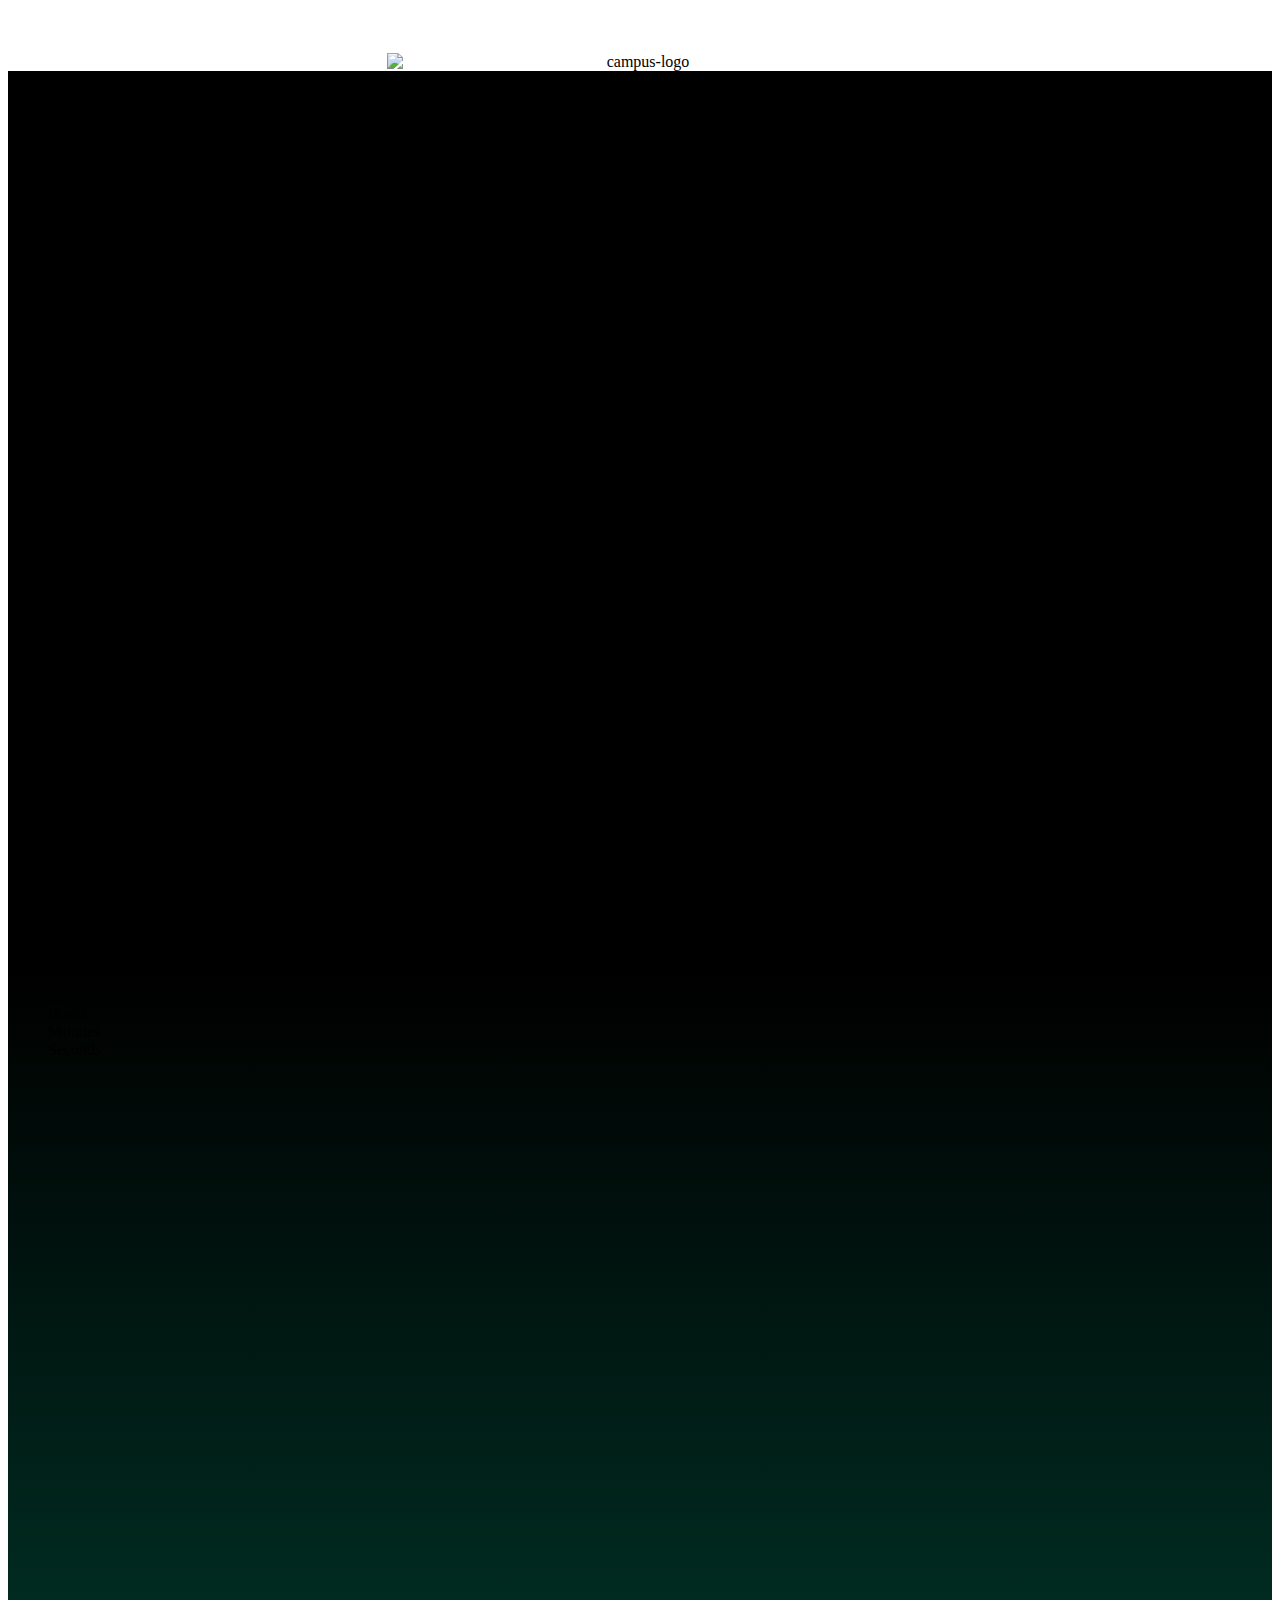
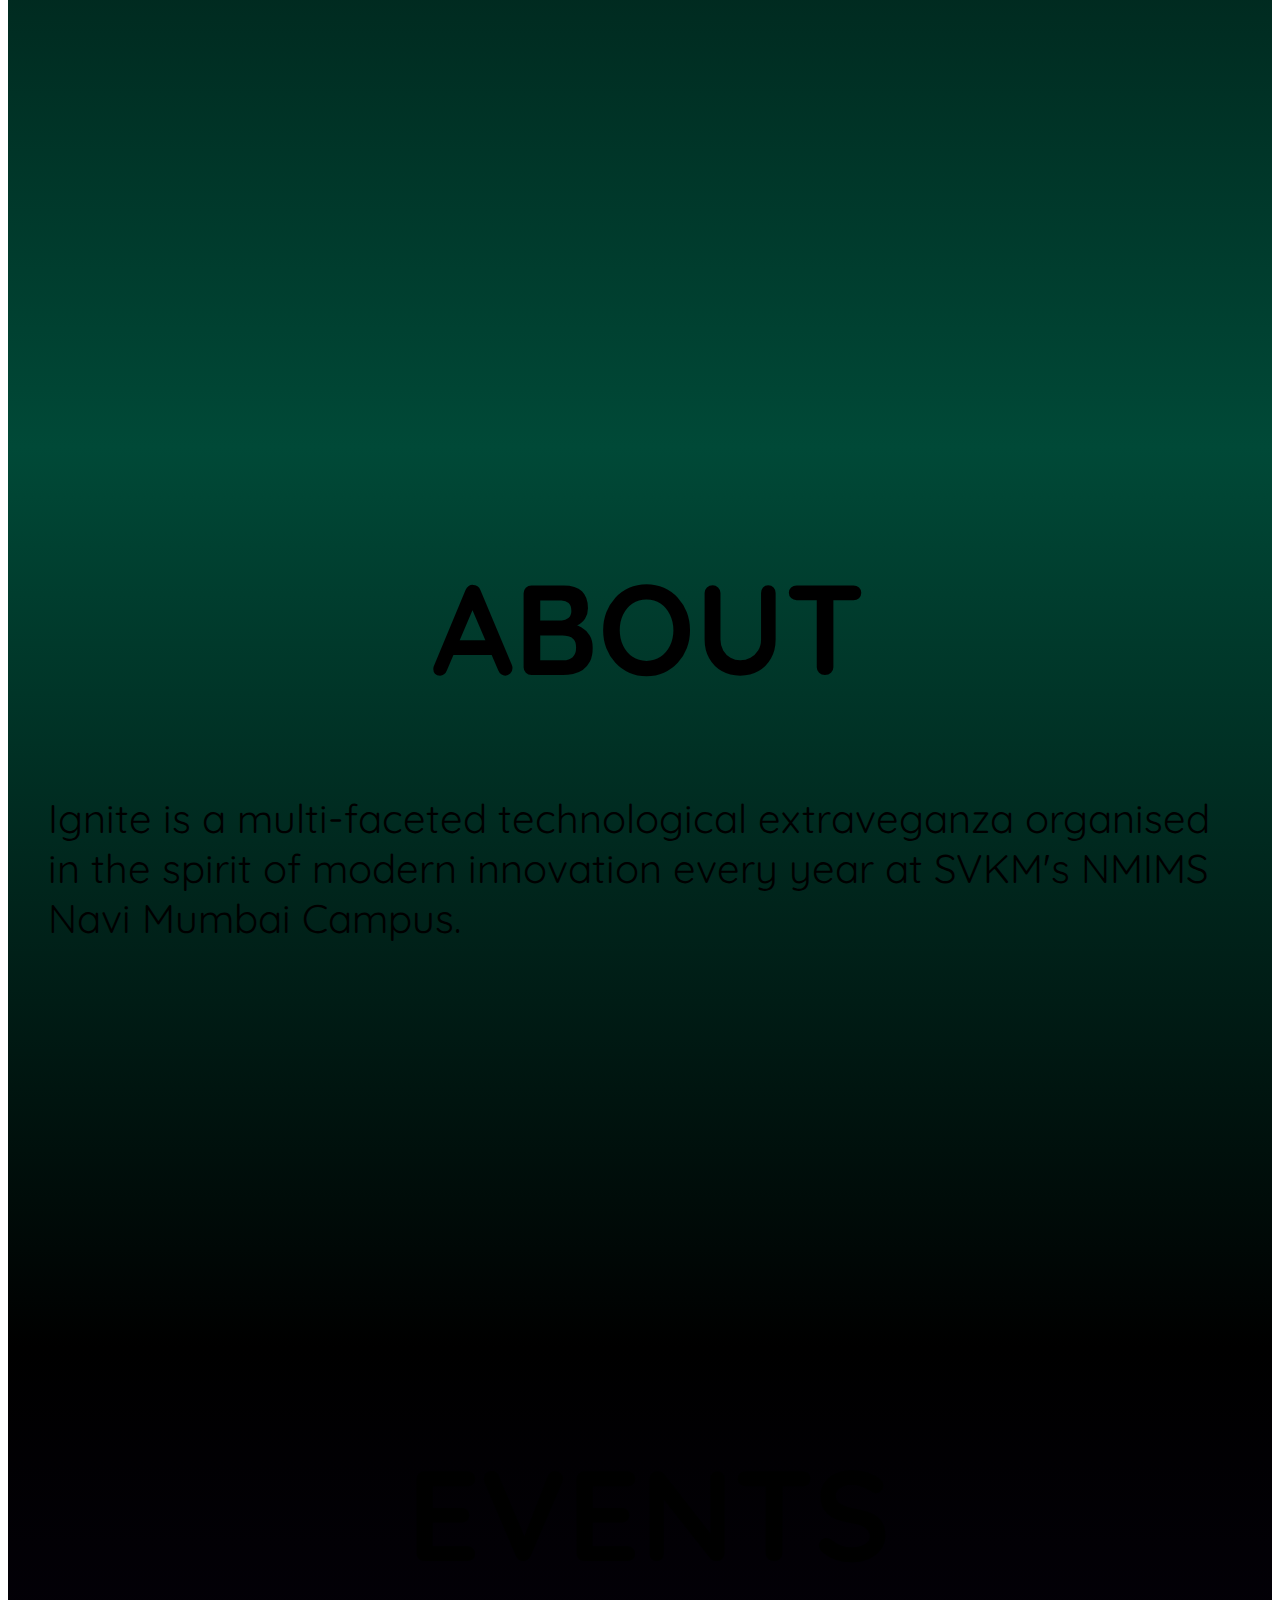
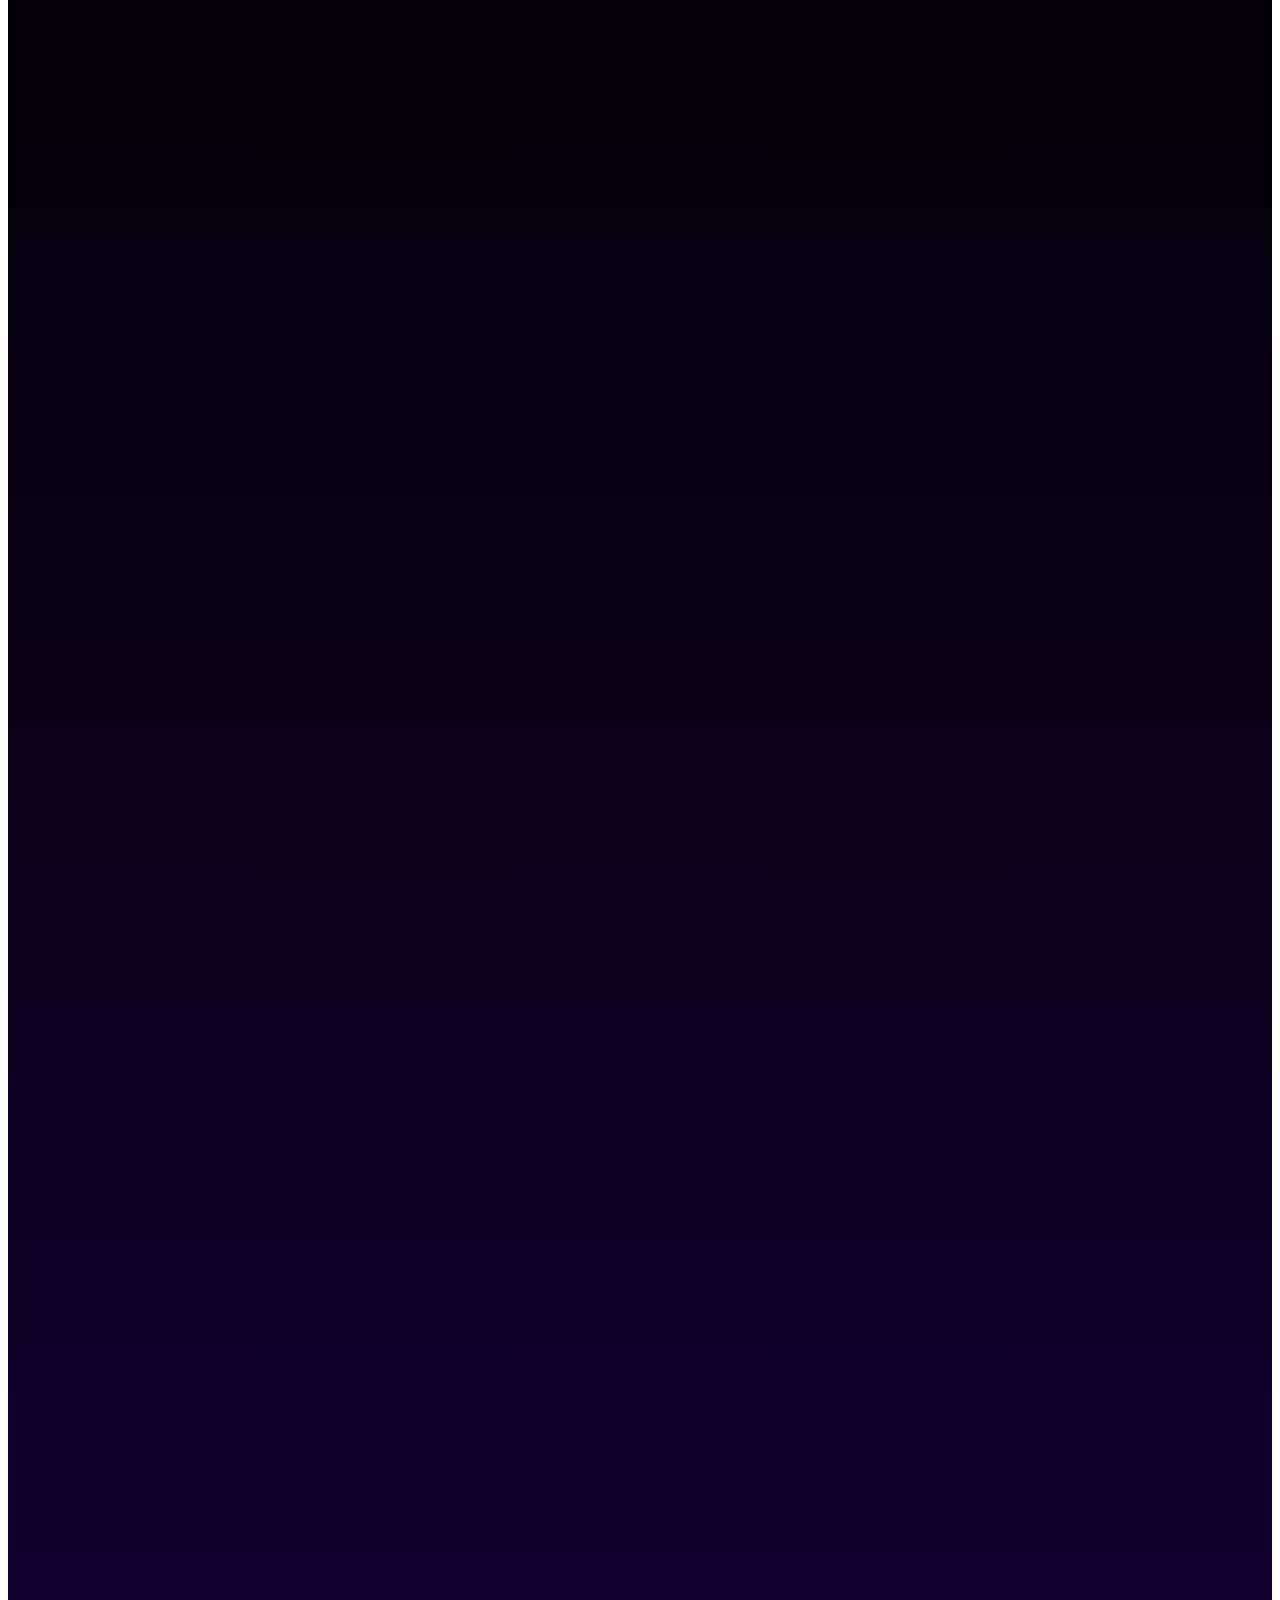
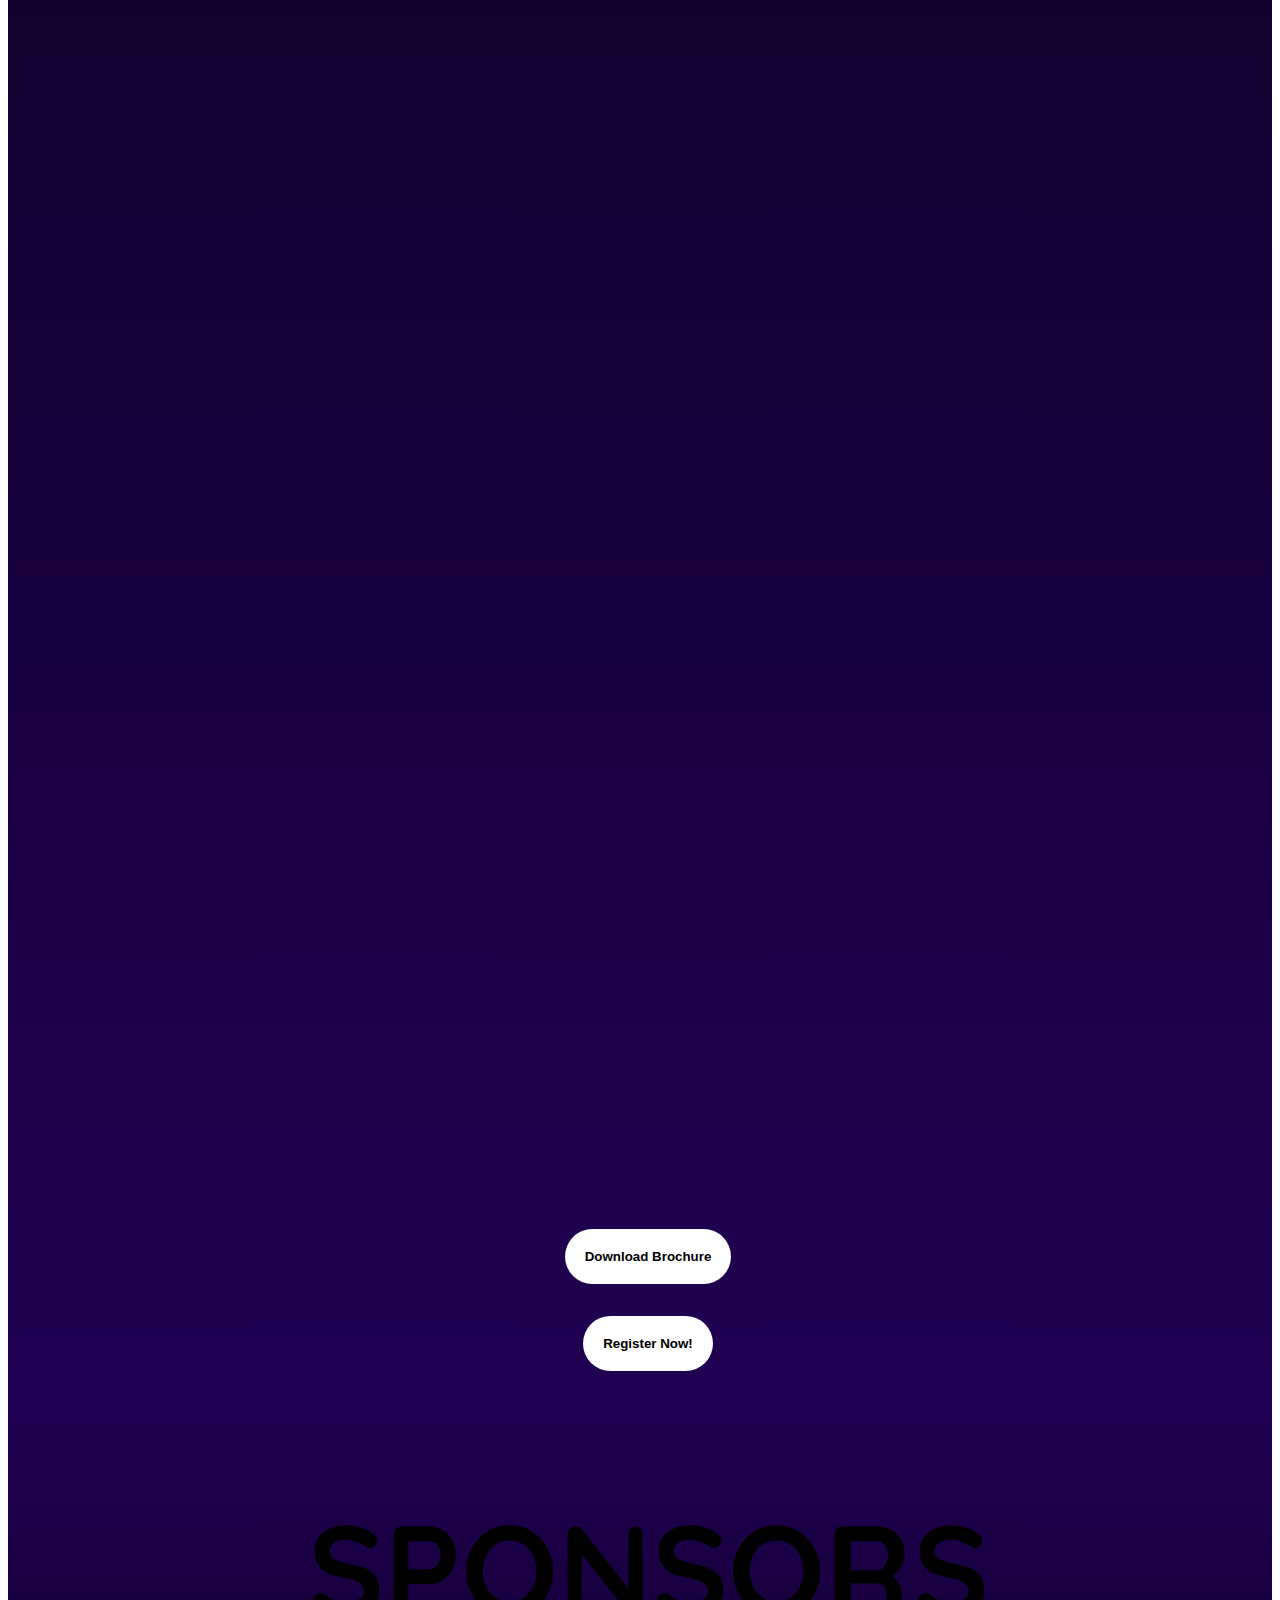
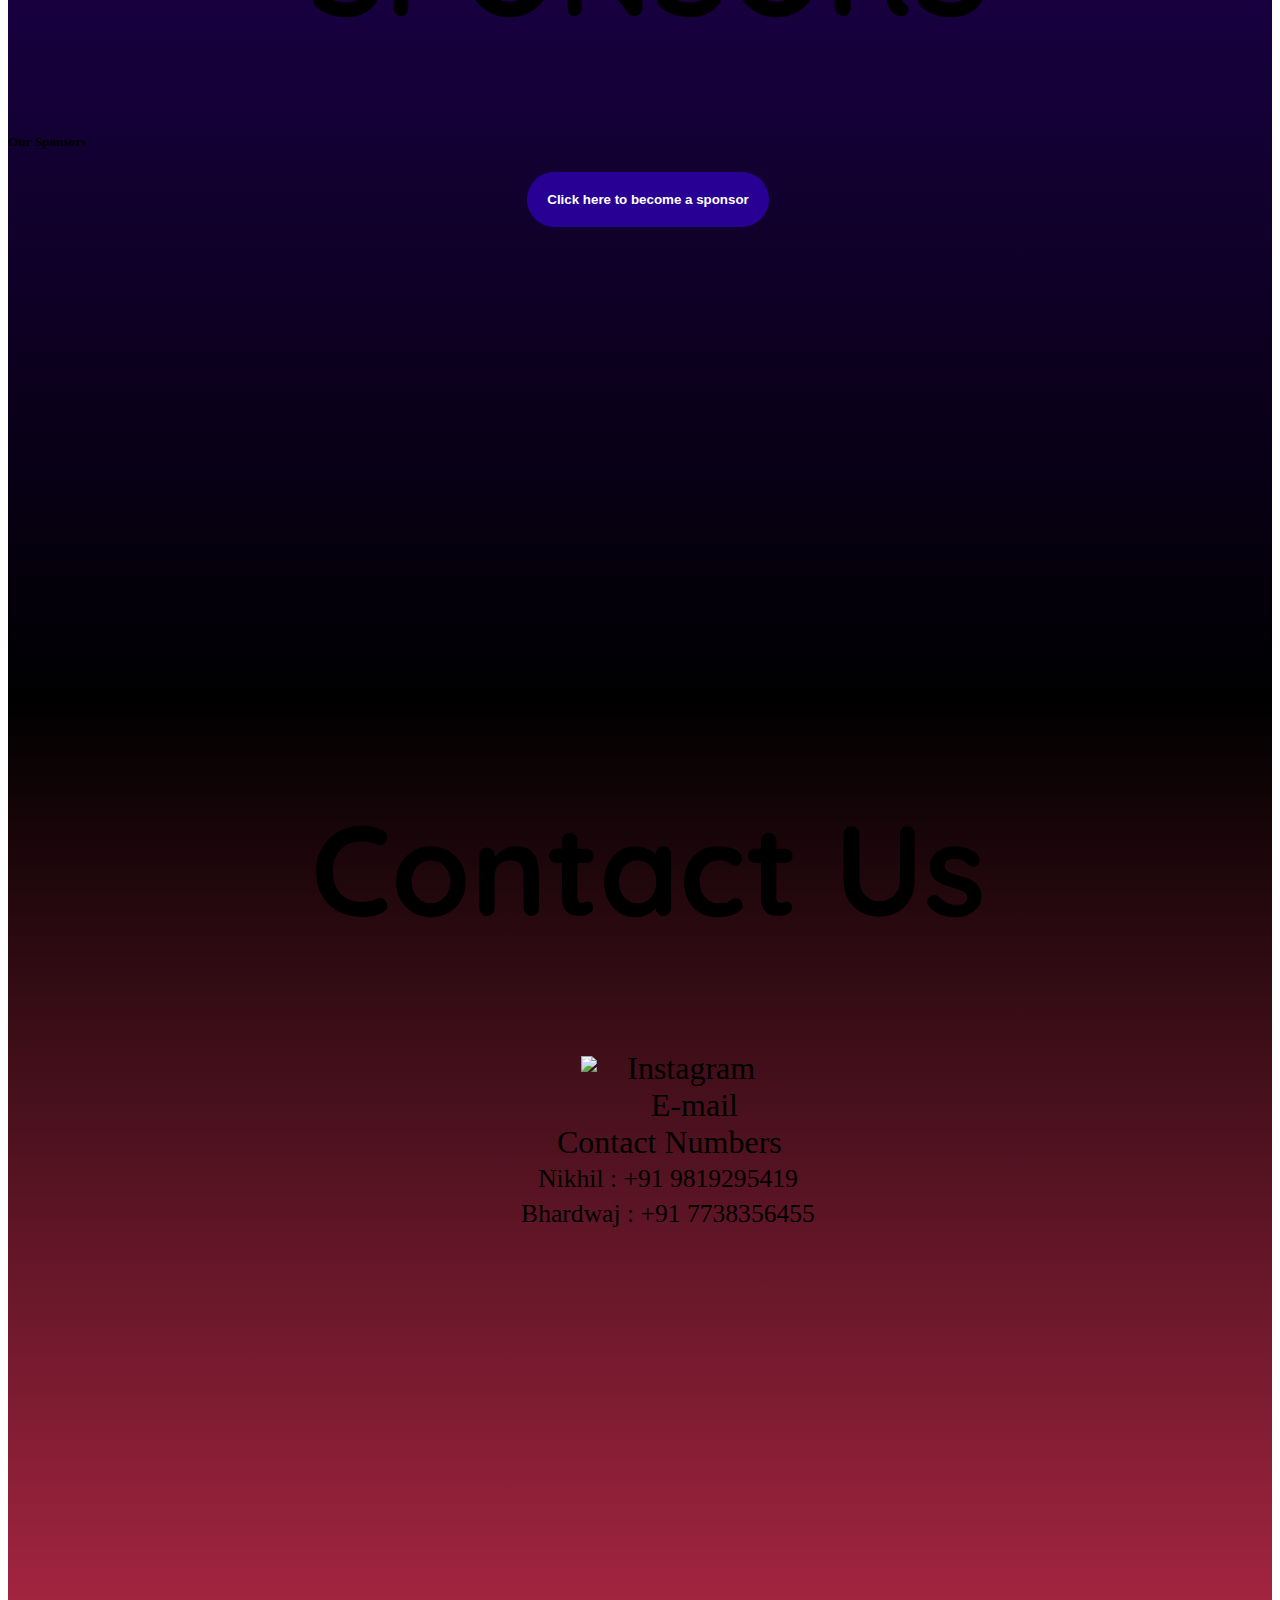
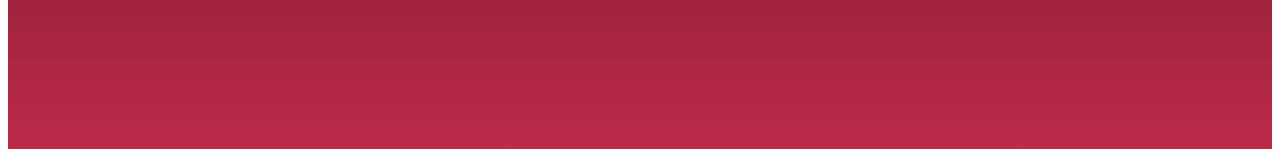
==== index.html @ 9d05705a "hh" ====
<!DOCTYPE html>
<html lang="en" class="no-js">
  <head>
    <meta charset="UTF-8" />
    <meta name="viewport" content="width=device-width, initial-scale=1" />
    <meta
      name="description"
      content="A glitch effect using CSS animations and clip-path"
    />
    <meta name="keywords" content="glitch, effect, css, animations" />
    <title>IGNITE 2020</title>
    <link rel="icon" href="img/Igniteflame.svg" type="image/icon type" />

    <link
      href="https://fonts.googleapis.com/css?family=Quicksand:500,900&display=swap"
      rel="stylesheet"
    />
    <link rel="stylesheet" type="text/css" href="css/base.css" />
    <link rel="stylesheet" type="text/css" href="css/demo2.css" />
    <link rel="stylesheet" type="text/css" href="css/count.css" />
    <link
      rel="stylesheet"
      href="https://cdnjs.cloudflare.com/ajax/libs/animate.css/3.7.2/animate.min.css"
    />
    <script type="text/javascript">
      window.$crisp = [];
      window.CRISP_WEBSITE_ID = "4d0c5314-78e8-4803-a7fb-598b33f18094";
      (function() {
        d = document;
        s = d.createElement("script");
        s.src = "https://client.crisp.chat/l.js";
        s.async = 1;
        d.getElementsByTagName("head")[0].appendChild(s);
      })();
    </script>
    <link rel="stylesheet" href="css/styles.css" />
    <script>
      document.documentElement.className = "js";
      var supportsCssVars = function() {
        var e,
          t = document.createElement("style");
        return (
          (t.innerHTML = "root: { --tmp-var: bold; }"),
          document.head.appendChild(t),
          (e = !!(
            window.CSS &&
            window.CSS.supports &&
            window.CSS.supports("font-weight", "var(--tmp-var)")
          )),
          t.parentNode.removeChild(t),
          e
        );
      };
      supportsCssVars() ||
        alert(
          "Please view this demo in a modern browser that supports CSS Variables."
        );
    </script>
  </head>
  <div class="logoclass">
    <a target="_blank" href="https://nmimsnavimumbai.org/">
      <img class="logoclass" src="img/campuslogo.png" alt="campus-logo" />
    </a>
  </div>

  <body class="demo-2 loading">
    <main>
      <section class=" main-page">
        <div class="message"></div>
        <div class="content">
          <div class="glitch">
            <div class="glitch__img"></div>
            <div class="glitch__img"></div>
            <div class="glitch__img"></div>
            <div class="glitch__img"></div>
            <div class="glitch__img"></div>
          </div>
        </div>
      </section>

      <section class=" count-down">
        <div class="mainshit" id="mainshit">
          <ul>
            <li><span id="days"></span>days</li>
            <li><span id="hours"></span>Hours</li>
            <li><span id="minutes"></span>Minutes</li>
            <li><span id="seconds"></span>Seconds</li>
          </ul>
          <div class="wow bounceInUp ready">
            Are
          </div>
          <div class="wow bounceInUp ready">
            You
          </div>
          <div class="wow bounceInUp ready">
            Ready?
          </div>
        </div>
      </section>
      <section class=" about ">
        <h1 style="margin-top: 100px;">ABOUT</h1>
        <!-- <img class="aboutitle" src="img/about.svg" alt="About"> -->
        <p>
          Ignite is a multi-faceted technological extraveganza organised in the
          spirit of modern innovation every year at SVKM's NMIMS Navi Mumbai
          Campus.
        </p>
      </section>
      <section id="events" class=" events">
        <!-- <img class="eventstitle" src="img/events.svg" alt="About"> -->
        <h1><strong>EVENTS</strong></h1>
        <div class="container">
          <div class="card wow bounceInUp">
            <a class="button" href="#popup1">
              <img
                class="logoclass"
                src="img/Treasure_map.svg"
                alt="Avatar"
                style="width:50%"
              />
              <div class="contain">
                <span>Treasure Hunt</span>
              </div>
            </a>
          </div>
          <div class="card wow bounceInUp">
            <a class="button" href="#popup2">
              <img
                class="logoclass"
                src="https://img.icons8.com/color/96/000000/crane.png"
                alt="Avatar"
                style="width:50%"
              />
              <div class="contain">
                <span>CraneIt</span>
              </div>
            </a>
          </div>

          <div class="card wow bounceInUp">
            <a class="button" href="#popup3">
              <img
                class="logoclass"
                src="img/nerf_1.png"
                alt="Avatar"
                style="width:60%"
              />
              <div class="contain">
                <span>Nerf</span>
              </div>
            </a>
          </div>
          <div class="card wow bounceInUp" style="overflow: hidden;">
            <a class="button" href="#popup4">
              <img class="logoclass" src="" alt="Avatar" style="width: 40%; " />
              <div class="contain">
                <span>Laser Room</span>
              </div>
            </a>
          </div>
          <div class="card wow bounceInUp">
            <a class="button" href="#popup5">
              <img
                class="logoclass"
                src="img/clipart-book-question-19.png"
                alt="Avatar"
                style="width:40%"
              />
              <div class="contain">
                <span>Mystery Rooms</span>
              </div>
            </a>
          </div>
          <div class="card wow bounceInUp">
            <a class="button" href="#popup6">
              <img
                class="logoclass"
                src="SVGS/robot.svg"
                alt="Avatar"
                style="width:40%"
              />
              <div class="contain">
                <span>Robo Football</span>
              </div>
            </a>
          </div>
          <div class="card wow bounceInUp">
            <a class="button" href="#popup7">
              <img
                class="logoclass"
                src="SVGS/cube.svg"
                alt="Avatar"
                style="width:40%"
              />
              <div class="contain">
                <span>3D games</span>
              </div>
            </a>
          </div>
          <div class="card wow bounceInUp">
            <a class="button" href="#popup8">
              <img
                class="logoclass"
                src="SVGS/cube.svg"
                alt="Avatar"
                style="width:40%"
              />
              <div class="contain">
                <span>Rubik's Cube</span>
              </div>
            </a>
          </div>
          <div class="card wow bounceInUp">
            <a class="button" href="#popup9">
              <img class="logoclass" src="img" alt="Avatar" style="width:40%" />
              <div class="contain">
                <span>Short Film Making</span>
              </div>
            </a>
          </div>
          <div class="card wow bounceInUp">
            <a class="button" href="#popup10">
              <img
                class="logoclass"
                src="SVGS/cube.svg"
                alt="Avatar"
                style="width:40%"
              />
              <div class="contain">
                <span>Meme making </span>
              </div>
            </a>
          </div>
          <div class="card wow bounceInUp">
            <a class="button" href="#popup11">
              <img
                class="logoclass"
                src="img/phone.svg"
                alt="Avatar"
                style="width:40%"
              />

              <div class="contain">
                <span>App Dev. workshop</span>
              </div>
            </a>
          </div>
          <div class="card wow bounceInUp">
            <a class="button" href="#popup12">
              <img
                class="logoclass"
                src="SVGS/cube.svg"
                alt="Avatar"
                style="width:40%"
              />
              <div class="contain">
                <span>Speaker Sessions</span>
              </div>
            </a>
          </div>
          <div class="card wow bounceInUp">
            <a class="button" href="#popup13">
              <img
                class="logoclass"
                src="SVGS/blindcoding.svg"
                alt="Avatar"
                style="width:40%"
              />
              <div class="contain">
                <span>Code Frenzy</span>
              </div>
            </a>
          </div>
          <div id="card1" class="card wow bounceInUp">
            <a class="button" href="#popup14">
              <img
                class="logoclass"
                src="SVGS/cube.svg"
                alt="Avatar"
                style="width:40%"
              />
              <div class="contain">
                <span>Mortal combat </span>
              </div>
            </a>
          </div>
          <div class="card wow bounceInUp">
            <a class="button" href="#popup15">
              <img
                class="logoclass"
                src="SVGS/cube.svg"
                alt="Avatar"
                style="width:40%"
              />
              <div class="contain">
                <span>FIFA</span>
              </div>
            </a>
          </div>
          <div class="card wow bounceInUp">
            <a class="button" href="#popup16">
              <img
                class="logoclass"
                src="SVGS/cube.svg"
                alt="Avatar"
                style="width:40%"
              />
              <div class="contain">
                <span>CS-GO </span>
              </div>
            </a>
          </div>
          <div class="card wow bounceInUp">
            <a class="button" href="#popup17">
              <img
                class="logoclass"
                src="SVGS/cube.svg"
                alt="Avatar"
                style="width:40%"
              />
              <div class="contain">
                <span>PUBG <br />(Squad and Solo) </span>
              </div>
            </a>
          </div>
          <div class="card wow bounceInUp">
            <a class="button" href="#popup18">
              <img
                class="logoclass"
                src="SVGS/glowcricket.svg"
                alt="Avatar"
                style="width:60%"
              />
              <div class="contain">
                <span>Glow cricket </span>
              </div>
            </a>
          </div>
          <div class="card wow bounceInUp">
            <a class="button" href="#popup19">
              <img
                class="logoclass"
                src="SVGS/cube.svg"
                alt="Avatar"
                style="width:40%"
              />
              <div class="contain">
                <span>GOT <br />Monopoly </span>
              </div>
            </a>
          </div>
          <div class="card wow bounceInUp">
            <a class="button" href="#popup20">
              <img
                class="logoclass"
                src="SVGS/RCcar.svg"
                alt="Avatar"
                style="width:40%"
              />
              <div class="contain">
                <span>Blindfold RC car racing </span>
              </div>
            </a>
          </div>
        </div>
        <div class="butt">
          <a href="/Broucher Ignite.pdf" download="IGNITE-2020 BROCHURE"
            ><button>Download Brochure</button></a
          >
        </div>
        <div class="butt">
          <a target="_blank" href="https://forms.gle/rspqH96FM3nbxj6X8"
            ><button>
              Register Now!
            </button>
          </a>
        </div>
        <div id="popup1" class="overlay">
          <div class="popup">
            <div class="popup-container">
              <!--<h2 style="text-align:center; color:white;">TREASURE HUNT</h2>-->
              <a class="close" href="#events">&times;</a>
              <div class="content">
                <b
                  >Treasure hunt event is based on general knowledge questions
                  and puzzle hunts, in which each teams will have to use their
                  collective brainpower to solve clues.<br />
                  HOW IT IS PLAYED?<br />
                  Each team is presented with a group of puzzles, or clues,
                  which teams must solve in order to find a piece of
                  information. Each clue leads to a location within walking
                  distance, where players must find and use a vital piece of
                  information to answer a question. This information could be
                  words from a historical plaque, a series of numbers or an
                  address, a landmark, or any other unique item. This is a one
                  day event, consisting of 6 teams having 5 members each
                  competing for a treasure.
                </b>
              </div>
            </div>
          </div>
        </div>
        <div id="popup2" class="overlay">
          <div class="popup">
            <div class="popup-container">
              <!--<h2 style="text-align:center; color:white;">TREASURE HUNT</h2>-->
              <a class="close" href="#events">&times;</a>
              <div class="content">
                <b
                  >Treasure hunt event is based on general knowledge questions
                  and puzzle hunts, in which each teams will have to use their
                  collective brainpower to solve clues.<br />
                  HOW IT IS PLAYED?<br />
                  Each team is presented with a group of puzzles, or clues,
                  which teams must solve in order to find a piece of
                  information. Each clue leads to a location within walking
                  distance, where players must find and use a vital piece of
                  information to answer a question. This information could be
                  words from a historical plaque, a series of numbers or an
                  address, a landmark, or any other unique item. This is a one
                  day event, consisting of 6 teams having 5 members each
                  competing for a treasure.
                </b>
              </div>
            </div>
          </div>
        </div>
        <div id="popup3" class="overlay">
          <div class="popup">
            <div class="popup-container">
              <!--<h2 style="text-align:center; color:white;">TREASURE HUNT</h2>-->
              <a class="close" href="#events">&times;</a>
              <div class="content">
                <b
                  >Treasure hunt event is based on general knowledge questions
                  and puzzle hunts, in which each teams will have to use their
                  collective brainpower to solve clues.<br />
                  HOW IT IS PLAYED?<br />
                  Each team is presented with a group of puzzles, or clues,
                  which teams must solve in order to find a piece of
                  information. Each clue leads to a location within walking
                  distance, where players must find and use a vital piece of
                  information to answer a question. This information could be
                  words from a historical plaque, a series of numbers or an
                  address, a landmark, or any other unique item. This is a one
                  day event, consisting of 6 teams having 5 members each
                  competing for a treasure.
                </b>
              </div>
            </div>
          </div>
        </div>
        <div id="popup3" class="overlay">
          <div class="popup">
            <div class="popup-container">
              <!--<h2 style="text-align:center; color:white;">TREASURE HUNT</h2>-->
              <a class="close" href="#events">&times;</a>
              <div class="content">
                <b
                  >Treasure hunt event is based on general knowledge questions
                  and puzzle hunts, in which each teams will have to use their
                  collective brainpower to solve clues.<br />
                  HOW IT IS PLAYED?<br />
                  Each team is presented with a group of puzzles, or clues,
                  which teams must solve in order to find a piece of
                  information. Each clue leads to a location within walking
                  distance, where players must find and use a vital piece of
                  information to answer a question. This information could be
                  words from a historical plaque, a series of numbers or an
                  address, a landmark, or any other unique item. This is a one
                  day event, consisting of 6 teams having 5 members each
                  competing for a treasure.
                </b>
              </div>
            </div>
          </div>
        </div>
        <div id="popup4" class="overlay">
          <div class="popup">
            <div class="popup-container">
              <!--<h2 style="text-align:center; color:white;">TREASURE HUNT</h2>-->
              <a class="close" href="#events">&times;</a>
              <div class="content">
                <b
                  >Treasure hunt event is based on general knowledge questions
                  and puzzle hunts, in which each teams will have to use their
                  collective brainpower to solve clues.<br />
                  HOW IT IS PLAYED?<br />
                  Each team is presented with a group of puzzles, or clues,
                  which teams must solve in order to find a piece of
                  information. Each clue leads to a location within walking
                  distance, where players must find and use a vital piece of
                  information to answer a question. This information could be
                  words from a historical plaque, a series of numbers or an
                  address, a landmark, or any other unique item. This is a one
                  day event, consisting of 6 teams having 5 members each
                  competing for a treasure.
                </b>
              </div>
            </div>
          </div>
        </div>
        <div id="popup5" class="overlay">
          <div class="popup">
            <div class="popup-container">
              <!--<h2 style="text-align:center; color:white;">TREASURE HUNT</h2>-->
              <a class="close" href="#events">&times;</a>
              <div class="content">
                <b
                  >Treasure hunt event is based on general knowledge questions
                  and puzzle hunts, in which each teams will have to use their
                  collective brainpower to solve clues.<br />
                  HOW IT IS PLAYED?<br />
                  Each team is presented with a group of puzzles, or clues,
                  which teams must solve in order to find a piece of
                  information. Each clue leads to a location within walking
                  distance, where players must find and use a vital piece of
                  information to answer a question. This information could be
                  words from a historical plaque, a series of numbers or an
                  address, a landmark, or any other unique item. This is a one
                  day event, consisting of 6 teams having 5 members each
                  competing for a treasure.
                </b>
              </div>
            </div>
          </div>
        </div>
        <div id="popup6" class="overlay">
          <div class="popup">
            <div class="popup-container">
              <!--<h2 style="text-align:center; color:white;">TREASURE HUNT</h2>-->
              <a class="close" href="#events">&times;</a>
              <div class="content">
                <b
                  >Treasure hunt event is based on general knowledge questions
                  and puzzle hunts, in which each teams will have to use their
                  collective brainpower to solve clues.<br />
                  HOW IT IS PLAYED?<br />
                  Each team is presented with a group of puzzles, or clues,
                  which teams must solve in order to find a piece of
                  information. Each clue leads to a location within walking
                  distance, where players must find and use a vital piece of
                  information to answer a question. This information could be
                  words from a historical plaque, a series of numbers or an
                  address, a landmark, or any other unique item. This is a one
                  day event, consisting of 6 teams having 5 members each
                  competing for a treasure.
                </b>
              </div>
            </div>
          </div>
        </div>
        <div id="popup7" class="overlay">
          <div class="popup">
            <div class="popup-container">
              <!--<h2 style="text-align:center; color:white;">TREASURE HUNT</h2>-->
              <a class="close" href="#events">&times;</a>
              <div class="content">
                <b
                  >Treasure hunt event is based on general knowledge questions
                  and puzzle hunts, in which each teams will have to use their
                  collective brainpower to solve clues.<br />
                  HOW IT IS PLAYED?<br />
                  Each team is presented with a group of puzzles, or clues,
                  which teams must solve in order to find a piece of
                  information. Each clue leads to a location within walking
                  distance, where players must find and use a vital piece of
                  information to answer a question. This information could be
                  words from a historical plaque, a series of numbers or an
                  address, a landmark, or any other unique item. This is a one
                  day event, consisting of 6 teams having 5 members each
                  competing for a treasure.
                </b>
              </div>
            </div>
          </div>
        </div>
        <div id="popup8" class="overlay">
          <div class="popup">
            <div class="popup-container">
              <!--<h2 style="text-align:center; color:white;">TREASURE HUNT</h2>-->
              <a class="close" href="#events">&times;</a>
              <div class="content">
                <b
                  >Treasure hunt event is based on general knowledge questions
                  and puzzle hunts, in which each teams will have to use their
                  collective brainpower to solve clues.<br />
                  HOW IT IS PLAYED?<br />
                  Each team is presented with a group of puzzles, or clues,
                  which teams must solve in order to find a piece of
                  information. Each clue leads to a location within walking
                  distance, where players must find and use a vital piece of
                  information to answer a question. This information could be
                  words from a historical plaque, a series of numbers or an
                  address, a landmark, or any other unique item. This is a one
                  day event, consisting of 6 teams having 5 members each
                  competing for a treasure.
                </b>
              </div>
            </div>
          </div>
        </div>

        <div id="popup9" class="overlay">
          <div class="popup">
            <div class="popup-container">
              <!--<h2 style="text-align:center; color:white;">TREASURE HUNT</h2>-->
              <a class="close" href="#events">&times;</a>
              <div class="content">
                <b
                  >Treasure hunt event is based on general knowledge questions
                  and puzzle hunts, in which each teams will have to use their
                  collective brainpower to solve clues.<br />
                  HOW IT IS PLAYED?<br />
                  Each team is presented with a group of puzzles, or clues,
                  which teams must solve in order to find a piece of
                  information. Each clue leads to a location within walking
                  distance, where players must find and use a vital piece of
                  information to answer a question. This information could be
                  words from a historical plaque, a series of numbers or an
                  address, a landmark, or any other unique item. This is a one
                  day event, consisting of 6 teams having 5 members each
                  competing for a treasure.
                </b>
              </div>
            </div>
          </div>
        </div>

        <div id="popup10" class="overlay">
          <div class="popup">
            <div class="popup-container">
              <!--<h2 style="text-align:center; color:white;">TREASURE HUNT</h2>-->
              <a class="close" href="#events">&times;</a>
              <div class="content">
                <b
                  >Treasure hunt event is based on general knowledge questions
                  and puzzle hunts, in which each teams will have to use their
                  collective brainpower to solve clues.<br />
                  HOW IT IS PLAYED?<br />
                  Each team is presented with a group of puzzles, or clues,
                  which teams must solve in order to find a piece of
                  information. Each clue leads to a location within walking
                  distance, where players must find and use a vital piece of
                  information to answer a question. This information could be
                  words from a historical plaque, a series of numbers or an
                  address, a landmark, or any other unique item. This is a one
                  day event, consisting of 6 teams having 5 members each
                  competing for a treasure.
                </b>
              </div>
            </div>
          </div>
        </div>

        <div id="popup11" class="overlay">
          <div class="popup">
            <div class="popup-container">
              <!--<h2 style="text-align:center; color:white;">TREASURE HUNT</h2>-->
              <a class="close" href="#events">&times;</a>
              <div class="content">
                <b
                  >Treasure hunt event is based on general knowledge questions
                  and puzzle hunts, in which each teams will have to use their
                  collective brainpower to solve clues.<br />
                  HOW IT IS PLAYED?<br />
                  Each team is presented with a group of puzzles, or clues,
                  which teams must solve in order to find a piece of
                  information. Each clue leads to a location within walking
                  distance, where players must find and use a vital piece of
                  information to answer a question. This information could be
                  words from a historical plaque, a series of numbers or an
                  address, a landmark, or any other unique item. This is a one
                  day event, consisting of 6 teams having 5 members each
                  competing for a treasure.
                </b>
              </div>
            </div>
          </div>
        </div>

        <div id="popup12" class="overlay">
          <div class="popup">
            <div class="popup-container">
              <!--<h2 style="text-align:center; color:white;">TREASURE HUNT</h2>-->
              <a class="close" href="#events">&times;</a>
              <div class="content">
                <b
                  >Treasure hunt event is based on general knowledge questions
                  and puzzle hunts, in which each teams will have to use their
                  collective brainpower to solve clues.<br />
                  HOW IT IS PLAYED?<br />
                  Each team is presented with a group of puzzles, or clues,
                  which teams must solve in order to find a piece of
                  information. Each clue leads to a location within walking
                  distance, where players must find and use a vital piece of
                  information to answer a question. This information could be
                  words from a historical plaque, a series of numbers or an
                  address, a landmark, or any other unique item. This is a one
                  day event, consisting of 6 teams having 5 members each
                  competing for a treasure.
                </b>
              </div>
            </div>
          </div>
        </div>

        <div id="popup13" class="overlay">
          <div class="popup">
            <div class="popup-container">
              <!--<h2 style="text-align:center; color:white;">TREASURE HUNT</h2>-->
              <a class="close" href="#events">&times;</a>
              <div class="content">
                <b
                  >Treasure hunt event is based on general knowledge questions
                  and puzzle hunts, in which each teams will have to use their
                  collective brainpower to solve clues.<br />
                  HOW IT IS PLAYED?<br />
                  Each team is presented with a group of puzzles, or clues,
                  which teams must solve in order to find a piece of
                  information. Each clue leads to a location within walking
                  distance, where players must find and use a vital piece of
                  information to answer a question. This information could be
                  words from a historical plaque, a series of numbers or an
                  address, a landmark, or any other unique item. This is a one
                  day event, consisting of 6 teams having 5 members each
                  competing for a treasure.
                </b>
              </div>
            </div>
          </div>
        </div>

        <div id="popup14" class="overlay">
          <div class="popup">
            <div class="popup-container">
              <!--<h2 style="text-align:center; color:white;">TREASURE HUNT</h2>-->
              <a class="close" href="#events">&times;</a>
              <div class="content">
                <b
                  >Treasure hunt event is based on general knowledge questions
                  and puzzle hunts, in which each teams will have to use their
                  collective brainpower to solve clues.<br />
                  HOW IT IS PLAYED?<br />
                  Each team is presented with a group of puzzles, or clues,
                  which teams must solve in order to find a piece of
                  information. Each clue leads to a location within walking
                  distance, where players must find and use a vital piece of
                  information to answer a question. This information could be
                  words from a historical plaque, a series of numbers or an
                  address, a landmark, or any other unique item. This is a one
                  day event, consisting of 6 teams having 5 members each
                  competing for a treasure.
                </b>
              </div>
            </div>
          </div>
        </div>
        <div id="popup15" class="overlay">
          <div class="popup">
            <div class="popup-container">
              <!--<h2 style="text-align:center; color:white;">TREASURE HUNT</h2>-->
              <a class="close" href="#events">&times;</a>
              <div class="content">
                <b
                  >Treasure hunt event is based on general knowledge questions
                  and puzzle hunts, in which each teams will have to use their
                  collective brainpower to solve clues.<br />
                  HOW IT IS PLAYED?<br />
                  Each team is presented with a group of puzzles, or clues,
                  which teams must solve in order to find a piece of
                  information. Each clue leads to a location within walking
                  distance, where players must find and use a vital piece of
                  information to answer a question. This information could be
                  words from a historical plaque, a series of numbers or an
                  address, a landmark, or any other unique item. This is a one
                  day event, consisting of 6 teams having 5 members each
                  competing for a treasure.
                </b>
              </div>
            </div>
          </div>
        </div>

        <div id="popup16" class="overlay">
          <div class="popup">
            <div class="popup-container">
              <!--<h2 style="text-align:center; color:white;">TREASURE HUNT</h2>-->
              <a class="close" href="#events">&times;</a>
              <div class="content">
                <b
                  >Treasure hunt event is based on general knowledge questions
                  and puzzle hunts, in which each teams will have to use their
                  collective brainpower to solve clues.<br />
                  HOW IT IS PLAYED?<br />
                  Each team is presented with a group of puzzles, or clues,
                  which teams must solve in order to find a piece of
                  information. Each clue leads to a location within walking
                  distance, where players must find and use a vital piece of
                  information to answer a question. This information could be
                  words from a historical plaque, a series of numbers or an
                  address, a landmark, or any other unique item. This is a one
                  day event, consisting of 6 teams having 5 members each
                  competing for a treasure.
                </b>
              </div>
            </div>
          </div>
        </div>

        <div id="popup17" class="overlay">
          <div class="popup">
            <div class="popup-container">
              <!--<h2 style="text-align:center; color:white;">TREASURE HUNT</h2>-->
              <a class="close" href="#events">&times;</a>
              <div class="content">
                <b
                  >Treasure hunt event is based on general knowledge questions
                  and puzzle hunts, in which each teams will have to use their
                  collective brainpower to solve clues.<br />
                  HOW IT IS PLAYED?<br />
                  Each team is presented with a group of puzzles, or clues,
                  which teams must solve in order to find a piece of
                  information. Each clue leads to a location within walking
                  distance, where players must find and use a vital piece of
                  information to answer a question. This information could be
                  words from a historical plaque, a series of numbers or an
                  address, a landmark, or any other unique item. This is a one
                  day event, consisting of 6 teams having 5 members each
                  competing for a treasure.
                </b>
              </div>
            </div>
          </div>
        </div>

        <div id="popup18" class="overlay">
          <div class="popup">
            <div class="popup-container">
              <!--<h2 style="text-align:center; color:white;">TREASURE HUNT</h2>-->
              <a class="close" href="#events">&times;</a>
              <div class="content">
                <b
                  >Treasure hunt event is based on general knowledge questions
                  and puzzle hunts, in which each teams will have to use their
                  collective brainpower to solve clues.<br />
                  HOW IT IS PLAYED?<br />
                  Each team is presented with a group of puzzles, or clues,
                  which teams must solve in order to find a piece of
                  information. Each clue leads to a location within walking
                  distance, where players must find and use a vital piece of
                  information to answer a question. This information could be
                  words from a historical plaque, a series of numbers or an
                  address, a landmark, or any other unique item. This is a one
                  day event, consisting of 6 teams having 5 members each
                  competing for a treasure.
                </b>
              </div>
            </div>
          </div>
        </div>

        <div id="popup19" class="overlay">
          <div class="popup">
            <div class="popup-container">
              <!--<h2 style="text-align:center; color:white;">TREASURE HUNT</h2>-->
              <a class="close" href="#events">&times;</a>
              <div class="content">
                <b
                  >Treasure hunt event is based on general knowledge questions
                  and puzzle hunts, in which each teams will have to use their
                  collective brainpower to solve clues.<br />
                  HOW IT IS PLAYED?<br />
                  Each team is presented with a group of puzzles, or clues,
                  which teams must solve in order to find a piece of
                  information. Each clue leads to a location within walking
                  distance, where players must find and use a vital piece of
                  information to answer a question. This information could be
                  words from a historical plaque, a series of numbers or an
                  address, a landmark, or any other unique item. This is a one
                  day event, consisting of 6 teams having 5 members each
                  competing for a treasure.
                </b>
              </div>
            </div>
          </div>
        </div>

        <div id="popup20" class="overlay">
          <div class="popup">
            <div class="popup-container">
              <!--<h2 style="text-align:center; color:white;">TREASURE HUNT</h2>-->
              <a class="close" href="#events">&times;</a>
              <div class="content">
                <b
                  >Treasure hunt event is based on general knowledge questions
                  and puzzle hunts, in which each teams will have to use their
                  collective brainpower to solve clues.<br />
                  HOW IT IS PLAYED?<br />
                  Each team is presented with a group of puzzles, or clues,
                  which teams must solve in order to find a piece of
                  information. Each clue leads to a location within walking
                  distance, where players must find and use a vital piece of
                  information to answer a question. This information could be
                  words from a historical plaque, a series of numbers or an
                  address, a landmark, or any other unique item. This is a one
                  day event, consisting of 6 teams having 5 members each
                  competing for a treasure.
                </b>
              </div>
            </div>
          </div>
        </div>
      </section>

      <section class=" sponsors">
        <h1>SPONSORS</h1>
        <h5 class="newStuffSponsors">Our Sponsors</h5>
        <button>Click here to become a sponsor</button>
      </section>
      <section class="contact">
        <h1>Contact Us</h1>
        <nav class="social-media">
          <ul>
            <li class="insta">
              <a
                target="_blank"
                href="https://instagram.com/nmignite?igshid=gg2m027uqjvp"
                class="social-link"
              >
                <img src="img/instagram-logo.svg" /><span>Instagram</span></a
              >
            </li>
            <li class="mail">
              <a href="mailto:ignite@nmims.edu.in" class="social-link"
                ><img src="img/Gmail_Icon.svg" alt="" /> <span>E-mail</span></a
              >
            </li>
            <li class="numbers">
              <div>
                <img src="img/mob_phone.svg" alt="" /><span
                  >Contact Numbers
                </span>
              </div>

              <a href="tel:+919819295419">Nikhil : +91 9819295419</a>
              <a href="tel:+917738356455">Bhardwaj : +91 7738356455</a>
            </li>
          </ul>
        </nav>
        <iframe
          class="map"
          src="https://www.google.com/maps/embed?pb=!1m18!1m12!1m3!1d3770.9941370083698!2d73.07647278113882!3d19.06399539249483!2m3!1f0!2f0!3f0!3m2!1i1024!2i768!4f13.1!3m3!1m2!1s0x3be7c1fa2d330e2b%3A0xfb8df77eb24acba7!2sNMIMS%20Navi%20Mumbai!5e0!3m2!1sen!2sin!4v1582660455244!5m2!1sen!2sin"
          width="90%"
          height="450"
          frameborder="0"
          style="border:0;"
          allowfullscreen=""
        ></iframe>
      </section>
    </main>

    <script src="js/imagesloaded.pkgd.min.js"></script>
    <script src="https://cdnjs.cloudflare.com/ajax/libs/wow/1.1.2/wow.min.js"></script>
    <script>
      new WOW().init();
    </script>
    <!-- <script src="https://code.jquery.com/jquery-3.4.1.min.js" integrity="sha256-CSXorXvZcTkaix6Yvo6HppcZGetbYMGWSFlBw8HfCJo=" crossorigin="anonymous"></script> -->
    <script src="js/demo.js"></script>
    <script src="js/count.js"></script>
    <!-- <script src="http://cdnjs.cloudflare.com/ajax/libs/ScrollMagic/2.0.7/ScrollMagic.min.js"></script>
    <script>
	$(function () { // wait for document ready
		// init
		var controller = new ScrollMagic.Controller({
			globalSceneOptions: {
				triggerHook: 'onLeave',
				duration: "200%" // this works just fine with duration 0 as well
				// However with large numbers (>20) of pinned sections display errors can occur so every section should be unpinned once it's covered by the next section.
				// Normally 100% would work for this, but here 200% is used, as Panel 3 is shown for more than 100% of scrollheight due to the pause.
			}
		});

		// get all slides
		var slides = document.querySelectorAll("section.panel");

		// create scene for every slide
		for (var i=0; i<slides.length; i++) {
			new ScrollMagic.Scene({
					triggerElement: slides[i]
				})
				.setPin(slides[i], {pushFollowers: false})
				.addIndicators() // add indicators (requires plugin)
				.addTo(controller);
		}
	});
</script>  -->
  </body>
</html>
---- css/styles.css ----
*,
*::after,
*::before {
  box-sizing: border-box;
  overflow-x: hidden;
}

section {
  height: 100vh;
  width: 100vw;
  background-color: #000;
}

.events {
  height: auto;
  background: rgb(0, 0, 0);
  background: rgb(31, 0, 82);
  background: -moz-linear-gradient(
    0deg,
    rgba(31, 0, 82, 1) 0%,
    rgba(0, 0, 0, 1) 100%
  );
  background: -webkit-linear-gradient(
    0deg,
    rgba(31, 0, 82, 1) 0%,
    rgba(0, 0, 0, 1) 100%
  );
  background: linear-gradient(
    0deg,
    rgba(31, 0, 82, 1) 0%,
    rgba(0, 0, 0, 1) 100%
  );

  overflow-y: hidden;
}
.container {
  margin: 10px;
  height: inherit;
  display: flex;
  flex-wrap: wrap;
  overflow: hidden;
  justify-content: space-around;
}
h1 {
  text-align: center;
  font-size: 10vw !important;
  font-family: "Quicksand", Arial, Helvetica, sans-serif;
}

.aboutitle {
  display: block;
  margin-left: auto;
  margin-right: auto;
  margin-top: 90px;
  width: 30%;
}
.eventstitle {
  display: block;
  margin-left: auto;
  margin-right: auto;
  width: 30%;
  margin-bottom: 40px;
  margin-top: 20px;
}

.card {
  /* Add shadows to create the "card" effect */
  width: 35%;
  flex-basis: auto;
  height: auto;
  box-shadow: 0 0px 3px 0px rgba(254, 254, 254, 0.774);
  transition: 0.5s;
  background: rgb(0, 0, 0);
  filter: grayscale(100%);
  opacity: 1;

  text-transform: capitalize;

  margin: 1.5rem;
  padding: 0.5em;
  border-radius: 20px;
  text-align: center;
  cursor: pointer;
}

/* On mouse-over, add a deeper shadow */
.card:hover {
  box-shadow: 0 0px 16px 0 rgb(13, 230, 190);
  filter: grayscale(0%);
}

.logoclass {
  max-width: 60vh;
  padding-top: 5vh;
  text-align: center;
  display: inline;
}
.logoclass img {
  display: block;
  margin-left: auto;
  margin-right: auto;
  width: 40%;
}

.main-page {
  height: 100vh;
  width: 100%;
}

/* Add some padding inside the card container */
.contain {
  padding: 2px 16px;
  font-family: "Quicksand", Arial, Helvetica, sans-serif;
  font-size: 4.8vw;
  color: white !important;
}
/* 
  ##Device = Desktops
  ##Screen = 1281px to higher resolution desktops
*/

.card span {
  color: rgb(255, 255, 255) !important;
}
.about {
  overflow: hidden;
  height: auto;
}
.about .header {
  align-self: center;
  padding: 2em;
}
.about p {
  align-self: center;
  padding: 1em;
  padding-top: 0px;
  font-size: 40px;
}

/* width */
::-webkit-scrollbar {
  width: 6px;
}

/* Track */
::-webkit-scrollbar-track {
  box-shadow: inset 0 0 5px rgb(0, 0, 0);
  border-radius: 6px;
}

/* Handle */
::-webkit-scrollbar-thumb {
  background: #2f65ef;
  border-radius: 10px;
}

.count-down {
  background: rgb(0, 0, 0);
  background: -moz-linear-gradient(
    180deg,
    rgba(0, 0, 0, 1) 0%,
    rgba(0, 73, 55, 1) 100%
  );
  background: -webkit-linear-gradient(
    180deg,
    rgba(0, 0, 0, 1) 0%,
    rgba(0, 73, 55, 1) 100%
  );
  background: linear-gradient(
    180deg,
    rgba(0, 0, 0, 1) 0%,
    rgba(0, 73, 55, 1) 100%
  );
  height: auto;

  overflow: hidden;
}
.ready {
  font-size: 22vw;
  color: rgb(216, 216, 216);
}
.about {
  overflow: hidden;
  min-height: 100vh;
  background: rgb(0, 0, 0);
  background: -moz-linear-gradient(
    0deg,
    rgba(0, 0, 0, 1) 0%,
    rgba(0, 73, 55, 1) 100%
  );
  background: -webkit-linear-gradient(
    0deg,
    rgba(0, 0, 0, 1) 0%,
    rgba(0, 73, 55, 1) 100%
  );
  background: linear-gradient(
    0deg,
    rgba(0, 0, 0, 1) 0%,
    rgba(0, 73, 55, 1) 100%
  );

  font-family: "Quicksand", Arial, Helvetica, sans-serif;
}

.sponsors {
  background: rgb(31, 0, 82);
  background: -moz-linear-gradient(
    180deg,
    rgba(31, 0, 82, 1) 0%,
    rgba(0, 0, 0, 1) 100%
  );
  background: -webkit-linear-gradient(
    180deg,
    rgba(31, 0, 82, 1) 0%,
    rgba(0, 0, 0, 1) 100%
  );
  background: linear-gradient(
    180deg,
    rgba(31, 0, 82, 1) 0%,
    rgba(0, 0, 0, 1) 100%
  );
  text-align: center;
  /* Full height */
  height: 100vh;

  /* Create the parallax scrolling effect */
}

.contact {
  background: rgb(0, 0, 0);
  height: auto;
  padding-bottom: 3rem;
  background: rgb(0, 0, 0);
  background: -moz-linear-gradient(180deg, rgba(0, 0, 0, 1) 0%, #bd2a4a 100%);
  background: -webkit-linear-gradient(
    180deg,
    rgba(0, 0, 0, 1) 0%,
    #bd2a4a 100%
  );
  background: linear-gradient(180deg, rgba(0, 0, 0, 1) 0%, #bd2a4a 100%);
  text-align: center;
}
.butt {
  text-align: center;
  margin: 2rem;
}

button {
  border-radius: 30px;
  outline: none;
  padding: 20px;
  border: 0px;
  font-weight: 900;
  color: #000;
  background-color: rgb(255, 255, 255);
}

.sponsors button {
  border-radius: 30px;
  padding: 20px;
  border: 0px;
  font-weight: 900;
  color: #fff;
  background-color: rgb(40, 0, 148);
}

a,
a:hover,
a:visited {
  color: inherit;
  text-decoration: none;
}

.social-media {
  display: flex;
  justify-content: space-around;
  align-items: center;
}

.social-link img {
  margin-right: 0.5em;
  float: left;
}

.social-media .insta img {
  width: 3vw;
  margin-top: 3.5%;
}
.social-media .mail img {
  width: 3.5vw;
  margin-top: 4.5%;
}
.social-media span {
  font-size: 2.5vw;
}

.numbers img {
  width: 3vw;
  margin-bottom: 5%;
}
.numbers div {
  display: flex;
}

.numbers a {
  font-size: 2vw;
  display: flex;
  padding: 0.1em;
  justify-content: space-around;
}

.mail,
.insta {
  display: flex;
  justify-content: space-around;
}

.social-media a:hover {
  color: #adadad;
}

.button {
  cursor: pointer;
  color: black;
  transition: all 0.3s ease-out;
}

.overlay {
  position: fixed;
  top: 0;
  bottom: 0;
  left: 0;
  right: 0;
  background: rgba(0, 0, 0, 0.7);
  transition: opacity 500ms;
  visibility: hidden;
  opacity: 0;
  overflow-y: hidden;
}
.overlay:target {
  visibility: visible;
  display: flex;
  justify-content: space-around;
  opacity: 1;
}

.popup {
  margin: 70px;
  border-radius: 30px;
  background-image: linear-gradient(120deg, #e0c3fc 0%, #8ec5fc 100%);
  width: 70vw;
  height: 70vh;
  position: relative;
  /*overflow-y: hidden;
  <!--transition: all 5s ease-in-out;-- HEY! NO NEED FOR THIS BUT THIS IS A COOL THING CAN USE SOMEWHERE ELSE IN THE CODE TRY IT OUT!--> */
}

.popup-container {
  margin: 30px;
  padding: 30px;
  color: #000;
}
.popup h2 {
  margin-top: 0;
  color: #333;
  font-family: Tahoma, Arial, sans-serif;
}
.popup .close {
  position: absolute;
  top: 20px;
  right: 30px;
  transition: all 200ms;
  font-size: 30px;
  font-weight: bold;
  text-decoration: none;
  color: #333;
}
.popup .close:hover {
  color: black;
}

.newStuffSponsors
{
  display: flex;
  align-items: flex-start;
}
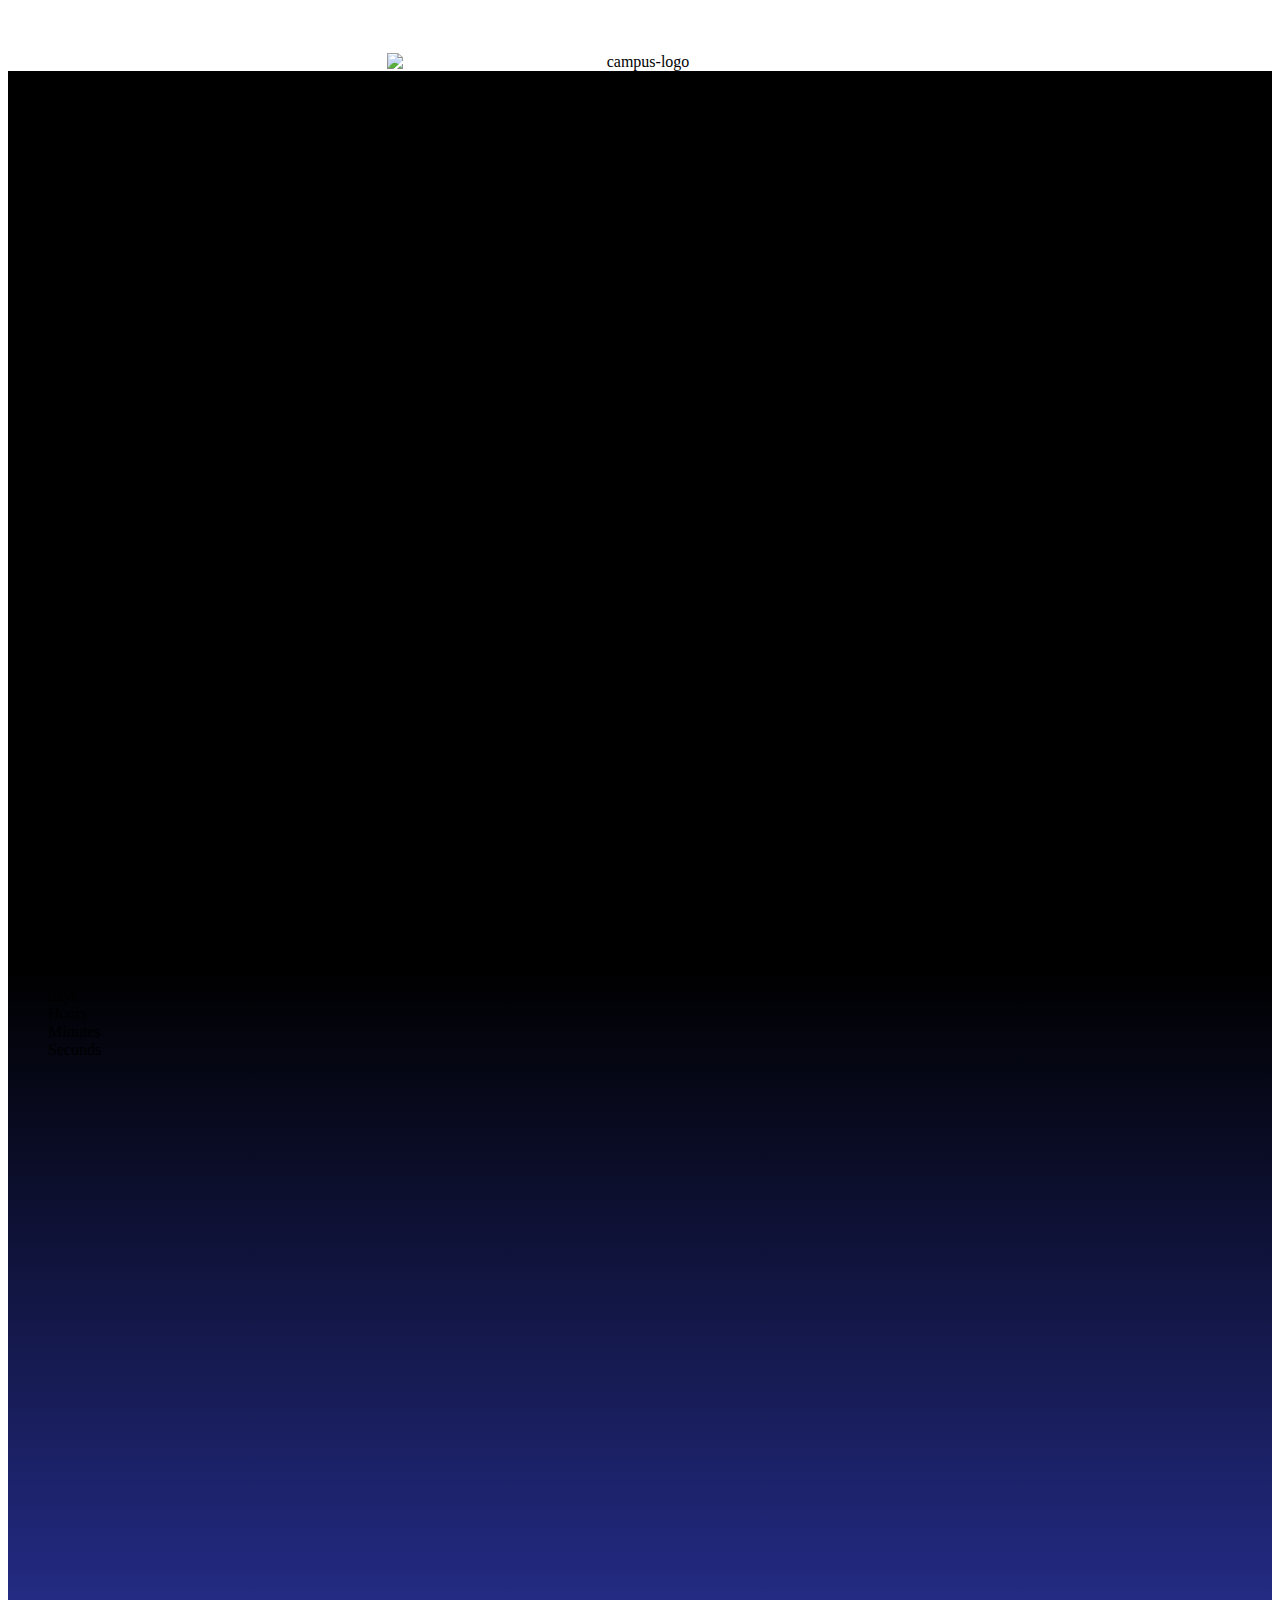
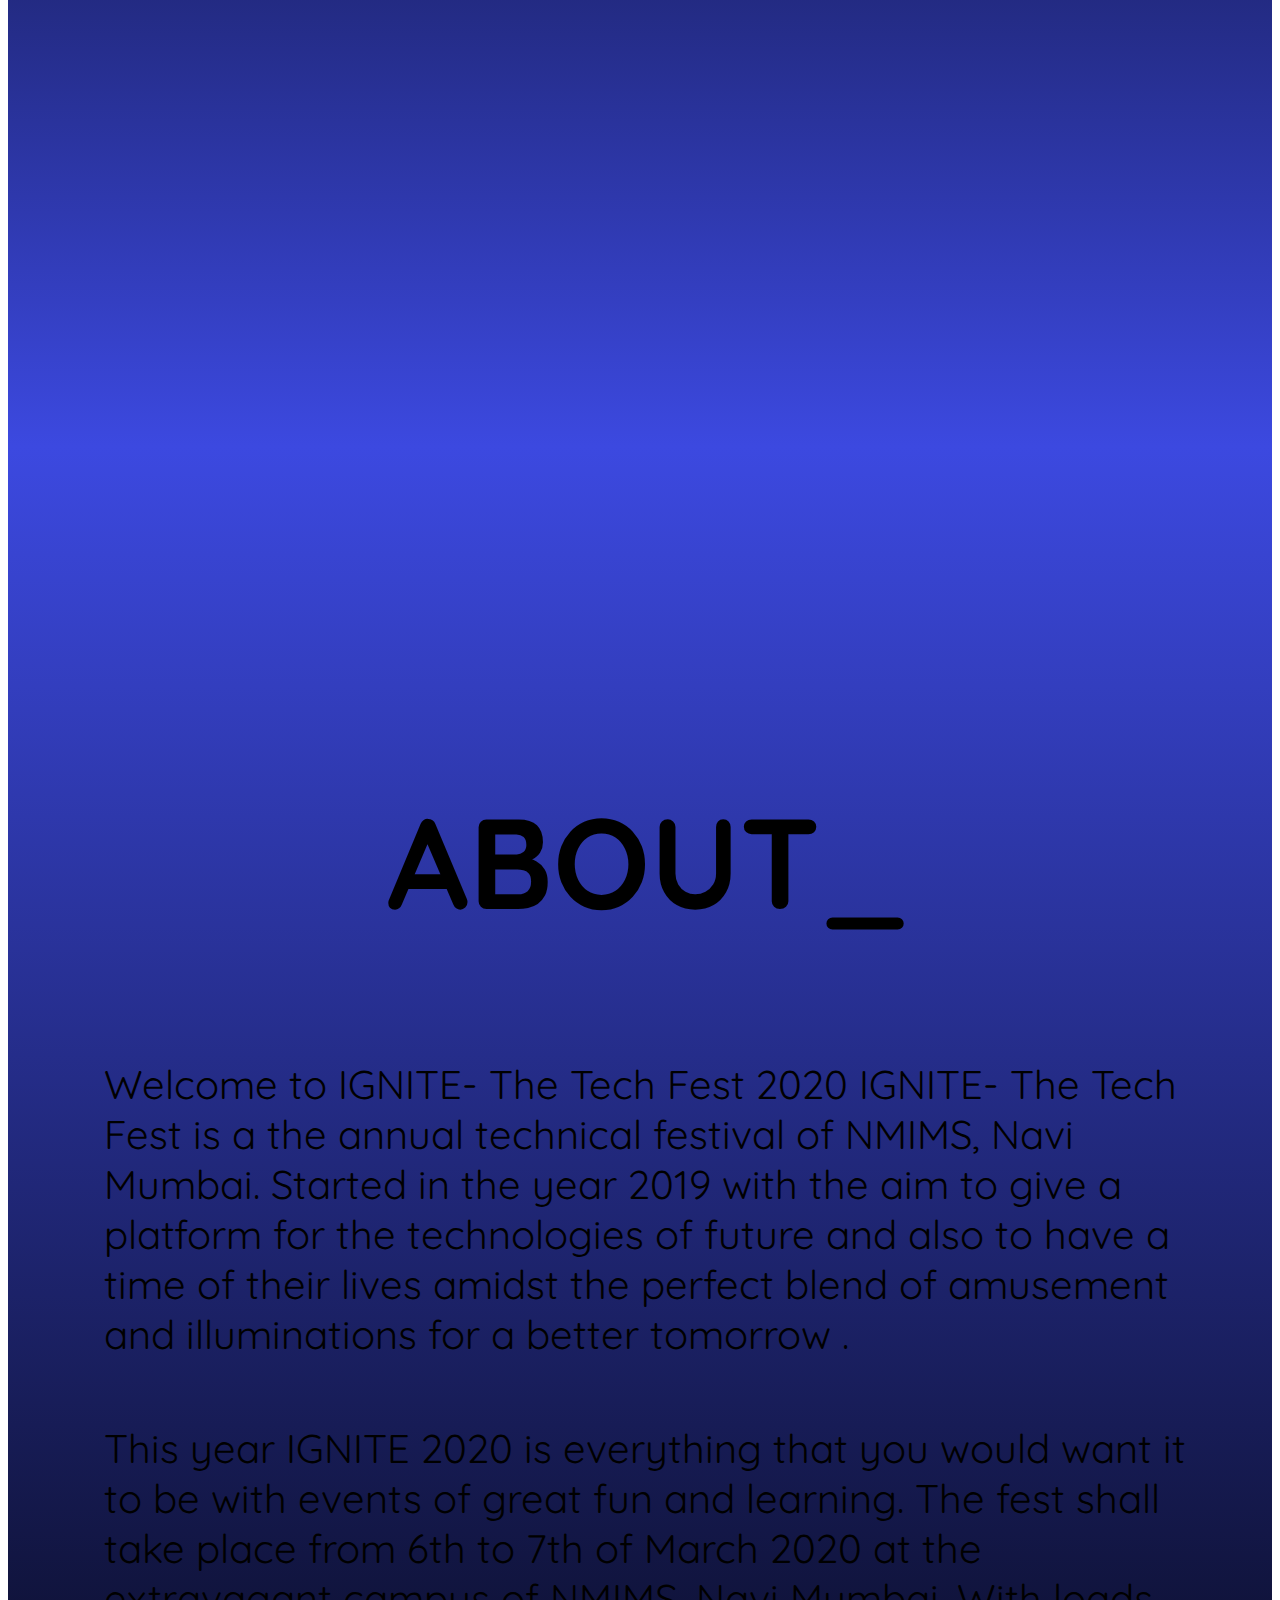
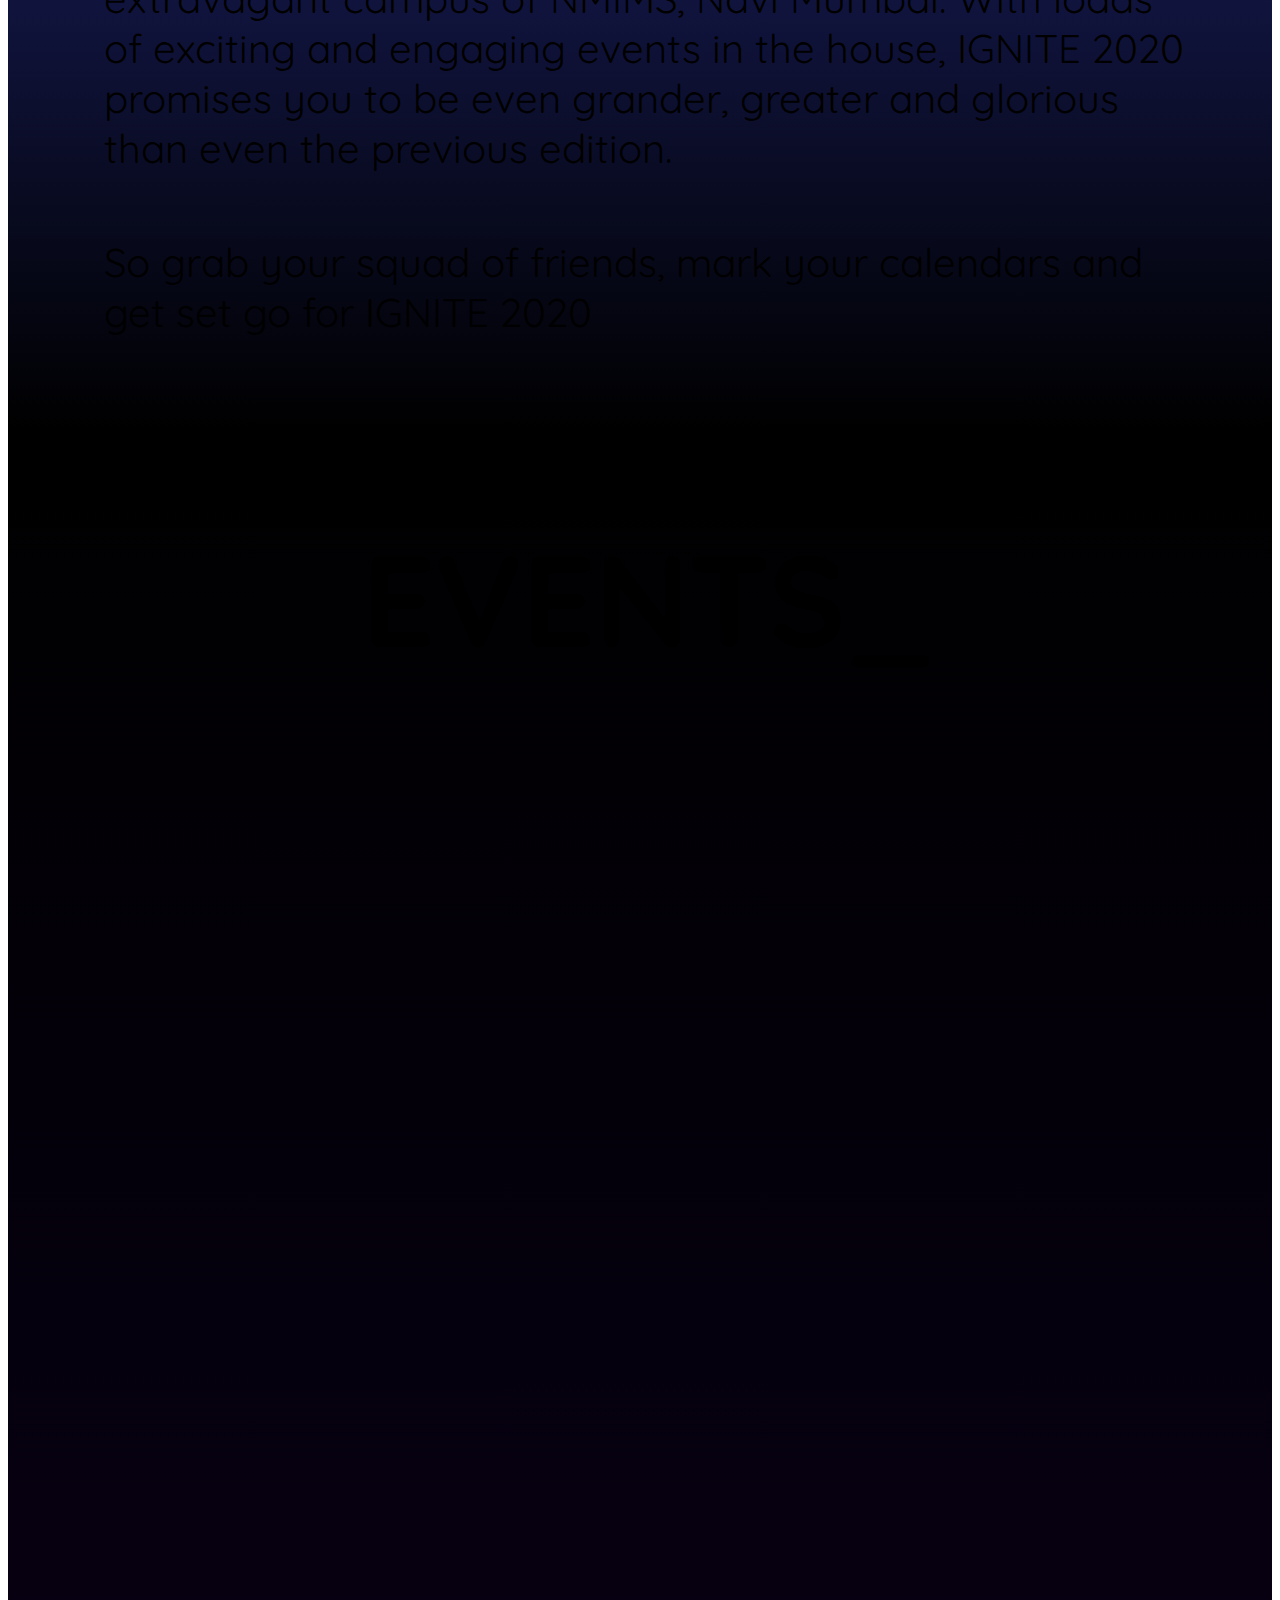
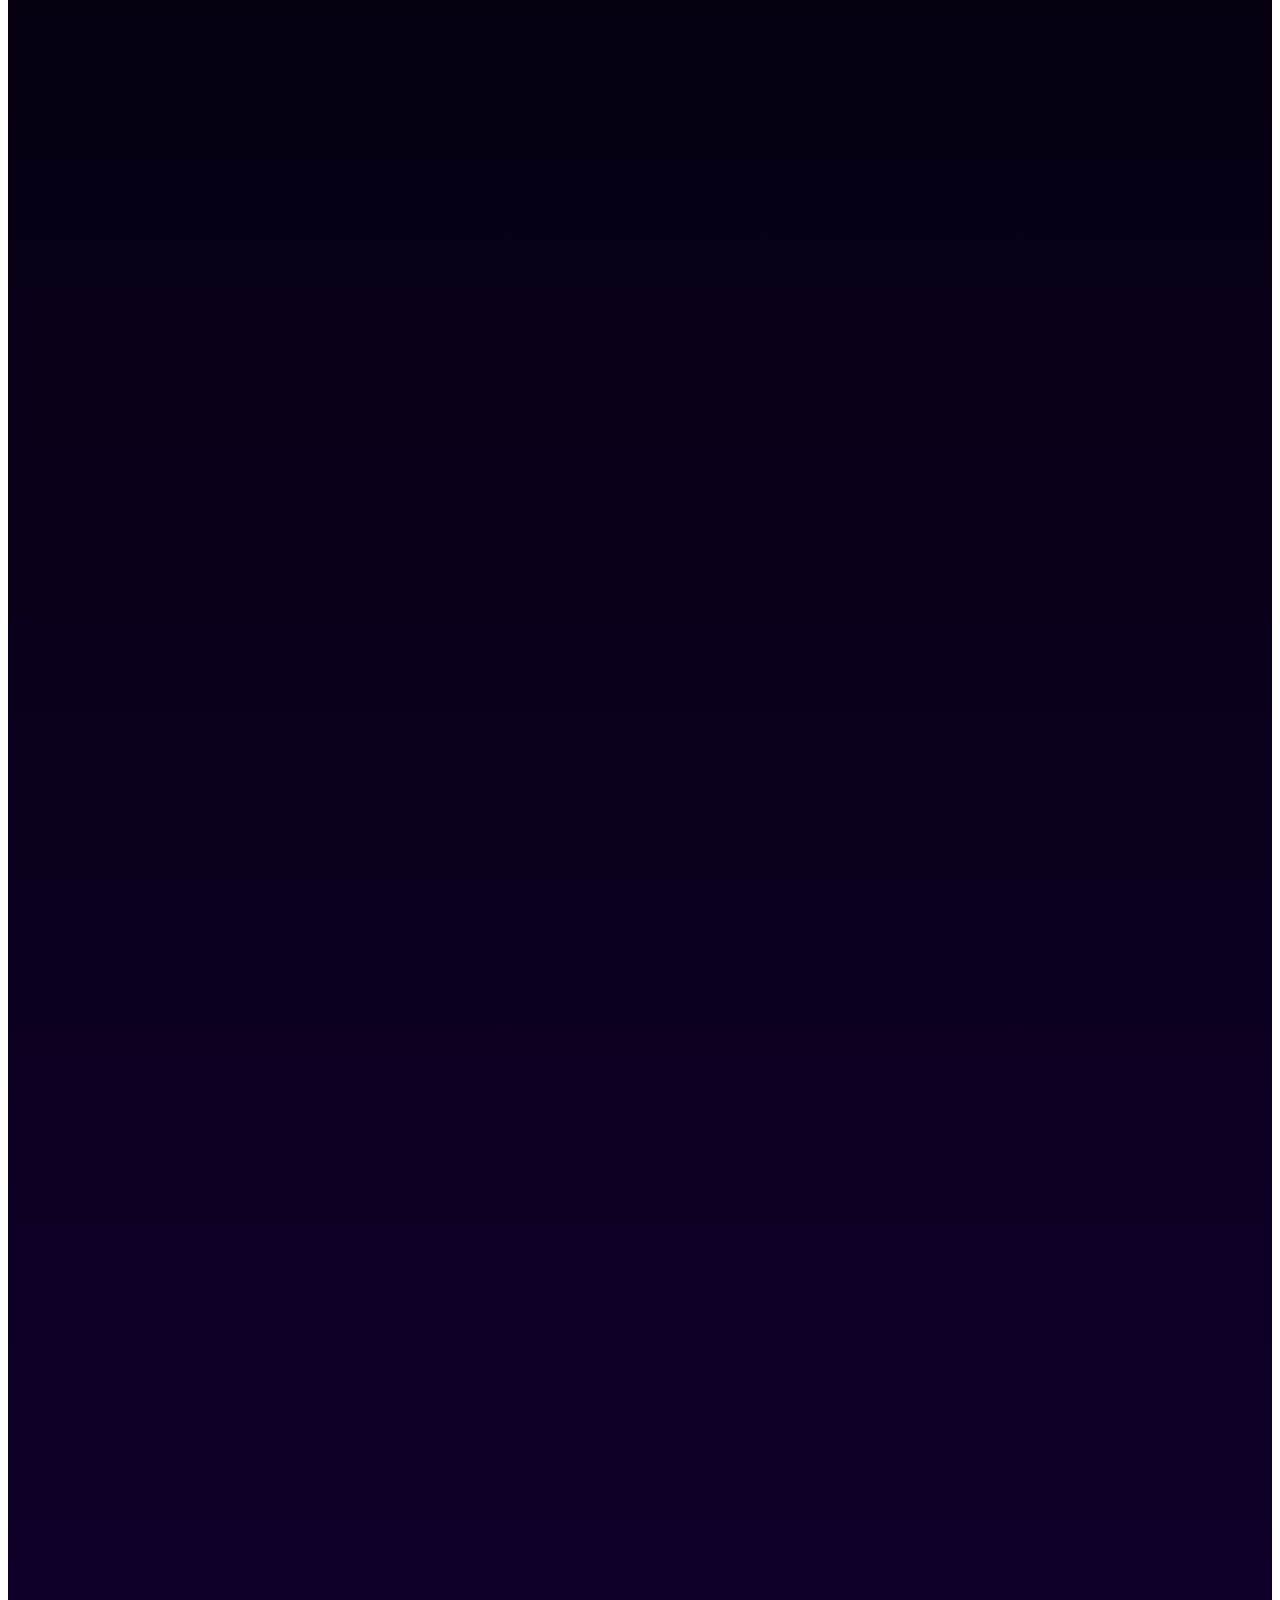
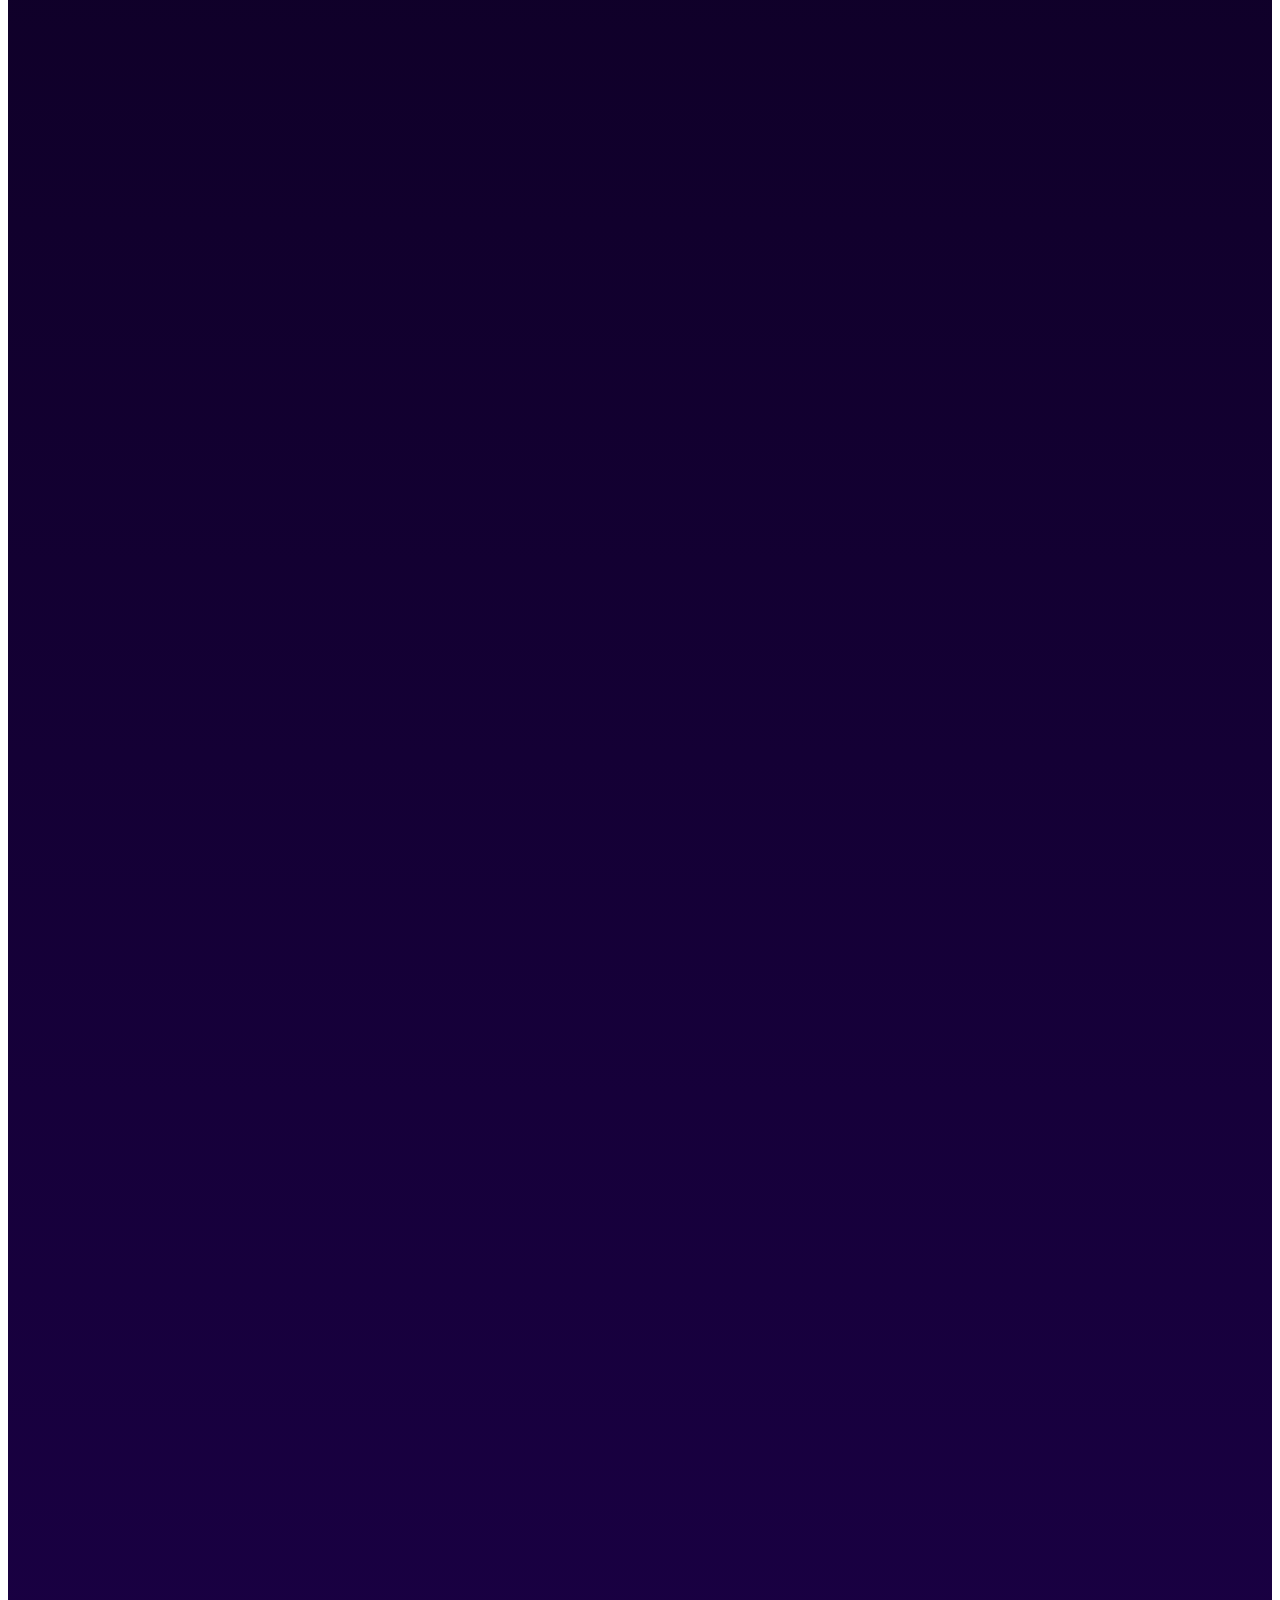
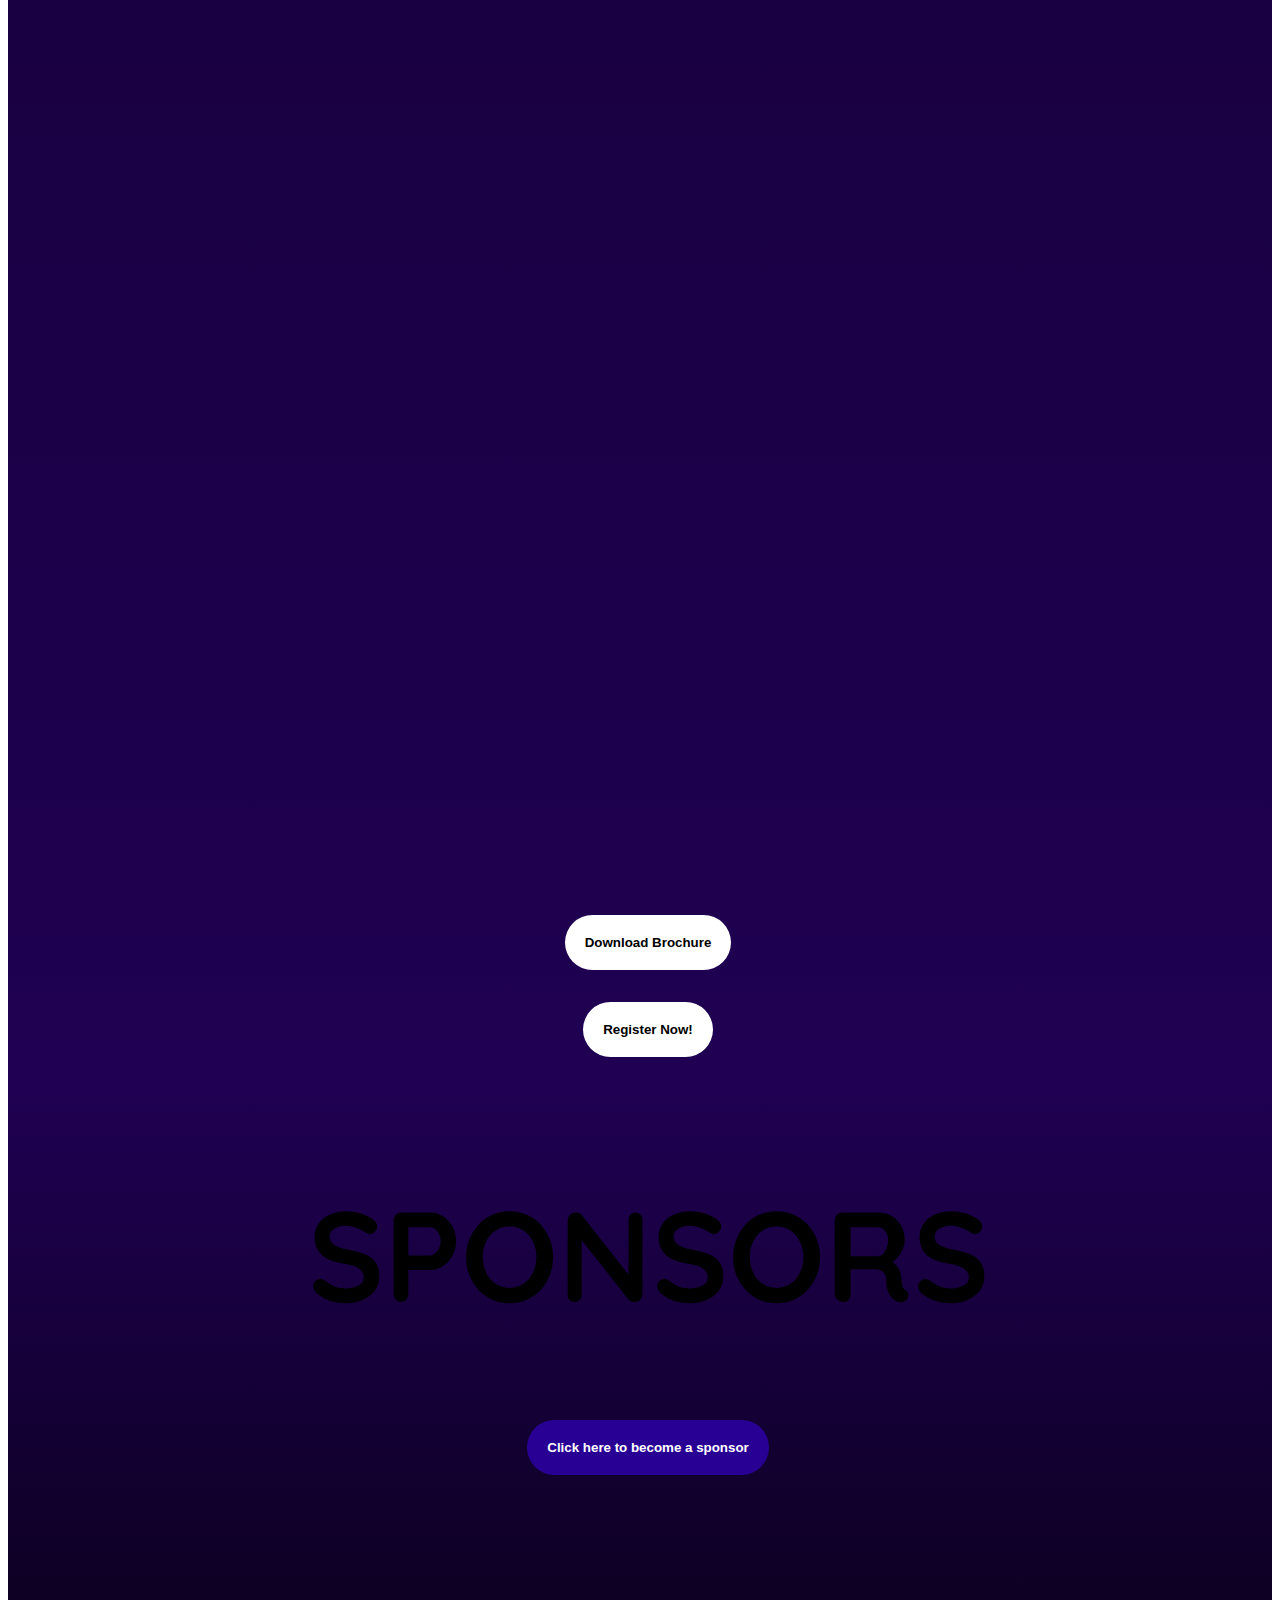
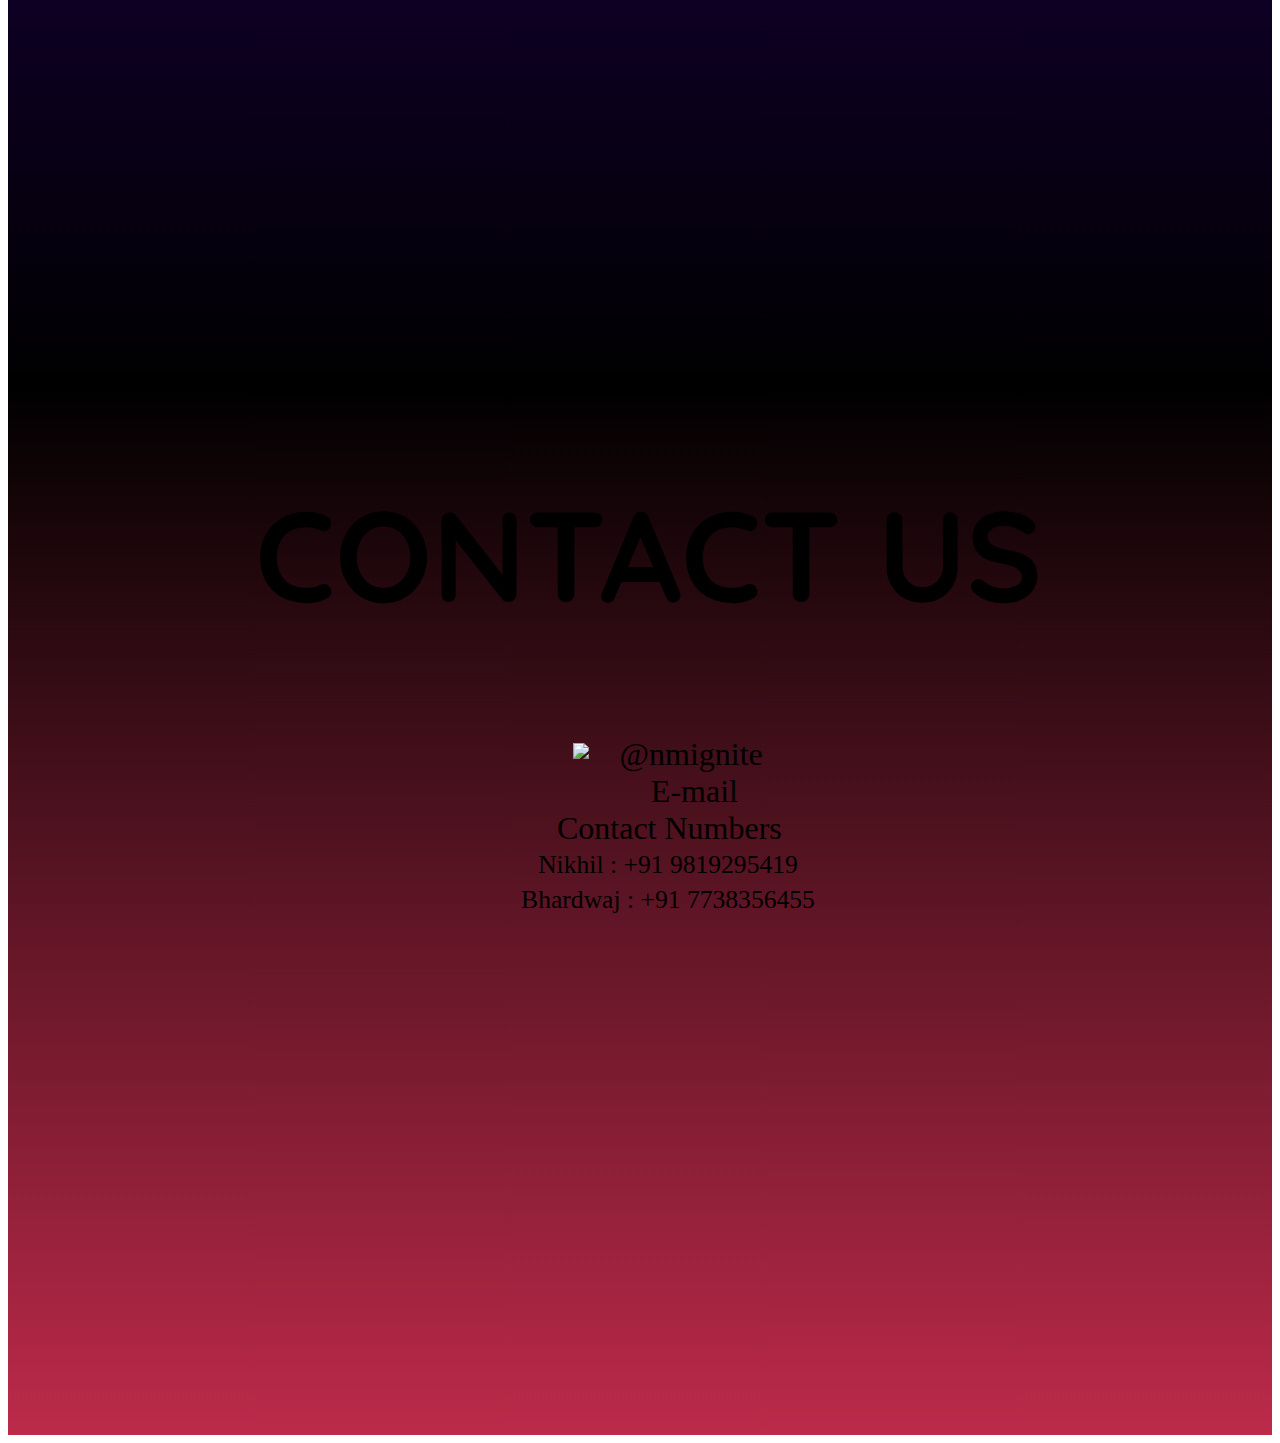
==== commit 841c9ad6: "Merge branch 'master' of https://github.com/ShivS01/Ignite" ====
--- a/index.html
+++ b/index.html
@@ -1,974 +1,1331 @@
 <!DOCTYPE html>
 <html lang="en" class="no-js">
-  <head>
-    <meta charset="UTF-8" />
-    <meta name="viewport" content="width=device-width, initial-scale=1" />
-    <meta
-      name="description"
-      content="A glitch effect using CSS animations and clip-path"
-    />
-    <meta name="keywords" content="glitch, effect, css, animations" />
-    <title>IGNITE 2020</title>
-    <link rel="icon" href="img/Igniteflame.svg" type="image/icon type" />
-
-    <link
-      href="https://fonts.googleapis.com/css?family=Quicksand:500,900&display=swap"
-      rel="stylesheet"
-    />
-    <link rel="stylesheet" type="text/css" href="css/base.css" />
-    <link rel="stylesheet" type="text/css" href="css/demo2.css" />
-    <link rel="stylesheet" type="text/css" href="css/count.css" />
-    <link
-      rel="stylesheet"
-      href="https://cdnjs.cloudflare.com/ajax/libs/animate.css/3.7.2/animate.min.css"
-    />
-    <script type="text/javascript">
-      window.$crisp = [];
-      window.CRISP_WEBSITE_ID = "4d0c5314-78e8-4803-a7fb-598b33f18094";
-      (function() {
-        d = document;
-        s = d.createElement("script");
-        s.src = "https://client.crisp.chat/l.js";
-        s.async = 1;
-        d.getElementsByTagName("head")[0].appendChild(s);
-      })();
-    </script>
-    <link rel="stylesheet" href="css/styles.css" />
-    <script>
-      document.documentElement.className = "js";
-      var supportsCssVars = function() {
-        var e,
-          t = document.createElement("style");
-        return (
-          (t.innerHTML = "root: { --tmp-var: bold; }"),
-          document.head.appendChild(t),
-          (e = !!(
-            window.CSS &&
-            window.CSS.supports &&
-            window.CSS.supports("font-weight", "var(--tmp-var)")
-          )),
-          t.parentNode.removeChild(t),
-          e
-        );
-      };
-      supportsCssVars() ||
-        alert(
-          "Please view this demo in a modern browser that supports CSS Variables."
-        );
-    </script>
-  </head>
-  <div class="logoclass">
-    <a target="_blank" href="https://nmimsnavimumbai.org/">
-      <img class="logoclass" src="img/campuslogo.png" alt="campus-logo" />
-    </a>
-  </div>
-
-  <body class="demo-2 loading">
-    <main>
-      <section class=" main-page">
-        <div class="message"></div>
-        <div class="content">
-          <div class="glitch">
-            <div class="glitch__img"></div>
-            <div class="glitch__img"></div>
-            <div class="glitch__img"></div>
-            <div class="glitch__img"></div>
-            <div class="glitch__img"></div>
-          </div>
-        </div>
-      </section>
-
-      <section class=" count-down">
-        <div class="mainshit" id="mainshit">
-          <ul>
-            <li><span id="days"></span>days</li>
-            <li><span id="hours"></span>Hours</li>
-            <li><span id="minutes"></span>Minutes</li>
-            <li><span id="seconds"></span>Seconds</li>
-          </ul>
-          <div class="wow bounceInUp ready">
-            Are
-          </div>
-          <div class="wow bounceInUp ready">
-            You
-          </div>
-          <div class="wow bounceInUp ready">
-            Ready?
-          </div>
-        </div>
-      </section>
-      <section class=" about ">
-        <h1 style="margin-top: 100px;">ABOUT</h1>
-        <!-- <img class="aboutitle" src="img/about.svg" alt="About"> -->
-        <p>
-          Ignite is a multi-faceted technological extraveganza organised in the
-          spirit of modern innovation every year at SVKM's NMIMS Navi Mumbai
-          Campus.
-        </p>
-      </section>
-      <section id="events" class=" events">
-        <!-- <img class="eventstitle" src="img/events.svg" alt="About"> -->
-        <h1><strong>EVENTS</strong></h1>
-        <div class="container">
-          <div class="card wow bounceInUp">
-            <a class="button" href="#popup1">
-              <img
-                class="logoclass"
-                src="img/Treasure_map.svg"
-                alt="Avatar"
-                style="width:50%"
-              />
-              <div class="contain">
-                <span>Treasure Hunt</span>
-              </div>
-            </a>
-          </div>
-          <div class="card wow bounceInUp">
-            <a class="button" href="#popup2">
-              <img
-                class="logoclass"
-                src="https://img.icons8.com/color/96/000000/crane.png"
-                alt="Avatar"
-                style="width:50%"
-              />
-              <div class="contain">
-                <span>CraneIt</span>
-              </div>
-            </a>
-          </div>
-
-          <div class="card wow bounceInUp">
-            <a class="button" href="#popup3">
-              <img
-                class="logoclass"
-                src="img/nerf_1.png"
-                alt="Avatar"
-                style="width:60%"
-              />
-              <div class="contain">
-                <span>Nerf</span>
-              </div>
-            </a>
-          </div>
-          <div class="card wow bounceInUp" style="overflow: hidden;">
-            <a class="button" href="#popup4">
-              <img class="logoclass" src="" alt="Avatar" style="width: 40%; " />
-              <div class="contain">
-                <span>Laser Room</span>
-              </div>
-            </a>
-          </div>
-          <div class="card wow bounceInUp">
-            <a class="button" href="#popup5">
-              <img
-                class="logoclass"
-                src="img/clipart-book-question-19.png"
-                alt="Avatar"
-                style="width:40%"
-              />
-              <div class="contain">
-                <span>Mystery Rooms</span>
-              </div>
-            </a>
-          </div>
-          <div class="card wow bounceInUp">
-            <a class="button" href="#popup6">
-              <img
-                class="logoclass"
-                src="SVGS/robot.svg"
-                alt="Avatar"
-                style="width:40%"
-              />
-              <div class="contain">
-                <span>Robo Football</span>
-              </div>
-            </a>
-          </div>
-          <div class="card wow bounceInUp">
-            <a class="button" href="#popup7">
-              <img
-                class="logoclass"
-                src="SVGS/cube.svg"
-                alt="Avatar"
-                style="width:40%"
-              />
-              <div class="contain">
-                <span>3D games</span>
-              </div>
-            </a>
-          </div>
-          <div class="card wow bounceInUp">
-            <a class="button" href="#popup8">
-              <img
-                class="logoclass"
-                src="SVGS/cube.svg"
-                alt="Avatar"
-                style="width:40%"
-              />
-              <div class="contain">
-                <span>Rubik's Cube</span>
-              </div>
-            </a>
-          </div>
-          <div class="card wow bounceInUp">
-            <a class="button" href="#popup9">
-              <img class="logoclass" src="img" alt="Avatar" style="width:40%" />
-              <div class="contain">
-                <span>Short Film Making</span>
-              </div>
-            </a>
-          </div>
-          <div class="card wow bounceInUp">
-            <a class="button" href="#popup10">
-              <img
-                class="logoclass"
-                src="SVGS/cube.svg"
-                alt="Avatar"
-                style="width:40%"
-              />
-              <div class="contain">
-                <span>Meme making </span>
-              </div>
-            </a>
-          </div>
-          <div class="card wow bounceInUp">
-            <a class="button" href="#popup11">
-              <img
-                class="logoclass"
-                src="img/phone.svg"
-                alt="Avatar"
-                style="width:40%"
-              />
-
-              <div class="contain">
-                <span>App Dev. workshop</span>
-              </div>
-            </a>
-          </div>
-          <div class="card wow bounceInUp">
-            <a class="button" href="#popup12">
-              <img
-                class="logoclass"
-                src="SVGS/cube.svg"
-                alt="Avatar"
-                style="width:40%"
-              />
-              <div class="contain">
-                <span>Speaker Sessions</span>
-              </div>
-            </a>
-          </div>
-          <div class="card wow bounceInUp">
-            <a class="button" href="#popup13">
-              <img
-                class="logoclass"
-                src="SVGS/blindcoding.svg"
-                alt="Avatar"
-                style="width:40%"
-              />
-              <div class="contain">
-                <span>Code Frenzy</span>
-              </div>
-            </a>
-          </div>
-          <div id="card1" class="card wow bounceInUp">
-            <a class="button" href="#popup14">
-              <img
-                class="logoclass"
-                src="SVGS/cube.svg"
-                alt="Avatar"
-                style="width:40%"
-              />
-              <div class="contain">
-                <span>Mortal combat </span>
-              </div>
-            </a>
-          </div>
-          <div class="card wow bounceInUp">
-            <a class="button" href="#popup15">
-              <img
-                class="logoclass"
-                src="SVGS/cube.svg"
-                alt="Avatar"
-                style="width:40%"
-              />
-              <div class="contain">
-                <span>FIFA</span>
-              </div>
-            </a>
-          </div>
-          <div class="card wow bounceInUp">
-            <a class="button" href="#popup16">
-              <img
-                class="logoclass"
-                src="SVGS/cube.svg"
-                alt="Avatar"
-                style="width:40%"
-              />
-              <div class="contain">
-                <span>CS-GO </span>
-              </div>
-            </a>
-          </div>
-          <div class="card wow bounceInUp">
-            <a class="button" href="#popup17">
-              <img
-                class="logoclass"
-                src="SVGS/cube.svg"
-                alt="Avatar"
-                style="width:40%"
-              />
-              <div class="contain">
-                <span>PUBG <br />(Squad and Solo) </span>
-              </div>
-            </a>
-          </div>
-          <div class="card wow bounceInUp">
-            <a class="button" href="#popup18">
-              <img
-                class="logoclass"
-                src="SVGS/glowcricket.svg"
-                alt="Avatar"
-                style="width:60%"
-              />
-              <div class="contain">
-                <span>Glow cricket </span>
-              </div>
-            </a>
-          </div>
-          <div class="card wow bounceInUp">
-            <a class="button" href="#popup19">
-              <img
-                class="logoclass"
-                src="SVGS/cube.svg"
-                alt="Avatar"
-                style="width:40%"
-              />
-              <div class="contain">
-                <span>GOT <br />Monopoly </span>
-              </div>
-            </a>
-          </div>
-          <div class="card wow bounceInUp">
-            <a class="button" href="#popup20">
-              <img
-                class="logoclass"
-                src="SVGS/RCcar.svg"
-                alt="Avatar"
-                style="width:40%"
-              />
-              <div class="contain">
-                <span>Blindfold RC car racing </span>
-              </div>
-            </a>
-          </div>
-        </div>
-        <div class="butt">
-          <a href="/Broucher Ignite.pdf" download="IGNITE-2020 BROCHURE"
-            ><button>Download Brochure</button></a
-          >
-        </div>
-        <div class="butt">
-          <a target="_blank" href="https://forms.gle/rspqH96FM3nbxj6X8"
-            ><button>
-              Register Now!
-            </button>
-          </a>
-        </div>
-        <div id="popup1" class="overlay">
-          <div class="popup">
-            <div class="popup-container">
-              <!--<h2 style="text-align:center; color:white;">TREASURE HUNT</h2>-->
-              <a class="close" href="#events">&times;</a>
-              <div class="content">
-                <b
-                  >Treasure hunt event is based on general knowledge questions
-                  and puzzle hunts, in which each teams will have to use their
-                  collective brainpower to solve clues.<br />
-                  HOW IT IS PLAYED?<br />
-                  Each team is presented with a group of puzzles, or clues,
-                  which teams must solve in order to find a piece of
-                  information. Each clue leads to a location within walking
-                  distance, where players must find and use a vital piece of
-                  information to answer a question. This information could be
-                  words from a historical plaque, a series of numbers or an
-                  address, a landmark, or any other unique item. This is a one
-                  day event, consisting of 6 teams having 5 members each
-                  competing for a treasure.
-                </b>
-              </div>
-            </div>
-          </div>
-        </div>
-        <div id="popup2" class="overlay">
-          <div class="popup">
-            <div class="popup-container">
-              <!--<h2 style="text-align:center; color:white;">TREASURE HUNT</h2>-->
-              <a class="close" href="#events">&times;</a>
-              <div class="content">
-                <b
-                  >Treasure hunt event is based on general knowledge questions
-                  and puzzle hunts, in which each teams will have to use their
-                  collective brainpower to solve clues.<br />
-                  HOW IT IS PLAYED?<br />
-                  Each team is presented with a group of puzzles, or clues,
-                  which teams must solve in order to find a piece of
-                  information. Each clue leads to a location within walking
-                  distance, where players must find and use a vital piece of
-                  information to answer a question. This information could be
-                  words from a historical plaque, a series of numbers or an
-                  address, a landmark, or any other unique item. This is a one
-                  day event, consisting of 6 teams having 5 members each
-                  competing for a treasure.
-                </b>
-              </div>
-            </div>
-          </div>
-        </div>
-        <div id="popup3" class="overlay">
-          <div class="popup">
-            <div class="popup-container">
-              <!--<h2 style="text-align:center; color:white;">TREASURE HUNT</h2>-->
-              <a class="close" href="#events">&times;</a>
-              <div class="content">
-                <b
-                  >Treasure hunt event is based on general knowledge questions
-                  and puzzle hunts, in which each teams will have to use their
-                  collective brainpower to solve clues.<br />
-                  HOW IT IS PLAYED?<br />
-                  Each team is presented with a group of puzzles, or clues,
-                  which teams must solve in order to find a piece of
-                  information. Each clue leads to a location within walking
-                  distance, where players must find and use a vital piece of
-                  information to answer a question. This information could be
-                  words from a historical plaque, a series of numbers or an
-                  address, a landmark, or any other unique item. This is a one
-                  day event, consisting of 6 teams having 5 members each
-                  competing for a treasure.
-                </b>
-              </div>
-            </div>
-          </div>
-        </div>
-        <div id="popup3" class="overlay">
-          <div class="popup">
-            <div class="popup-container">
-              <!--<h2 style="text-align:center; color:white;">TREASURE HUNT</h2>-->
-              <a class="close" href="#events">&times;</a>
-              <div class="content">
-                <b
-                  >Treasure hunt event is based on general knowledge questions
-                  and puzzle hunts, in which each teams will have to use their
-                  collective brainpower to solve clues.<br />
-                  HOW IT IS PLAYED?<br />
-                  Each team is presented with a group of puzzles, or clues,
-                  which teams must solve in order to find a piece of
-                  information. Each clue leads to a location within walking
-                  distance, where players must find and use a vital piece of
-                  information to answer a question. This information could be
-                  words from a historical plaque, a series of numbers or an
-                  address, a landmark, or any other unique item. This is a one
-                  day event, consisting of 6 teams having 5 members each
-                  competing for a treasure.
-                </b>
-              </div>
-            </div>
-          </div>
-        </div>
-        <div id="popup4" class="overlay">
-          <div class="popup">
-            <div class="popup-container">
-              <!--<h2 style="text-align:center; color:white;">TREASURE HUNT</h2>-->
-              <a class="close" href="#events">&times;</a>
-              <div class="content">
-                <b
-                  >Treasure hunt event is based on general knowledge questions
-                  and puzzle hunts, in which each teams will have to use their
-                  collective brainpower to solve clues.<br />
-                  HOW IT IS PLAYED?<br />
-                  Each team is presented with a group of puzzles, or clues,
-                  which teams must solve in order to find a piece of
-                  information. Each clue leads to a location within walking
-                  distance, where players must find and use a vital piece of
-                  information to answer a question. This information could be
-                  words from a historical plaque, a series of numbers or an
-                  address, a landmark, or any other unique item. This is a one
-                  day event, consisting of 6 teams having 5 members each
-                  competing for a treasure.
-                </b>
-              </div>
-            </div>
-          </div>
-        </div>
-        <div id="popup5" class="overlay">
-          <div class="popup">
-            <div class="popup-container">
-              <!--<h2 style="text-align:center; color:white;">TREASURE HUNT</h2>-->
-              <a class="close" href="#events">&times;</a>
-              <div class="content">
-                <b
-                  >Treasure hunt event is based on general knowledge questions
-                  and puzzle hunts, in which each teams will have to use their
-                  collective brainpower to solve clues.<br />
-                  HOW IT IS PLAYED?<br />
-                  Each team is presented with a group of puzzles, or clues,
-                  which teams must solve in order to find a piece of
-                  information. Each clue leads to a location within walking
-                  distance, where players must find and use a vital piece of
-                  information to answer a question. This information could be
-                  words from a historical plaque, a series of numbers or an
-                  address, a landmark, or any other unique item. This is a one
-                  day event, consisting of 6 teams having 5 members each
-                  competing for a treasure.
-                </b>
-              </div>
-            </div>
-          </div>
-        </div>
-        <div id="popup6" class="overlay">
-          <div class="popup">
-            <div class="popup-container">
-              <!--<h2 style="text-align:center; color:white;">TREASURE HUNT</h2>-->
-              <a class="close" href="#events">&times;</a>
-              <div class="content">
-                <b
-                  >Treasure hunt event is based on general knowledge questions
-                  and puzzle hunts, in which each teams will have to use their
-                  collective brainpower to solve clues.<br />
-                  HOW IT IS PLAYED?<br />
-                  Each team is presented with a group of puzzles, or clues,
-                  which teams must solve in order to find a piece of
-                  information. Each clue leads to a location within walking
-                  distance, where players must find and use a vital piece of
-                  information to answer a question. This information could be
-                  words from a historical plaque, a series of numbers or an
-                  address, a landmark, or any other unique item. This is a one
-                  day event, consisting of 6 teams having 5 members each
-                  competing for a treasure.
-                </b>
-              </div>
-            </div>
-          </div>
-        </div>
-        <div id="popup7" class="overlay">
-          <div class="popup">
-            <div class="popup-container">
-              <!--<h2 style="text-align:center; color:white;">TREASURE HUNT</h2>-->
-              <a class="close" href="#events">&times;</a>
-              <div class="content">
-                <b
-                  >Treasure hunt event is based on general knowledge questions
-                  and puzzle hunts, in which each teams will have to use their
-                  collective brainpower to solve clues.<br />
-                  HOW IT IS PLAYED?<br />
-                  Each team is presented with a group of puzzles, or clues,
-                  which teams must solve in order to find a piece of
-                  information. Each clue leads to a location within walking
-                  distance, where players must find and use a vital piece of
-                  information to answer a question. This information could be
-                  words from a historical plaque, a series of numbers or an
-                  address, a landmark, or any other unique item. This is a one
-                  day event, consisting of 6 teams having 5 members each
-                  competing for a treasure.
-                </b>
-              </div>
-            </div>
-          </div>
-        </div>
-        <div id="popup8" class="overlay">
-          <div class="popup">
-            <div class="popup-container">
-              <!--<h2 style="text-align:center; color:white;">TREASURE HUNT</h2>-->
-              <a class="close" href="#events">&times;</a>
-              <div class="content">
-                <b
-                  >Treasure hunt event is based on general knowledge questions
-                  and puzzle hunts, in which each teams will have to use their
-                  collective brainpower to solve clues.<br />
-                  HOW IT IS PLAYED?<br />
-                  Each team is presented with a group of puzzles, or clues,
-                  which teams must solve in order to find a piece of
-                  information. Each clue leads to a location within walking
-                  distance, where players must find and use a vital piece of
-                  information to answer a question. This information could be
-                  words from a historical plaque, a series of numbers or an
-                  address, a landmark, or any other unique item. This is a one
-                  day event, consisting of 6 teams having 5 members each
-                  competing for a treasure.
-                </b>
-              </div>
-            </div>
-          </div>
-        </div>
-
-        <div id="popup9" class="overlay">
-          <div class="popup">
-            <div class="popup-container">
-              <!--<h2 style="text-align:center; color:white;">TREASURE HUNT</h2>-->
-              <a class="close" href="#events">&times;</a>
-              <div class="content">
-                <b
-                  >Treasure hunt event is based on general knowledge questions
-                  and puzzle hunts, in which each teams will have to use their
-                  collective brainpower to solve clues.<br />
-                  HOW IT IS PLAYED?<br />
-                  Each team is presented with a group of puzzles, or clues,
-                  which teams must solve in order to find a piece of
-                  information. Each clue leads to a location within walking
-                  distance, where players must find and use a vital piece of
-                  information to answer a question. This information could be
-                  words from a historical plaque, a series of numbers or an
-                  address, a landmark, or any other unique item. This is a one
-                  day event, consisting of 6 teams having 5 members each
-                  competing for a treasure.
-                </b>
-              </div>
-            </div>
-          </div>
-        </div>
-
-        <div id="popup10" class="overlay">
-          <div class="popup">
-            <div class="popup-container">
-              <!--<h2 style="text-align:center; color:white;">TREASURE HUNT</h2>-->
-              <a class="close" href="#events">&times;</a>
-              <div class="content">
-                <b
-                  >Treasure hunt event is based on general knowledge questions
-                  and puzzle hunts, in which each teams will have to use their
-                  collective brainpower to solve clues.<br />
-                  HOW IT IS PLAYED?<br />
-                  Each team is presented with a group of puzzles, or clues,
-                  which teams must solve in order to find a piece of
-                  information. Each clue leads to a location within walking
-                  distance, where players must find and use a vital piece of
-                  information to answer a question. This information could be
-                  words from a historical plaque, a series of numbers or an
-                  address, a landmark, or any other unique item. This is a one
-                  day event, consisting of 6 teams having 5 members each
-                  competing for a treasure.
-                </b>
-              </div>
-            </div>
-          </div>
-        </div>
-
-        <div id="popup11" class="overlay">
-          <div class="popup">
-            <div class="popup-container">
-              <!--<h2 style="text-align:center; color:white;">TREASURE HUNT</h2>-->
-              <a class="close" href="#events">&times;</a>
-              <div class="content">
-                <b
-                  >Treasure hunt event is based on general knowledge questions
-                  and puzzle hunts, in which each teams will have to use their
-                  collective brainpower to solve clues.<br />
-                  HOW IT IS PLAYED?<br />
-                  Each team is presented with a group of puzzles, or clues,
-                  which teams must solve in order to find a piece of
-                  information. Each clue leads to a location within walking
-                  distance, where players must find and use a vital piece of
-                  information to answer a question. This information could be
-                  words from a historical plaque, a series of numbers or an
-                  address, a landmark, or any other unique item. This is a one
-                  day event, consisting of 6 teams having 5 members each
-                  competing for a treasure.
-                </b>
-              </div>
-            </div>
-          </div>
-        </div>
-
-        <div id="popup12" class="overlay">
-          <div class="popup">
-            <div class="popup-container">
-              <!--<h2 style="text-align:center; color:white;">TREASURE HUNT</h2>-->
-              <a class="close" href="#events">&times;</a>
-              <div class="content">
-                <b
-                  >Treasure hunt event is based on general knowledge questions
-                  and puzzle hunts, in which each teams will have to use their
-                  collective brainpower to solve clues.<br />
-                  HOW IT IS PLAYED?<br />
-                  Each team is presented with a group of puzzles, or clues,
-                  which teams must solve in order to find a piece of
-                  information. Each clue leads to a location within walking
-                  distance, where players must find and use a vital piece of
-                  information to answer a question. This information could be
-                  words from a historical plaque, a series of numbers or an
-                  address, a landmark, or any other unique item. This is a one
-                  day event, consisting of 6 teams having 5 members each
-                  competing for a treasure.
-                </b>
-              </div>
-            </div>
-          </div>
-        </div>
-
-        <div id="popup13" class="overlay">
-          <div class="popup">
-            <div class="popup-container">
-              <!--<h2 style="text-align:center; color:white;">TREASURE HUNT</h2>-->
-              <a class="close" href="#events">&times;</a>
-              <div class="content">
-                <b
-                  >Treasure hunt event is based on general knowledge questions
-                  and puzzle hunts, in which each teams will have to use their
-                  collective brainpower to solve clues.<br />
-                  HOW IT IS PLAYED?<br />
-                  Each team is presented with a group of puzzles, or clues,
-                  which teams must solve in order to find a piece of
-                  information. Each clue leads to a location within walking
-                  distance, where players must find and use a vital piece of
-                  information to answer a question. This information could be
-                  words from a historical plaque, a series of numbers or an
-                  address, a landmark, or any other unique item. This is a one
-                  day event, consisting of 6 teams having 5 members each
-                  competing for a treasure.
-                </b>
-              </div>
-            </div>
-          </div>
-        </div>
-
-        <div id="popup14" class="overlay">
-          <div class="popup">
-            <div class="popup-container">
-              <!--<h2 style="text-align:center; color:white;">TREASURE HUNT</h2>-->
-              <a class="close" href="#events">&times;</a>
-              <div class="content">
-                <b
-                  >Treasure hunt event is based on general knowledge questions
-                  and puzzle hunts, in which each teams will have to use their
-                  collective brainpower to solve clues.<br />
-                  HOW IT IS PLAYED?<br />
-                  Each team is presented with a group of puzzles, or clues,
-                  which teams must solve in order to find a piece of
-                  information. Each clue leads to a location within walking
-                  distance, where players must find and use a vital piece of
-                  information to answer a question. This information could be
-                  words from a historical plaque, a series of numbers or an
-                  address, a landmark, or any other unique item. This is a one
-                  day event, consisting of 6 teams having 5 members each
-                  competing for a treasure.
-                </b>
-              </div>
-            </div>
-          </div>
-        </div>
-        <div id="popup15" class="overlay">
-          <div class="popup">
-            <div class="popup-container">
-              <!--<h2 style="text-align:center; color:white;">TREASURE HUNT</h2>-->
-              <a class="close" href="#events">&times;</a>
-              <div class="content">
-                <b
-                  >Treasure hunt event is based on general knowledge questions
-                  and puzzle hunts, in which each teams will have to use their
-                  collective brainpower to solve clues.<br />
-                  HOW IT IS PLAYED?<br />
-                  Each team is presented with a group of puzzles, or clues,
-                  which teams must solve in order to find a piece of
-                  information. Each clue leads to a location within walking
-                  distance, where players must find and use a vital piece of
-                  information to answer a question. This information could be
-                  words from a historical plaque, a series of numbers or an
-                  address, a landmark, or any other unique item. This is a one
-                  day event, consisting of 6 teams having 5 members each
-                  competing for a treasure.
-                </b>
-              </div>
-            </div>
-          </div>
-        </div>
-
-        <div id="popup16" class="overlay">
-          <div class="popup">
-            <div class="popup-container">
-              <!--<h2 style="text-align:center; color:white;">TREASURE HUNT</h2>-->
-              <a class="close" href="#events">&times;</a>
-              <div class="content">
-                <b
-                  >Treasure hunt event is based on general knowledge questions
-                  and puzzle hunts, in which each teams will have to use their
-                  collective brainpower to solve clues.<br />
-                  HOW IT IS PLAYED?<br />
-                  Each team is presented with a group of puzzles, or clues,
-                  which teams must solve in order to find a piece of
-                  information. Each clue leads to a location within walking
-                  distance, where players must find and use a vital piece of
-                  information to answer a question. This information could be
-                  words from a historical plaque, a series of numbers or an
-                  address, a landmark, or any other unique item. This is a one
-                  day event, consisting of 6 teams having 5 members each
-                  competing for a treasure.
-                </b>
-              </div>
-            </div>
-          </div>
-        </div>
-
-        <div id="popup17" class="overlay">
-          <div class="popup">
-            <div class="popup-container">
-              <!--<h2 style="text-align:center; color:white;">TREASURE HUNT</h2>-->
-              <a class="close" href="#events">&times;</a>
-              <div class="content">
-                <b
-                  >Treasure hunt event is based on general knowledge questions
-                  and puzzle hunts, in which each teams will have to use their
-                  collective brainpower to solve clues.<br />
-                  HOW IT IS PLAYED?<br />
-                  Each team is presented with a group of puzzles, or clues,
-                  which teams must solve in order to find a piece of
-                  information. Each clue leads to a location within walking
-                  distance, where players must find and use a vital piece of
-                  information to answer a question. This information could be
-                  words from a historical plaque, a series of numbers or an
-                  address, a landmark, or any other unique item. This is a one
-                  day event, consisting of 6 teams having 5 members each
-                  competing for a treasure.
-                </b>
-              </div>
-            </div>
-          </div>
-        </div>
-
-        <div id="popup18" class="overlay">
-          <div class="popup">
-            <div class="popup-container">
-              <!--<h2 style="text-align:center; color:white;">TREASURE HUNT</h2>-->
-              <a class="close" href="#events">&times;</a>
-              <div class="content">
-                <b
-                  >Treasure hunt event is based on general knowledge questions
-                  and puzzle hunts, in which each teams will have to use their
-                  collective brainpower to solve clues.<br />
-                  HOW IT IS PLAYED?<br />
-                  Each team is presented with a group of puzzles, or clues,
-                  which teams must solve in order to find a piece of
-                  information. Each clue leads to a location within walking
-                  distance, where players must find and use a vital piece of
-                  information to answer a question. This information could be
-                  words from a historical plaque, a series of numbers or an
-                  address, a landmark, or any other unique item. This is a one
-                  day event, consisting of 6 teams having 5 members each
-                  competing for a treasure.
-                </b>
-              </div>
-            </div>
-          </div>
-        </div>
-
-        <div id="popup19" class="overlay">
-          <div class="popup">
-            <div class="popup-container">
-              <!--<h2 style="text-align:center; color:white;">TREASURE HUNT</h2>-->
-              <a class="close" href="#events">&times;</a>
-              <div class="content">
-                <b
-                  >Treasure hunt event is based on general knowledge questions
-                  and puzzle hunts, in which each teams will have to use their
-                  collective brainpower to solve clues.<br />
-                  HOW IT IS PLAYED?<br />
-                  Each team is presented with a group of puzzles, or clues,
-                  which teams must solve in order to find a piece of
-                  information. Each clue leads to a location within walking
-                  distance, where players must find and use a vital piece of
-                  information to answer a question. This information could be
-                  words from a historical plaque, a series of numbers or an
-                  address, a landmark, or any other unique item. This is a one
-                  day event, consisting of 6 teams having 5 members each
-                  competing for a treasure.
-                </b>
-              </div>
-            </div>
-          </div>
-        </div>
-
-        <div id="popup20" class="overlay">
-          <div class="popup">
-            <div class="popup-container">
-              <!--<h2 style="text-align:center; color:white;">TREASURE HUNT</h2>-->
-              <a class="close" href="#events">&times;</a>
-              <div class="content">
-                <b
-                  >Treasure hunt event is based on general knowledge questions
-                  and puzzle hunts, in which each teams will have to use their
-                  collective brainpower to solve clues.<br />
-                  HOW IT IS PLAYED?<br />
-                  Each team is presented with a group of puzzles, or clues,
-                  which teams must solve in order to find a piece of
-                  information. Each clue leads to a location within walking
-                  distance, where players must find and use a vital piece of
-                  information to answer a question. This information could be
-                  words from a historical plaque, a series of numbers or an
-                  address, a landmark, or any other unique item. This is a one
-                  day event, consisting of 6 teams having 5 members each
-                  competing for a treasure.
-                </b>
-              </div>
-            </div>
-          </div>
-        </div>
-      </section>
-
-      <section class=" sponsors">
-        <h1>SPONSORS</h1>
-        <h5 class="newStuffSponsors">Our Sponsors</h5>
-        <button>Click here to become a sponsor</button>
-      </section>
-      <section class="contact">
-        <h1>Contact Us</h1>
-        <nav class="social-media">
-          <ul>
-            <li class="insta">
-              <a
-                target="_blank"
-                href="https://instagram.com/nmignite?igshid=gg2m027uqjvp"
-                class="social-link"
-              >
-                <img src="img/instagram-logo.svg" /><span>Instagram</span></a
-              >
-            </li>
-            <li class="mail">
-              <a href="mailto:ignite@nmims.edu.in" class="social-link"
-                ><img src="img/Gmail_Icon.svg" alt="" /> <span>E-mail</span></a
-              >
-            </li>
-            <li class="numbers">
-              <div>
-                <img src="img/mob_phone.svg" alt="" /><span
-                  >Contact Numbers
-                </span>
-              </div>
-
-              <a href="tel:+919819295419">Nikhil : +91 9819295419</a>
-              <a href="tel:+917738356455">Bhardwaj : +91 7738356455</a>
-            </li>
-          </ul>
-        </nav>
-        <iframe
-          class="map"
-          src="https://www.google.com/maps/embed?pb=!1m18!1m12!1m3!1d3770.9941370083698!2d73.07647278113882!3d19.06399539249483!2m3!1f0!2f0!3f0!3m2!1i1024!2i768!4f13.1!3m3!1m2!1s0x3be7c1fa2d330e2b%3A0xfb8df77eb24acba7!2sNMIMS%20Navi%20Mumbai!5e0!3m2!1sen!2sin!4v1582660455244!5m2!1sen!2sin"
-          width="90%"
-          height="450"
-          frameborder="0"
-          style="border:0;"
-          allowfullscreen=""
-        ></iframe>
-      </section>
-    </main>
-
-    <script src="js/imagesloaded.pkgd.min.js"></script>
-    <script src="https://cdnjs.cloudflare.com/ajax/libs/wow/1.1.2/wow.min.js"></script>
-    <script>
-      new WOW().init();
-    </script>
-    <!-- <script src="https://code.jquery.com/jquery-3.4.1.min.js" integrity="sha256-CSXorXvZcTkaix6Yvo6HppcZGetbYMGWSFlBw8HfCJo=" crossorigin="anonymous"></script> -->
-    <script src="js/demo.js"></script>
-    <script src="js/count.js"></script>
-    <!-- <script src="http://cdnjs.cloudflare.com/ajax/libs/ScrollMagic/2.0.7/ScrollMagic.min.js"></script>
+
+<head>
+  <meta charset="UTF-8" />
+  <meta name="google-site-verification" content="7rtO4UnpBpfKtEVzcuxzxGsxfksjCvzgzW5B2PLBjKA" />
+
+  <meta name="viewport" content="width=device-width, initial-scale=1" />
+  <meta name="description" content="A glitch effect using CSS animations and clip-path" />
+  <meta name="keywords" content="glitch, effect, css, animations" />
+  <title>IGNITE 2020</title>
+  <link rel="icon" href="img/Igniteflame.svg" type="image/icon type" />
+
+  <link href="https://fonts.googleapis.com/css?family=Quicksand:500,700,900|Montserrat&display=swap" rel="stylesheet" />
+  <link rel="stylesheet" type="text/css" href="css/base.css" />
+  <link rel="stylesheet" type="text/css" href="css/demo2.css" />
+  <link rel="stylesheet" type="text/css" href="css/count.css" />
+  <link rel="stylesheet" href="https://cdnjs.cloudflare.com/ajax/libs/animate.css/3.7.2/animate.min.css" />
+  <script type="text/javascript">
+    window.$crisp = [];
+    window.CRISP_WEBSITE_ID = "4d0c5314-78e8-4803-a7fb-598b33f18094";
+    (function () {
+      d = document;
+      s = d.createElement("script");
+      s.src = "https://client.crisp.chat/l.js";
+      s.async = 1;
+      d.getElementsByTagName("head")[0].appendChild(s);
+    })();
+  </script>
+  <link rel="stylesheet" href="css/styles.css" />
+  <script>
+    document.documentElement.className = "js";
+    var supportsCssVars = function () {
+      var e,
+        t = document.createElement("style");
+      return (
+        (t.innerHTML = "root: { --tmp-var: bold; }"),
+        document.head.appendChild(t),
+        (e = !!(
+          window.CSS &&
+          window.CSS.supports &&
+          window.CSS.supports("font-weight", "var(--tmp-var)")
+        )),
+        t.parentNode.removeChild(t),
+        e
+      );
+    };
+    supportsCssVars() ||
+      alert(
+        "Please view this demo in a modern browser that supports CSS Variables."
+      );
+  </script>
+</head>
+<div class="logoclass">
+  <a target="_blank" href="https://nmimsnavimumbai.org/">
+    <img class="logoclass" src="img/campuslogo.png" alt="campus-logo" />
+  </a>
+</div>
+
+<body class="demo-2 loading">
+  <main>
+    <section class=" main-page">
+      <div class="message"></div>
+      <div class="content">
+        <div class="glitch">
+          <div class="glitch__img"></div>
+          <div class="glitch__img"></div>
+          <div class="glitch__img"></div>
+          <div class="glitch__img"></div>
+          <div class="glitch__img"></div>
+        </div>
+      </div>
+    </section>
+
+    <section class=" count-down">
+      <div class="mainshit" id="mainshit">
+        <ul>
+          <li><span id="days"></span>days</li>
+          <li><span id="hours"></span>Hours</li>
+          <li><span id="minutes"></span>Minutes</li>
+          <li><span id="seconds"></span>Seconds</li>
+        </ul>
+        <div class="wow bounceInUp ready">
+          Are
+        </div>
+        <div class="wow bounceInUp ready">
+          You
+        </div>
+        <div class="wow bounceInUp ready">
+          Ready?
+        </div>
+      </div>
+    </section>
+    <section class=" about ">
+      <h1 style="margin-top: 30vh;">ABOUT_</h1>
+      <!-- <img class="aboutitle" src="img/about.svg" alt="About"> -->
+      <span>
+        Welcome to IGNITE- The Tech Fest 2020
+        IGNITE- The Tech Fest is a the annual technical festival of NMIMS, Navi Mumbai. Started in the year 2019 with
+        the aim to give a platform for the technologies of future and also to have a time of their lives amidst the
+        perfect blend of amusement and illuminations for a better tomorrow .
+      </span>
+      <span>
+        This year IGNITE 2020 is everything that you would want it to be with events of great fun and learning. The fest
+        shall take place from 6th to 7th of March 2020 at the extravagant campus of NMIMS, Navi Mumbai. With loads of
+        exciting and engaging events in the house, IGNITE 2020 promises you to be even grander, greater and glorious
+        than even the previous edition.
+      </span>
+      <span>
+        So grab your squad of friends, mark your calendars and get set go for IGNITE 2020 </span>
+    </section>
+    <section id="events" class=" events">
+      <!-- <img class="eventstitle" src="img/events.svg" alt="About"> -->
+      <h1><strong>EVENTS_</strong></h1>
+      <div class="container">
+        <div class="card wow bounceInUp">
+          <a class="button" href="#popup1">
+            <img class="logoclass" src="Events/SVG/Treasure_map.svg" alt="Avatar" style="width:60%" />
+            <div class="contain">
+              <span>Treasure Hunt</span>
+            </div>
+          </a>
+        </div>
+        <div class="card wow bounceInUp">
+          <a class="button" href="#popup2">
+            <img class="logoclass" src="Events/PNG/crane_1.png" alt="Avatar" style="width:60%" />
+            <div class="contain">
+              <span>Crane It</span>
+            </div>
+          </a>
+        </div>
+
+        <div class="card wow bounceInUp">
+          <a class="button" href="#popup3">
+            <img class="logoclass" src="Events/PNG/nerf_1.png" alt="Avatar" style="width:60%" />
+            <div class="contain">
+              <span>Aim Down Sites</span>
+            </div>
+          </a>
+        </div>
+        <div class="card wow bounceInUp" style="overflow: hidden;">
+          <a class="button" href="#popup4">
+            <img class="logoclass" src="Events/PNG/laserroom_1.png" alt="Avatar" style="width: 75%; " />
+            <div class="contain">
+              <span>Laser Room</span>
+            </div>
+          </a>
+        </div>
+        <div class="card wow bounceInUp">
+          <a class="button" href="#popup5">
+            <img class="logoclass" src="Events/PNG/mystery_2.png" alt="Avatar" style="width:60%" />
+            <div class="contain">
+              <span>Crack The Code</span>
+            </div>
+          </a>
+        </div>
+        <div class="card wow bounceInUp">
+          <a class="button" href="#popup6">
+            <img class="logoclass" src="Events/PNG/robot_1.png" alt="Avatar" style="width:60%" />
+            <div class="contain">
+              <span>Robo Football</span>
+            </div>
+          </a>
+        </div>
+        <div class="card wow bounceInUp">
+          <a class="button" href="#popup7">
+            <img class="logoclass" src="Events/SVG/jenga.svg" alt="Avatar" style="width:50%" />
+            <div class="contain">
+              <span>3D Jenga</span>
+            </div>
+          </a>
+        </div>
+        <div class="card wow bounceInUp">
+          <a class="button" href="#popup8">
+            <img class="logoclass" src="Events/PNG/cube_1.png" alt="Avatar" style="width:50%" />
+            <div class="contain">
+              <span>Rubix</span>
+            </div>
+          </a>
+        </div>
+        <div class="card wow bounceInUp">
+          <a class="button" href="#popup9">
+            <img class="logoclass" src="Events/PNG/camera.png" alt="Avatar" style="width:50%" />
+            <div class="contain">
+              <span>Short Film Making</span>
+            </div>
+          </a>
+        </div>
+        <div class="card wow bounceInUp">
+          <a class="button" href="#popup10">
+            <img class="logoclass" src="Events/PNG/discord-animated-png-4-original.png" alt="Avatar"
+              style="width:50%" />
+            <div class="contain">
+              <span>Memonia</span>
+            </div>
+          </a>
+        </div>
+        <div class="card wow bounceInUp">
+          <a class="button" href="#popup11">
+            <img class="logoclass" src="Events/SVG/Connect_four_game.svg" alt="Avatar" style="width:60%" />
+
+            <div class="contain">
+              <span>Connect 4</span>
+            </div>
+          </a>
+        </div>
+        <div class="card wow bounceInUp">
+          <a class="button" href="#popup12">
+            <img class="logoclass" src="Events/PNG/speaker.png" alt="Avatar" style="width:50%" />
+            <div class="contain">
+              <span>Speaker Sessions</span>
+            </div>
+          </a>
+        </div>
+        <div class="card wow bounceInUp">
+          <a class="button" href="#popup13">
+            <img class="logoclass" src="Events/PNG/code_1.png" alt="Avatar" style="width:70%" />
+            <div class="contain">
+              <span>Code Frenzy</span>
+            </div>
+          </a>
+        </div>
+        <div id="card1" class="card wow bounceInUp">
+          <a class="button" href="#popup14">
+            <img class="logoclass" src="Events/PNG/clash_royale.png" alt="Avatar" style="width:70%" />
+            <div class="contain">
+              <span>Clash Royale</span>
+            </div>
+          </a>
+        </div>
+        <div class="card wow bounceInUp">
+          <a class="button" href="#popup15">
+            <img class="logoclass" src="Events/PNG/fifa_game.png" alt="Avatar" style="width:70%" />
+            <div class="contain">
+              <span>FIFA</span>
+            </div>
+          </a>
+        </div>
+        <div class="card wow bounceInUp">
+          <a class="button" href="#popup16">
+            <img class="logoclass" src="Events/PNG/counter_strike.png" alt="Avatar" style="width:60%" />
+            <div class="contain">
+              <span>CS-GO</span>
+            </div>
+          </a>
+        </div>
+        <div class="card wow bounceInUp">
+          <a class="button" href="#popup17">
+            <img class="logoclass" src="Events/PNG/pubg.png" alt="Avatar" style="width:50%" />
+            <div class="contain">
+              <span>PUBG <br />(Squad) </span>
+            </div>
+          </a>
+        </div>
+        <div class="card wow bounceInUp">
+          <a class="button" href="#popup18">
+            <img class="logoclass" src="Events/PNG/glowcricket_1.png" alt="Avatar" style="width:40%" />
+            <div class="contain">
+              <span>React The Unreactive</span>
+            </div>
+          </a>
+        </div>
+        <div class="card wow bounceInUp">
+          <a class="button" href="#popup19">
+            <img class="logoclass" src="Events/PNG/game-of-thrones-throne-silhouette-11.png" alt="Avatar"
+              style="width:70%" />
+            <div class="contain">
+              <span>GOT <br />Monopoly </span>
+            </div>
+          </a>
+        </div>
+        <div class="card wow bounceInUp">
+          <a class="button" href="#popup20">
+            <img class="logoclass" src="Events/PNG/RCcar_1.png" alt="Avatar" style="width:80%" />
+            <div class="contain">
+              <span>Blind RC Racing </span>
+            </div>
+          </a>
+        </div>
+        <div class="card wow bounceInUp">
+          <a class="button" href="#popup21">
+            <img class="logoclass" src="Events/PNG/exhibition_1.png" alt="Avatar" style="width:80%" />
+            <div class="contain">
+              <span>Project Exhibition</span>
+            </div>
+          </a>
+        </div>
+        <div class="card wow bounceInUp">
+          <a class="button" href="#popup22">
+            <img class="logoclass" src="Events/SVG/Ludo_board.svg" alt="Avatar" style="width:60%" />
+            <div class="contain">
+              <span>Live Ludo</span>
+            </div>
+          </a>
+        </div>
+      </div>
+
+      <div class="butt">
+        <a href="./Final_Brochure.pdf" download="IGNITE-2020 BROCHURE"><button>Download Brochure</button></a>
+      </div>
+      <div class="butt">
+        <a target="_blank" href="https://forms.gle/rspqH96FM3nbxj6X8"><button>
+            Register Now!
+          </button>
+        </a>
+      </div>
+      <div id="popup1" class="overlay">
+        <div class="popup">
+          <div class="popup-container">
+            <a class="close" href="#events">&times;</a>
+            <div class="content">
+              <h1>TREASURE HUNT</h1>
+              <div class="description">
+                <h2>Description</h2>
+                  <span>Treasure hunt event is based on general knowledge questions and puzzle hunts, in which each
+                    teams
+                    will have to use their collective brainpower to solve clues which leads
+                    to a location within walking distance, where players must find and use a vital piece of information
+                    to
+                    answer a question. This information could be words from a historical plaque, a series of numbers or
+                    an address, a landmark, or any other unique item.
+                  </span>
+              </div>
+              <div class="team">
+                <h2>Team Members</h2>
+                <span>Allowed number of team members : 5</span>
+              </div>
+              <div class="fees">
+                <h2>Registration fees</h2>
+                <span>Per Team : Rs. 250</span>
+              </div>
+              <div class="prize">
+                <h2>Prizes</h2>
+                <span>Goodies</span>
+              </div>
+              <div class="venue">
+                <h2>Venue</h2>
+                <span>To be Decided.</span>
+              </div>
+              <div class="timings">
+                <h2>Timings</h2>
+                <span><strong>Day 1 :</strong> Whole Day</span>
+                <span><strong>Day 2 :</strong> Whole Day</span>
+              </div>
+              <div class="status">
+                <h2>Registration Status</h2>
+                <span>Open!</span>
+              </div>
+            </div>
+          </div>
+        </div>
+      </div>
+      <div id="popup2" class="overlay">
+        <div class="popup">
+          <div class="popup-container">
+            <a class="close" href="#events">&times;</a>
+
+            <div class="content">
+              <h1>CRANE IT</h1>
+              <div class="description">
+                <h2>Description</h2>
+                  <span>Its a two player game where the Player1 drives the car through the obstacle course and Player2
+                    ‍helps Player1 to move ahead by removing cubes kept as obstacle by a crane. So young minds team up
+                    with your friends and JUST CRANE IT !!!
+                  </span>
+              </div>
+              <div class="team">
+                <h2>Team Members</h2>
+                <span>Allowed number of team members : 2</span>
+              </div>
+              <div class="fees">
+                <h2>Registration fees</h2>
+                <span>Per Team : Rs. 50</span>
+              </div>
+              <div class="prize">
+                <h2>Prizes</h2>
+                <span>Goodies</span>
+              </div>
+              <div class="venue">
+                <h2>Venue</h2>
+                <span>To be Decided.</span>
+              </div>
+              <div class="timings">
+                <h2>Timings</h2>
+                <span><strong>Day 1 :</strong> Whole Day</span>
+                <span><strong>Day 2 :</strong> Whole Day</span>
+              </div>
+              <div class="status">
+                <h2>Registration Status</h2>
+                <span>Open!</span>
+              </div>
+            </div>
+          </div>
+        </div>
+      </div>
+      <div id="popup3" class="overlay">
+        <div class="popup">
+          <div class="popup-container">
+            <!--<h2 style="text-align:center; color:white;">TREASURE HUNT</h2>-->
+            <a class="close" href="#events">&times;</a>
+            <div class="content">
+              <h1>AIM DOWN SITES</h1>
+              <div class="description">
+                <h2>Description</h2>
+                  <span>It will be a 4 versus 4 player, capture the flag team match.Match starts with each team on their
+                    base with their flag. Other team has to stop the opponent by bursting their balloons and get the
+                    flag of opponent and comeback to their base with the flag. The team which captures the flag first
+                    wins. In case there is no team to grab the flag in 5 minutes. Team with maximum number of hits on
+                    balloons win.
+                  </span>
+              </div>
+              <div class="team">
+                <h2>Team Members</h2>
+                <span>Allowed number of team members : 4</span>
+              </div>
+              <div class="fees">
+                <h2>Registration fees</h2>
+                <span>Per Team : Rs. 400</span>
+              </div>
+              <div class="prize">
+                <h2>Prizes</h2>
+                <span>Goodies</span>
+              </div>
+              <div class="venue">
+                <h2>Venue</h2>
+                <span>To be Decided.</span>
+              </div>
+              <div class="timings">
+                <h2>Timings</h2>
+                <span><strong>Day 1 :</strong> Whole Day</span>
+                <span><strong>Day 2 :</strong> Whole Day</span>
+              </div>
+              <div class="status">
+                <h2>Registration Status</h2>
+                <span>Open!</span>
+              </div>
+            </div>
+          </div>
+        </div>
+      </div>
+      <div id="popup4" class="overlay">
+        <div class="popup">
+          <div class="popup-container">
+            <!--<h2 style="text-align:center; color:white;">TREASURE HUNT</h2>-->
+            <a class="close" href="#events">&times;</a>
+            <div class="content">
+              <h1>LASER ROOM</h1>
+              <div class="description">
+                <h2>Description</h2>
+                  <span>You have to reach the end of the room without tripping any laser to attain the prize
+                  </span>
+              </div>
+              <div class="team">
+                <h2>Team Members</h2>
+                <span>Allowed number of team members : 1</span>
+              </div>
+              <div class="fees">
+                <h2>Registration fees</h2>
+                <span>Per Person : Rs. 50</span>
+              </div>
+              <div class="prize">
+                <h2>Prizes</h2>
+                <span>Goodies</span>
+              </div>
+              <div class="venue">
+                <h2>Venue</h2>
+                <span>To be Decided.</span>
+              </div>
+              <div class="timings">
+                <h2>Timings</h2>
+                <span><strong>Day 1 :</strong> Whole Day</span>
+                <span><strong>Day 2 :</strong> Whole Day</span>
+              </div>
+              <div class="status">
+                <h2>Registration Status</h2>
+                <span>Open!</span>
+              </div>
+            </div>
+          </div>
+        </div>
+      </div>
+      <div id="popup5" class="overlay">
+        <div class="popup">
+          <div class="popup-container">
+            <!--<h2 style="text-align:center; color:white;">TREASURE HUNT</h2>-->
+            <a class="close" href="#events">&times;</a>
+            <div class="content">
+              <h1>CRACK THE CODE</h1>
+              <div class="description">
+                <h2>Description</h2>
+                  <span>In the event we start by entering the room it has hidden clues and when you combine all
+                    hidden clues you get an answer that solves the mystery and you may get out of the room. Their are 2
+                    rounds and 4 sets and each room is divided into 2 sets.
+                    Once a person solves 2 sets he is out of the room.
+                  </span>
+              </div>
+              <div class="team">
+                <h2>Team Members</h2>
+                <span>Allowed number of team members : 5</span>
+              </div>
+              <div class="fees">
+                <h2>Registration fees</h2>
+                <span>Per Team : Rs. 250</span>
+              </div>
+              <div class="prize">
+                <h2>Prizes</h2>
+                <span>To be decided</span>
+              </div>
+              <div class="venue">
+                <h2>Venue</h2>
+                <span>To be Decided.</span>
+              </div>
+              <div class="timings">
+                <h2>Timings</h2>
+                <span><strong>Day 1 :</strong> Whole Day</span>
+                <span><strong>Day 2 :</strong> Whole Day</span>
+              </div>
+              <div class="status">
+                <h2>Registration Status</h2>
+                <span>Open!</span>
+              </div>
+            </div>
+          </div>
+        </div>
+      </div>
+      <div id="popup6" class="overlay">
+        <div class="popup">
+          <div class="popup-container">
+            <!--<h2 style="text-align:center; color:white;">TREASURE HUNT</h2>-->
+            <a class="close" href="#events">&times;</a>
+            <div class="content">
+              <h1>ROBO FOOTBALL</h1>
+              <div class="description">
+                <h2>Description</h2>
+                  <span>Participants will be playing Football by controlling the Robot with help of a remote. One who
+                    scores more goals in the given time wins. If scores are equal then person who scores the next goal
+                    wins.
+                  </span>
+              </div>
+              <div class="team">
+                <h2>Team Members</h2>
+                <span>Allowed number of team members : 1</span>
+              </div>
+              <div class="fees">
+                <h2>Registration fees</h2>
+                <span>Per Person : Rs. 50</span>
+              </div>
+              <div class="prize">
+                <h2>Prizes</h2>
+                <span>Goodies</span>
+              </div>
+              <div class="venue">
+                <h2>Venue</h2>
+                <span>To be Decided.</span>
+              </div>
+              <div class="timings">
+                <h2>Timings</h2>
+                <span><strong>Day 1 :</strong> Whole Day</span>
+                <span><strong>Day 2 :</strong> Whole Day</span>
+              </div>
+              <div class="status">
+                <h2>Registration Status</h2>
+                <span>Open!</span>
+              </div>
+            </div>
+          </div>
+        </div>
+      </div>
+      <div id="popup7" class="overlay">
+        <div class="popup">
+          <div class="popup-container">
+            <!--<h2 style="text-align:center; color:white;">TREASURE HUNT</h2>-->
+            <a class="close" href="#events">&times;</a>
+            <div class="content">
+              <h1>JENGA</h1>
+              <div class="description">
+                <h2>Description</h2>
+                  <span>Jenga is played with 54 wooden blocks in with one or more persons in which one has to build
+                    tower with these blocks ,once the tower has build one has to knock the blocks out from any level of
+                    the tower except the level below the topmost level and the block removed has to place at the topmost
+                    level of the tower. The game ends when the tower falls or if any piece falls from the tower. Winner
+                    is the last person to remove and place a block successfully.
+                  </span>
+              </div>
+              <div class="team">
+                <h2>Team Members</h2>
+                <span>Allowed number of team members : 1</span>
+              </div>
+              <div class="fees">
+                <h2>Registration fees</h2>
+                <span>Per Person : Rs. 40</span>
+              </div>
+              <div class="prize">
+                <h2>Prizes</h2>
+                <span>Goodies</span>
+              </div>
+              <div class="venue">
+                <h2>Venue</h2>
+                <span>To be Decided.</span>
+              </div>
+              <div class="timings">
+                <h2>Timings</h2>
+                <span><strong>Day 1 :</strong> Whole Day</span>
+                <span><strong>Day 2 :</strong> Whole Day</span>
+              </div>
+              <div class="status">
+                <h2>Registration Status</h2>
+                <span>Open!</span>
+              </div>
+            </div>
+          </div>
+        </div>
+      </div>
+      <div id="popup8" class="overlay">
+        <div class="popup">
+          <div class="popup-container">
+            <!--<h2 style="text-align:center; color:white;">TREASURE HUNT</h2>-->
+            <a class="close" href="#events">&times;</a>
+            <div class="content">
+              <h1>RUBIX</h1>
+              <div class="description">
+                <h2>Description</h2>
+                  <span>Solve it if you can.
+
+                  </span>
+              </div>
+              <div class="team">
+                <h2>Team Members</h2>
+                <span>Allowed number of team members : 1</span>
+              </div>
+              <div class="fees">
+                <h2>Registration fees</h2>
+                <span>Per Person : Free</span>
+              </div>
+              <div class="prize">
+                <h2>Prizes</h2>
+                <span>Goodies</span>
+              </div>
+              <div class="venue">
+                <h2>Venue</h2>
+                <span>To be Decided.</span>
+              </div>
+              <div class="timings">
+                <h2>Timings</h2>
+                <span><strong>Day 1 :</strong> Whole Day</span>
+                <span><strong>Day 2 :</strong> Whole Day</span>
+              </div>
+              <div class="status">
+                <h2>Registration Status</h2>
+                <span>Open!</span>
+              </div>
+            </div>
+          </div>
+        </div>
+      </div>
+      <div id="popup9" class="overlay">
+        <div class="popup">
+          <div class="popup-container">
+            <!--<h2 style="text-align:center; color:white;">TREASURE HUNT</h2>-->
+            <a class="close" href="#events">&times;</a>
+            <div class="content">
+              <h1>SHORT FILM MAKING</h1>
+              <div class="description">
+                <h2>Description</h2>
+                  <span>Make a short Film to showcase your cinematography skills!
+                  </span>
+              </div>
+              <div class="team">
+                <h2>Team Members</h2>
+                <span>Allowed number of team members : 1</span>
+              </div>
+              <div class="fees">
+                <h2>Registration fees</h2>
+                <span>Per Person : Free</span>
+              </div>
+              <div class="prize">
+                <h2>Prizes</h2>
+                <span>Goodies</span>
+              </div>
+              <div class="venue">
+                <h2>Venue</h2>
+                <span>To be Decided.</span>
+              </div>
+              <div class="timings">
+                <h2>Timings</h2>
+                <span><strong>Day 1 :</strong> Whole Day</span>
+                <span><strong>Day 2 :</strong> Whole Day</span>
+              </div>
+              <div class="status">
+                <h2>Registration Status</h2>
+                <span>Open!</span>
+              </div>
+            </div>
+          </div>
+        </div>
+      </div>
+
+      <div id="popup10" class="overlay">
+        <div class="popup">
+          <div class="popup-container">
+            <!--<h2 style="text-align:center; color:white;">TREASURE HUNT</h2>-->
+            <a class="close" href="#events">&times;</a>
+            <div class="content">
+              <h1>MEMONIA</h1>
+              <div class="description">
+                <h2>Description</h2>
+                  <span>This is a competition of creating memes based on the events going on during Ignite Tech Fest.
+                  </span>
+              </div>
+              <div class="team">
+                <h2>Team Members</h2>
+                <span>Allowed number of team members : 1</span>
+              </div>
+              <div class="fees">
+                <h2>Registration fees</h2>
+                <span>Per Person : Free</span>
+              </div>
+              <div class="prize">
+                <h2>Prizes</h2>
+                <span>Goodies</span>
+              </div>
+              <div class="venue">
+                <h2>Venue</h2>
+                <span>To be Decided.</span>
+              </div>
+              <div class="timings">
+                <h2>Timings</h2>
+                <span><strong>Day 1 :</strong> Whole Day</span>
+                <span><strong>Day 2 :</strong> Whole Day</span>
+              </div>
+              <div class="status">
+                <h2>Registration Status</h2>
+                <span>Open!</span>
+              </div>
+            </div>
+          </div>
+        </div>
+      </div>
+
+      <div id="popup11" class="overlay">
+        <div class="popup">
+          <div class="popup-container">
+            <!--<h2 style="text-align:center; color:white;">TREASURE HUNT</h2>-->
+            <a class="close" href="#events">&times;</a>
+            <div class="content">
+              <h1>CONNECT 4</h1>
+              <div class="description">
+                <h2>Description</h2>
+                  <span>It is a 2 player game in which a a board contain 6 rows and 7 columns one player has to drop a
+                    coloured coin in these rows and have to connect the 4 same coloured coin in a horizontal, vertical,
+                    diagonal line the player who does it first wins the game </span>
+              </div>
+              <div class="team">
+                <h2>Team Members</h2>
+                <span>Allowed number of team members : 1</span>
+              </div>
+              <div class="fees">
+                <h2>Registration fees</h2>
+                <span>Per Person : Rs. 30</span>
+              </div>
+              <div class="prize">
+                <h2>Prizes</h2>
+                <span>Goodies</span>
+              </div>
+              <div class="venue">
+                <h2>Venue</h2>
+                <span>To be Decided.</span>
+              </div>
+              <div class="timings">
+                <h2>Timings</h2>
+                <span><strong>Day 1 :</strong> Whole Day</span>
+                <span><strong>Day 2 :</strong> Whole Day</span>
+              </div>
+              <div class="status">
+                <h2>Registration Status</h2>
+                <span>Open!</span>
+              </div>
+            </div>
+          </div>
+        </div>
+      </div>
+
+      <div id="popup12" class="overlay">
+        <div class="popup">
+          <div class="popup-container">
+            <!--<h2 style="text-align:center; color:white;">TREASURE HUNT</h2>-->
+            <a class="close" href="#events">&times;</a>
+            <div class="content">
+              <h1>SPEAKER SESSIONS</h1>
+              <div class="description">
+                <h2>Description</h2>
+                  <span>Guest Lecture</span>
+              </div>
+              <div class="team">
+                <h2>Team Members</h2>
+                <span>Allowed number of team members : 1</span>
+              </div>
+              <div class="fees">
+                <h2>Registration fees</h2>
+                <span>Per Person : Free</span>
+              </div>
+              <div class="prize">
+                <h2>Prizes</h2>
+                <span>None</span>
+              </div>
+              <div class="venue">
+                <h2>Venue</h2>
+                <span>To be Decided.</span>
+              </div>
+              <div class="timings">
+                <h2>Timings</h2>
+                <span><strong>Day 1 :</strong> Whole Day</span>
+                <span><strong>Day 2 :</strong> Whole Day</span>
+              </div>
+              <div class="status">
+                <h2>Registration Status</h2>
+                <span>Open!</span>
+              </div>
+            </div>
+          </div>
+        </div>
+      </div>
+
+      <div id="popup13" class="overlay">
+        <div class="popup">
+          <div class="popup-container">
+            <!--<h2 style="text-align:center; color:white;">TREASURE HUNT</h2>-->
+            <a class="close" href="#events">&times;</a>
+            <div class="content">
+              <h1>CODE FRENZY</h1>
+              <div class="description">
+                <h2>Description</h2>
+                  <span>Participants have to participate in pairs. The team of two will be assigned points as per their
+                    performance after each round. There will be three rounds. Participants are required to use C++
+                    language.
+                  </span>
+
+                  <h4>Rounds</h4>
+                  <span>• Blind Coding & Debugging</span>
+                  <span>• Code Swap</span>
+                  <span>• Quiz</span>
+              </div>
+              <div class="team">
+                <h2>Team Members</h2>
+                <span>Allowed number of team members : 2</span>
+              </div>
+              <div class="fees">
+                <h2>Registration fees</h2>
+                <span>Per Team : Rs. 100</span>
+              </div>
+              <div class="prize">
+                <h2>Prizes</h2>
+                <span>Worth Rs. 5000</span>
+              </div>
+              <div class="venue">
+                <h2>Venue</h2>
+                <span>To be Decided.</span>
+              </div>
+              <div class="timings">
+                <h2>Timings</h2>
+                <span><strong>Day 2 :</strong> 11 A.M. to 2 P.M.</span>
+              </div>
+              <div class="status">
+                <h2>Registration Status</h2>
+                <span>Open!</span>
+              </div>
+            </div>
+          </div>
+        </div>
+      </div>
+
+      <div id="popup14" class="overlay">
+        <div class="popup">
+          <div class="popup-container">
+            <!--<h2 style="text-align:center; color:white;">TREASURE HUNT</h2>-->
+            <a class="close" href="#events">&times;</a>
+            <div class="content">
+              <h1>CLASH ROYALE</h1>
+              <div class="description">
+                <h2>Description</h2>
+                  <span>Clash Royale 1 vs 1 battles. Clash on! </span>
+              </div>
+              <div class="team">
+                <h2>Team Members</h2>
+                <span>Allowed number of team members : 1</span>
+              </div>
+              <div class="fees">
+                <h2>Registration fees</h2>
+                <span>Per Person : Free</span>
+              </div>
+              <div class="prize">
+                <h2>Prizes</h2>
+                <span>Goodies</span>
+              </div>
+              <div class="venue">
+                <h2>Venue</h2>
+                <span>To be Decided.</span>
+              </div>
+              <div class="timings">
+                <h2>Timings</h2>
+                <span><strong>Day 1 :</strong> Whole Day</span>
+                <span><strong>Day 2 :</strong> Whole Day</span>
+              </div>
+              <div class="status">
+                <h2>Registration Status</h2>
+                <span>Open!</span>
+              </div>
+            </div>
+          </div>
+        </div>
+      </div>
+      <div id="popup15" class="overlay">
+        <div class="popup">
+          <div class="popup-container">
+            <!--<h2 style="text-align:center; color:white;">TREASURE HUNT</h2>-->
+            <a class="close" href="#events">&times;</a>
+            <div class="content">
+              <h1>FIFA</h1>
+              <div class="description">
+                <h2>Description</h2>
+                  <span>FIFA 19 introduces the UEFA Champions League, UEFA Europa League and UEFA Super Cup
+                    competitions to the game, after their licenses with Konami's Pro Evolution Soccer expired. The game
+                    will have support for promotion and relegation between the Champions League and Europa League  
+                  </span>
+              </div>
+              <div class="team">
+                <h2>Team Members</h2>
+                <span>Allowed number of team members : 1</span>
+              </div>
+              <div class="fees">
+                <h2>Registration fees</h2>
+                <span>Per Person : Rs. 50</span>
+              </div>
+              <div class="prize">
+                <h2>Prizes</h2>
+                <span>Worth Rs. 5000</span>
+              </div>
+              <div class="venue">
+                <h2>Venue</h2>
+                <span>To be Decided.</span>
+              </div>
+              <div class="timings">
+                <h2>Timings</h2>
+                <span><strong>Day 1 :</strong> Whole Day</span>
+                <span><strong>Day 2 :</strong> Whole Day</span>
+              </div>
+              <div class="status">
+                <h2>Registration Status</h2>
+                <span>Open!</span>
+              </div>
+            </div>
+          </div>
+        </div>
+      </div>
+
+      <div id="popup16" class="overlay">
+        <div class="popup">
+          <div class="popup-container">
+            <!--<h2 style="text-align:center; color:white;">TREASURE HUNT</h2>-->
+            <a class="close" href="#events">&times;</a>
+            <div class="content">
+              <h1>CS-GO</h1>
+              <div class="description">
+                <h2>Description</h2>
+                  <span>The game pits two teams against each other: the Terrorists and the Counter-Terrorists. Both
+                    sides are tasked with eliminating the other while also completing separate objectives. The
+                    Terrorists, depending on the game mode, must either plant the bomb or defend the hostages, while the
+                    Counter-Terrorists must either prevent the bomb from being planted, defuse the bomb, or rescue the
+                    hostages.
+                  </span>
+              </div>
+              <div class="team">
+                <h2>Team Members</h2>
+                <span>Allowed number of team members : 5</span>
+              </div>
+              <div class="fees">
+                <h2>Registration fees</h2>
+                <span>Per Team : Rs. 300</span>
+              </div>
+              <div class="prize">
+                <h2>Prizes</h2>
+                <span>Worth Rs. 5000</span>
+              </div>
+              <div class="venue">
+                <h2>Venue</h2>
+                <span>To be Decided.</span>
+              </div>
+              <div class="timings">
+                <h2>Timings</h2>
+                <span><strong>Day 1 :</strong> Whole Day</span>
+                <span><strong>Day 2 :</strong> Whole Day</span>
+              </div>
+              <div class="status">
+                <h2>Registration Status</h2>
+                <span>Open!</span>
+              </div>
+            </div>
+          </div>
+        </div>
+      </div>
+
+      <div id="popup17" class="overlay">
+        <div class="popup">
+          <div class="popup-container">
+            <!--<h2 style="text-align:center; color:white;">TREASURE HUNT</h2>-->
+            <a class="close" href="#events">&times;</a>
+            <div class="content">
+              <h1>PUBG</h1>
+              <div class="description">
+                <h2>Description</h2>
+                  <span>PUBG is a battle Royale king of game. In this you can compete against 99 other players in Solo
+                    Mode, 98 other players in Duo, and 96 other players in Squad. The basic thing is that you can land
+                    in your favourite place on a map with just your fists. You can then find various guns, health items,
+                    and attachments for your guns. You can also travel via vehicles, bikes and boats. A plane drops care
+                    packages every now and then(Be aware that there are limited of these in matches, and they provide
+                    you with some special weapons and/or attachments or wearables).The main aim of this game is to
+                    survive and be the one to get the Chicken Dinner.It’s a fun mobile gaming event .  
+                  </span>
+              </div>
+              <div class="team">
+                <h2>Team Members</h2>
+                <span>Allowed number of team members : Squad of 4</span>
+              </div>
+              <div class="fees">
+                <h2>Registration fees</h2>
+                <span>Per Team : Rs. 200</span>
+              </div>
+              <div class="prize">
+                <h2>Prizes</h2>
+                <span>Worth Rs. 5000 and Goodies</span>
+              </div>
+              <div class="venue">
+                <h2>Venue</h2>
+                <span>To be Decided.</span>
+              </div>
+              <div class="timings">
+                <h2>Timings</h2>
+                <span><strong>Day 1 :</strong> Whole Day</span>
+                <span><strong>Day 2 :</strong> Whole Day</span>
+              </div>
+              <div class="status">
+                <h2>Registration Status</h2>
+                <span>Open!</span>
+              </div>
+            </div>
+          </div>
+        </div>
+      </div>
+
+      <div id="popup18" class="overlay">
+        <div class="popup">
+          <div class="popup-container">
+            <!--<h2 style="text-align:center; color:white;">TREASURE HUNT</h2>-->
+            <a class="close" href="#events">&times;</a>
+            <div class="content">
+              <h1>REACT THE UNREACTIVE</h1>
+              <div class="description">
+                <h2>Description</h2>
+                  <span>The game would find 2 teams competing against each other at once, over the course of 4 overs. At
+                    the start of the match, each team captain would participate in a toss, to where the winner can
+                    choose between batting and bowling. There will be two umpires and two score keepers keeping a track
+                    and displaying the score on the scoreboard according to the decision of the umpires. . The match
+                    starts with regular box cricket application. Team with maximum number of runs at the end of the game
+                    would win and proceed for semi/finals.
+                  </span>
+              </div>
+              <div class="team">
+                <h2>Team Members</h2>
+                <span>Allowed number of team members : 5</span>
+              </div>
+              <div class="fees">
+                <h2>Registration fees</h2>
+                <span>Per Team : Rs. 200</span>
+              </div>
+              <div class="prize">
+                <h2>Prizes</h2>
+                <span>Goodies</span>
+              </div>
+              <div class="venue">
+                <h2>Venue</h2>
+                <span>To be Decided.</span>
+              </div>
+              <div class="timings">
+                <h2>Timings</h2>
+                <span><strong>Day 1 :</strong> Whole Day</span>
+                <span><strong>Day 2 :</strong> Whole Day</span>
+              </div>
+              <div class="status">
+                <h2>Registration Status</h2>
+                <span>Open!</span>
+              </div>
+            </div>
+          </div>
+        </div>
+      </div>
+
+      <div id="popup19" class="overlay">
+        <div class="popup">
+          <div class="popup-container">
+            <!--<h2 style="text-align:center; color:white;">TREASURE HUNT</h2>-->
+            <a class="close" href="#events">&times;</a>
+            <div class="content">
+              <h1>GOT MONOPOLY</h1>
+              <div class="description">
+                <h2>Description</h2>
+                  <span> Each player starts the game with 5 Gold Dragons and Five Silver Stags.
+                    On your turn, you'll roll the two dice and move your token around the board just as in classic
+                    Monopoly. Where ever you land, you'll need to carry out the action of the space. Spaces include
+                    themed locations ranging from The Cave of the Three-Eyed Raven to King's Landing. You can buy up the
+                    lands if available. If you choose not to purchase it, the land will go up for auction. You may also
+                    build Holdfasts and Castles or be forced to pay rent. There are also special spaces such as Faiths
+                    (The Old Gods, The Many-Faced God, The Lord of Light, and The Seven) and the Orders (Citadel of the
+                    Maesters and Castle Black). To pay rent on these spaces, rent is either based on the number of
+                    Faiths the owner has, or a roll of the dice for the Order spaces. The Dothraki Tribute and Iron Bank
+                    Tax spaces will also require players to pay the Royal Treasury the amount shown.  
+                    Jail is still jail, but lucky it won't result in a walk of atonement like Cersei's or getting your
+                    head chopped off like Ned Stark. To get out, you'll just have to pay, use a get Out of Jail Free
+                    card or roll a double. 
+                  </span>
+              </div>
+              <div class="team">
+                <h2>Team Members</h2>
+                <span>Allowed number of team members : 1</span>
+              </div>
+              <div class="fees">
+                <h2>Registration fees</h2>
+                <span>Per Person : Free</span>
+              </div>
+              <div class="prize">
+                <h2>Prizes</h2>
+                <span>Goodies</span>
+              </div>
+              <div class="venue">
+                <h2>Venue</h2>
+                <span>To be Decided.</span>
+              </div>
+              <div class="timings">
+                <h2>Timings</h2>
+                <span><strong>Day 1 :</strong> Whole Day</span>
+                <span><strong>Day 2 :</strong> Whole Day</span>
+              </div>
+              <div class="status">
+                <h2>Registration Status</h2>
+                <span>Open!</span>
+              </div>
+            </div>
+          </div>
+        </div>
+      </div>
+
+      <div id="popup20" class="overlay">
+        <div class="popup">
+          <div class="popup-container">
+            <!--<h2 style="text-align:center; color:white;">TREASURE HUNT</h2>-->
+            <a class="close" href="#events">&times;</a>
+            <div class="content">
+              <h1>BLIND RC RACING</h1>
+              <div class="description">
+                <h2>Description</h2>
+                  <span> It will be a 2 v/s 2 team match, where one of the team member will be blind folded and
+                    controlling the car another team member will be guiding his teammate through the track. The team
+                    which completes the track with least time and penalties will be winning the match. In the beginning,
+                    both players controlling the car will be given chance to drive the car without blindfold on a small
+                    and simple oval demo track to understand the acceleration and turning of the car.
+                    After the demo, a coin is flipped to decide which team goes first. The other team won't be allowed
+                    to see first team's performance. Total time will be calculated according to the time taken for a
+                    single lap and adding the time penalties. The winner gets to be in the leader board and has the
+                    chance to win the price at the end of the respective day
+                  </span>
+              </div>
+              <div class="team">
+                <h2>Team Members</h2>
+                <span>Allowed number of team members : 2</span>
+              </div>
+              <div class="fees">
+                <h2>Registration fees</h2>
+                <span>Per Team : Rs. 100</span>
+              </div>
+              <div class="prize">
+                <h2>Prizes</h2>
+                <span>Goodies</span>
+              </div>
+              <div class="venue">
+                <h2>Venue</h2>
+                <span>To be Decided.</span>
+              </div>
+              <div class="timings">
+                <h2>Timings</h2>
+                <span><strong>Day 1 :</strong> Whole Day</span>
+                <span><strong>Day 2 :</strong> Whole Day</span>
+              </div>
+              <div class="status">
+                <h2>Registration Status</h2>
+                <span>Open!</span>
+              </div>
+            </div>
+          </div>
+        </div>
+      </div>
+
+      <div id="popup21" class="overlay">
+        <div class="popup">
+          <div class="popup-container">
+            <!--<h2 style="text-align:center; color:white;">TREASURE HUNT</h2>-->
+            <a class="close" href="#events">&times;</a>
+            <div class="content">
+              <h1>PROJECT EXHIBITION</h1>
+              <div class="description">
+                <h2>Description</h2>
+                  <span>Exhibition of Projects made by student. Projects will exhibited for the whole day and judges
+                    will select winners after evaluation.
+                  </span>
+              </div>
+              <div class="team">
+                <h2>Team Members</h2>
+                <span>Allowed number of team members : Any</span>
+              </div>
+              <div class="fees">
+                <h2>Registration fees</h2>
+                <span>Per Team : Free</span>
+              </div>
+              <div class="prize">
+                <h2>Prizes</h2>
+                <span>Goodies</span>
+              </div>
+              <div class="venue">
+                <h2>Venue</h2>
+                <span>To be Decided.</span>
+              </div>
+              <div class="timings">
+                <h2>Timings</h2>
+                <span><strong>Day 1 :</strong> Whole Day</span>
+                <span><strong>Day 2 :</strong> Whole Day</span>
+              </div>
+              <div class="status">
+                <h2>Registration Status</h2>
+                <span>Open!</span>
+              </div>
+            </div>
+          </div>
+        </div>
+      </div>
+      <div id="popup22" class="overlay">
+        <div class="popup">
+          <div class="popup-container">
+            <!--<h2 style="text-align:center; color:white;">TREASURE HUNT</h2>-->
+            <a class="close" href="#events">&times;</a>
+            <div class="content">
+              <h1>LIVE LUDO</h1>
+              <div class="description">
+                <h2>Description</h2>
+                  <span>We can play the quick mode as classic mode will take more time
+                    There will be four player the player who reaches the home first will win it
+                  </span>
+              </div>
+              <div class="team">
+                <h2>Team Members</h2>
+                <span>Allowed number of team members : 1</span>
+              </div>
+              <div class="fees">
+                <h2>Registration fees</h2>
+                <span>Per Team : Rs. 50</span>
+              </div>
+              <div class="prize">
+                <h2>Prizes</h2>
+                <span>Goodies</span>
+              </div>
+              <div class="venue">
+                <h2>Venue</h2>
+                <span>To be Decided.</span>
+              </div>
+              <div class="timings">
+                <h2>Timings</h2>
+                <span><strong>Day 1 :</strong> Whole Day</span>
+                <span><strong>Day 2 :</strong> Whole Day</span>
+              </div>
+              <div class="status">
+                <h2>Registration Status</h2>
+                <span>Open!</span>
+              </div>
+            </div>
+          </div>
+        </div>
+      </div>
+    </section>
+
+    <section class=" sponsors">
+      <h1>SPONSORS</h1>
+      <button>Click here to become a sponsor</button>
+    </section>
+    <section class="contact">
+      <h1>CONTACT US</h1>
+      <nav class="social-media">
+        <ul>
+          <li class="insta">
+            <a target="_blank" href="https://instagram.com/nmignite?igshid=gg2m027uqjvp" class="social-link">
+              <img src="img/instagram-logo.svg" /><span class="smalltext">@nmignite</span></a>
+          </li>
+          <li class="mail">
+            <a href="mailto:ignite@nmims.edu.in" class="social-link"><img src="img/Gmail_Icon.svg" alt="" />
+              <span>E-mail</span></a>
+          </li>
+          <li class="numbers">
+            <div>
+              <img src="img/mob_phone.svg" alt="" /><span>Contact Numbers
+              </span>
+            </div>
+
+            <a href="tel:+919819295419">Nikhil : +91 9819295419</a>
+            <a href="tel:+917738356455">Bhardwaj : +91 7738356455</a>
+          </li>
+        </ul>
+      </nav>
+      <iframe class="map"
+        src="https://www.google.com/maps/embed?pb=!1m18!1m12!1m3!1d3770.9941370083698!2d73.07647278113882!3d19.06399539249483!2m3!1f0!2f0!3f0!3m2!1i1024!2i768!4f13.1!3m3!1m2!1s0x3be7c1fa2d330e2b%3A0xfb8df77eb24acba7!2sNMIMS%20Navi%20Mumbai!5e0!3m2!1sen!2sin!4v1582660455244!5m2!1sen!2sin"
+        width="90%" height="450" frameborder="0" style="border:0;" allowfullscreen=""></iframe>
+    </section>
+  </main>
+
+  <script src="js/imagesloaded.pkgd.min.js"></script>
+  <script src="https://cdnjs.cloudflare.com/ajax/libs/wow/1.1.2/wow.min.js"></script>
+  <script>
+    new WOW().init();
+  </script>
+  <!-- <script src="https://code.jquery.com/jquery-3.4.1.min.js" integrity="sha256-CSXorXvZcTkaix6Yvo6HppcZGetbYMGWSFlBw8HfCJo=" crossorigin="anonymous"></script> -->
+  <script src="js/demo.js"></script>
+  <script src="js/count.js"></script>
+  <!-- <script src="http://cdnjs.cloudflare.com/ajax/libs/ScrollMagic/2.0.7/ScrollMagic.min.js"></script>
     <script>
 	$(function () { // wait for document ready
 		// init
@@ -995,5 +1352,6 @@
 		}
 	});
 </script>  -->
-  </body>
-</html>
+</body>
+
+</html>--- a/css/styles.css
+++ b/css/styles.css
@@ -15,24 +15,19 @@
   height: auto;
   background: rgb(0, 0, 0);
   background: rgb(31, 0, 82);
-  background: -moz-linear-gradient(
-    0deg,
-    rgba(31, 0, 82, 1) 0%,
-    rgba(0, 0, 0, 1) 100%
-  );
-  background: -webkit-linear-gradient(
-    0deg,
-    rgba(31, 0, 82, 1) 0%,
-    rgba(0, 0, 0, 1) 100%
-  );
-  background: linear-gradient(
-    0deg,
-    rgba(31, 0, 82, 1) 0%,
-    rgba(0, 0, 0, 1) 100%
-  );
+  background: -moz-linear-gradient(0deg,
+      rgba(31, 0, 82, 1) 0%,
+      rgba(0, 0, 0, 1) 100%);
+  background: -webkit-linear-gradient(0deg,
+      rgba(31, 0, 82, 1) 0%,
+      rgba(0, 0, 0, 1) 100%);
+  background: linear-gradient(0deg,
+      rgba(31, 0, 82, 1) 0%,
+      rgba(0, 0, 0, 1) 100%);
 
   overflow-y: hidden;
 }
+
 .container {
   margin: 10px;
   height: inherit;
@@ -41,6 +36,7 @@
   overflow: hidden;
   justify-content: space-around;
 }
+
 h1 {
   text-align: center;
   font-size: 10vw !important;
@@ -54,6 +50,7 @@
   margin-top: 90px;
   width: 30%;
 }
+
 .eventstitle {
   display: block;
   margin-left: auto;
@@ -62,10 +59,13 @@
   margin-bottom: 40px;
   margin-top: 20px;
 }
-
+.smalltext{
+  text-transform: lowercase !important;
+}
 .card {
   /* Add shadows to create the "card" effect */
-  width: 35%;
+  width: 30%;
+  padding: 30px;
   flex-basis: auto;
   height: auto;
   box-shadow: 0 0px 3px 0px rgba(254, 254, 254, 0.774);
@@ -95,6 +95,7 @@
   text-align: center;
   display: inline;
 }
+
 .logoclass img {
   display: block;
   margin-left: auto;
@@ -114,6 +115,7 @@
   font-size: 4.8vw;
   color: white !important;
 }
+
 /* 
   ##Device = Desktops
   ##Screen = 1281px to higher resolution desktops
@@ -122,14 +124,17 @@
 .card span {
   color: rgb(255, 255, 255) !important;
 }
+
 .about {
   overflow: hidden;
   height: auto;
 }
+
 .about .header {
   align-self: center;
   padding: 2em;
 }
+
 .about p {
   align-self: center;
   padding: 1em;
@@ -156,69 +161,53 @@
 
 .count-down {
   background: rgb(0, 0, 0);
-  background: -moz-linear-gradient(
-    180deg,
-    rgba(0, 0, 0, 1) 0%,
-    rgba(0, 73, 55, 1) 100%
-  );
-  background: -webkit-linear-gradient(
-    180deg,
-    rgba(0, 0, 0, 1) 0%,
-    rgba(0, 73, 55, 1) 100%
-  );
-  background: linear-gradient(
-    180deg,
-    rgba(0, 0, 0, 1) 0%,
-    rgba(0, 73, 55, 1) 100%
-  );
+  background: -moz-linear-gradient(180deg,
+      rgba(0, 0, 0, 1) 0%,
+      rgba(60, 73, 224, 1) 100%);
+  background: -webkit-linear-gradient(180deg,
+      rgba(0, 0, 0, 1) 0%,
+      rgba(60, 73, 224, 1) 100%);
+  background: linear-gradient(180deg,
+      rgba(0, 0, 0, 1) 0%,
+      rgba(60, 73, 224, 1) 100%);
   height: auto;
 
   overflow: hidden;
 }
+
 .ready {
   font-size: 22vw;
-  color: rgb(216, 216, 216);
-}
+  color: rgb(189, 191, 255);
+}
+
 .about {
   overflow: hidden;
   min-height: 100vh;
   background: rgb(0, 0, 0);
-  background: -moz-linear-gradient(
-    0deg,
-    rgba(0, 0, 0, 1) 0%,
-    rgba(0, 73, 55, 1) 100%
-  );
-  background: -webkit-linear-gradient(
-    0deg,
-    rgba(0, 0, 0, 1) 0%,
-    rgba(0, 73, 55, 1) 100%
-  );
-  background: linear-gradient(
-    0deg,
-    rgba(0, 0, 0, 1) 0%,
-    rgba(0, 73, 55, 1) 100%
-  );
+  background: -moz-linear-gradient(0deg,
+      rgba(0, 0, 0, 1) 0%,
+      rgba(60, 73, 224, 1) 100%);
+  background: -webkit-linear-gradient(0deg,
+      rgba(0, 0, 0, 1) 0%,
+      rgba(60, 73, 224, 1) 100%);
+  background: linear-gradient(0deg,
+      rgba(0, 0, 0, 1) 0%,
+      rgba(60, 73, 224, 1) 100%);
 
   font-family: "Quicksand", Arial, Helvetica, sans-serif;
 }
 
 .sponsors {
   background: rgb(31, 0, 82);
-  background: -moz-linear-gradient(
-    180deg,
-    rgba(31, 0, 82, 1) 0%,
-    rgba(0, 0, 0, 1) 100%
-  );
-  background: -webkit-linear-gradient(
-    180deg,
-    rgba(31, 0, 82, 1) 0%,
-    rgba(0, 0, 0, 1) 100%
-  );
-  background: linear-gradient(
-    180deg,
-    rgba(31, 0, 82, 1) 0%,
-    rgba(0, 0, 0, 1) 100%
-  );
+  background: -moz-linear-gradient(180deg,
+      rgba(31, 0, 82, 1) 0%,
+      rgba(0, 0, 0, 1) 100%);
+  background: -webkit-linear-gradient(180deg,
+      rgba(31, 0, 82, 1) 0%,
+      rgba(0, 0, 0, 1) 100%);
+  background: linear-gradient(180deg,
+      rgba(31, 0, 82, 1) 0%,
+      rgba(0, 0, 0, 1) 100%);
   text-align: center;
   /* Full height */
   height: 100vh;
@@ -232,14 +221,13 @@
   padding-bottom: 3rem;
   background: rgb(0, 0, 0);
   background: -moz-linear-gradient(180deg, rgba(0, 0, 0, 1) 0%, #bd2a4a 100%);
-  background: -webkit-linear-gradient(
-    180deg,
-    rgba(0, 0, 0, 1) 0%,
-    #bd2a4a 100%
-  );
+  background: -webkit-linear-gradient(180deg,
+      rgba(0, 0, 0, 1) 0%,
+      #bd2a4a 100%);
   background: linear-gradient(180deg, rgba(0, 0, 0, 1) 0%, #bd2a4a 100%);
   text-align: center;
 }
+
 .butt {
   text-align: center;
   margin: 2rem;
@@ -286,10 +274,12 @@
   width: 3vw;
   margin-top: 3.5%;
 }
+
 .social-media .mail img {
   width: 3.5vw;
   margin-top: 4.5%;
 }
+
 .social-media span {
   font-size: 2.5vw;
 }
@@ -298,6 +288,7 @@
   width: 3vw;
   margin-bottom: 5%;
 }
+
 .numbers div {
   display: flex;
 }
@@ -337,6 +328,7 @@
   opacity: 0;
   overflow-y: hidden;
 }
+
 .overlay:target {
   visibility: visible;
   display: flex;
@@ -345,9 +337,12 @@
 }
 
 .popup {
-  margin: 70px;
-  border-radius: 30px;
-  background-image: linear-gradient(120deg, #e0c3fc 0%, #8ec5fc 100%);
+  margin: 50px;
+  border-radius: 20px;
+  background: rgb(140, 192, 244);
+  background: -moz-linear-gradient(180deg, rgba(140, 192, 244, 1) 0%, rgba(96, 107, 244, 1) 100%);
+  background: -webkit-linear-gradient(180deg, rgba(140, 192, 244, 1) 0%, rgba(96, 107, 244, 1) 100%);
+  background: linear-gradient(180deg, rgba(140, 192, 244, 1) 0%, rgba(96, 107, 244, 1) 100%);
   width: 70vw;
   height: 70vh;
   position: relative;
@@ -355,32 +350,128 @@
   <!--transition: all 5s ease-in-out;-- HEY! NO NEED FOR THIS BUT THIS IS A COOL THING CAN USE SOMEWHERE ELSE IN THE CODE TRY IT OUT!--> */
 }
 
+.popup ::-webkit-scrollbar,
+::-webkit-scrollbar-track,
+::-webkit-scrollbar-thumb {
+  visibility: hidden;
+}
+
 .popup-container {
-  margin: 30px;
-  padding: 30px;
+  margin: 10px;
+  padding: 5px;
   color: #000;
 }
+
 .popup h2 {
   margin-top: 0;
-  color: #333;
   font-family: Tahoma, Arial, sans-serif;
 }
+
 .popup .close {
   position: absolute;
-  top: 20px;
-  right: 30px;
+  top: 0px;
+  right: 0px;
   transition: all 200ms;
   font-size: 30px;
   font-weight: bold;
   text-decoration: none;
-  color: #333;
-}
+  color: rgb(0, 0, 0);
+}
+
 .popup .close:hover {
   color: black;
 }
 
-.newStuffSponsors
-{
-  display: flex;
-  align-items: flex-start;
-}
+.popup-container .content {
+  display: flex;
+  flex-direction: column;
+  font-family: 'Montserrat', monospace, Arial, Helvetica, sans-serif;
+  font-size: large;
+  color: #0f003e;
+ 
+
+}
+h1{
+  font-family: 'Quicksand',Arial, Helvetica, sans-serif;
+  font-weight: 900;
+}
+h2{
+  font-family: 'Quicksand',Arial, Helvetica, sans-serif !important;
+  font-weight: 900;
+
+}
+
+.popup-container div {
+  padding: 2rem;
+  display: flex;
+  flex-direction: column;
+}
+
+@media screen and (max-width:400px) {
+  .popup {
+    width: 100%;
+    height: auto;
+  }
+  .popup-container div {
+    padding: 0.5rem;
+    display: flex;
+    flex-direction: column;
+  }
+  .card {
+    /* Add shadows to create the "card" effect */
+    width: 35%;
+    padding: 20px;
+    flex-basis: auto;
+    height: auto;
+    box-shadow: 0 0px 3px 0px rgba(254, 254, 254, 0.774);
+    transition: 0.5s;
+    background: rgb(0, 0, 0);
+    filter: grayscale(100%);
+    opacity: 1;
+  
+    text-transform: capitalize;
+  
+    margin: 1.5rem;
+    padding: 0.5em;
+    border-radius: 20px;
+    text-align: center;
+    cursor: pointer;
+  }
+  .popup-container .content {
+    display: flex;
+    text-align: left;
+    flex-direction: column;
+    font-family: 'Montserrat', monospace, Arial, Helvetica, sans-serif;
+    font-size: large;
+    color: #0f003e;
+    align-items: flex-start;
+  
+  }
+  .prize{
+    text-align: left !important;
+
+  }
+  
+}
+
+.about {
+  padding: 5vw;
+  display: flex;
+  flex-direction: column;
+  justify-content: space-between;
+}
+
+.about span {
+  font-size: 40px !important;
+  margin: 2rem;
+}
+
+
+@media screen and  (max-width:768px) {
+	.about span {
+    font-size: 20px !important;
+
+  }
+  
+	
+}
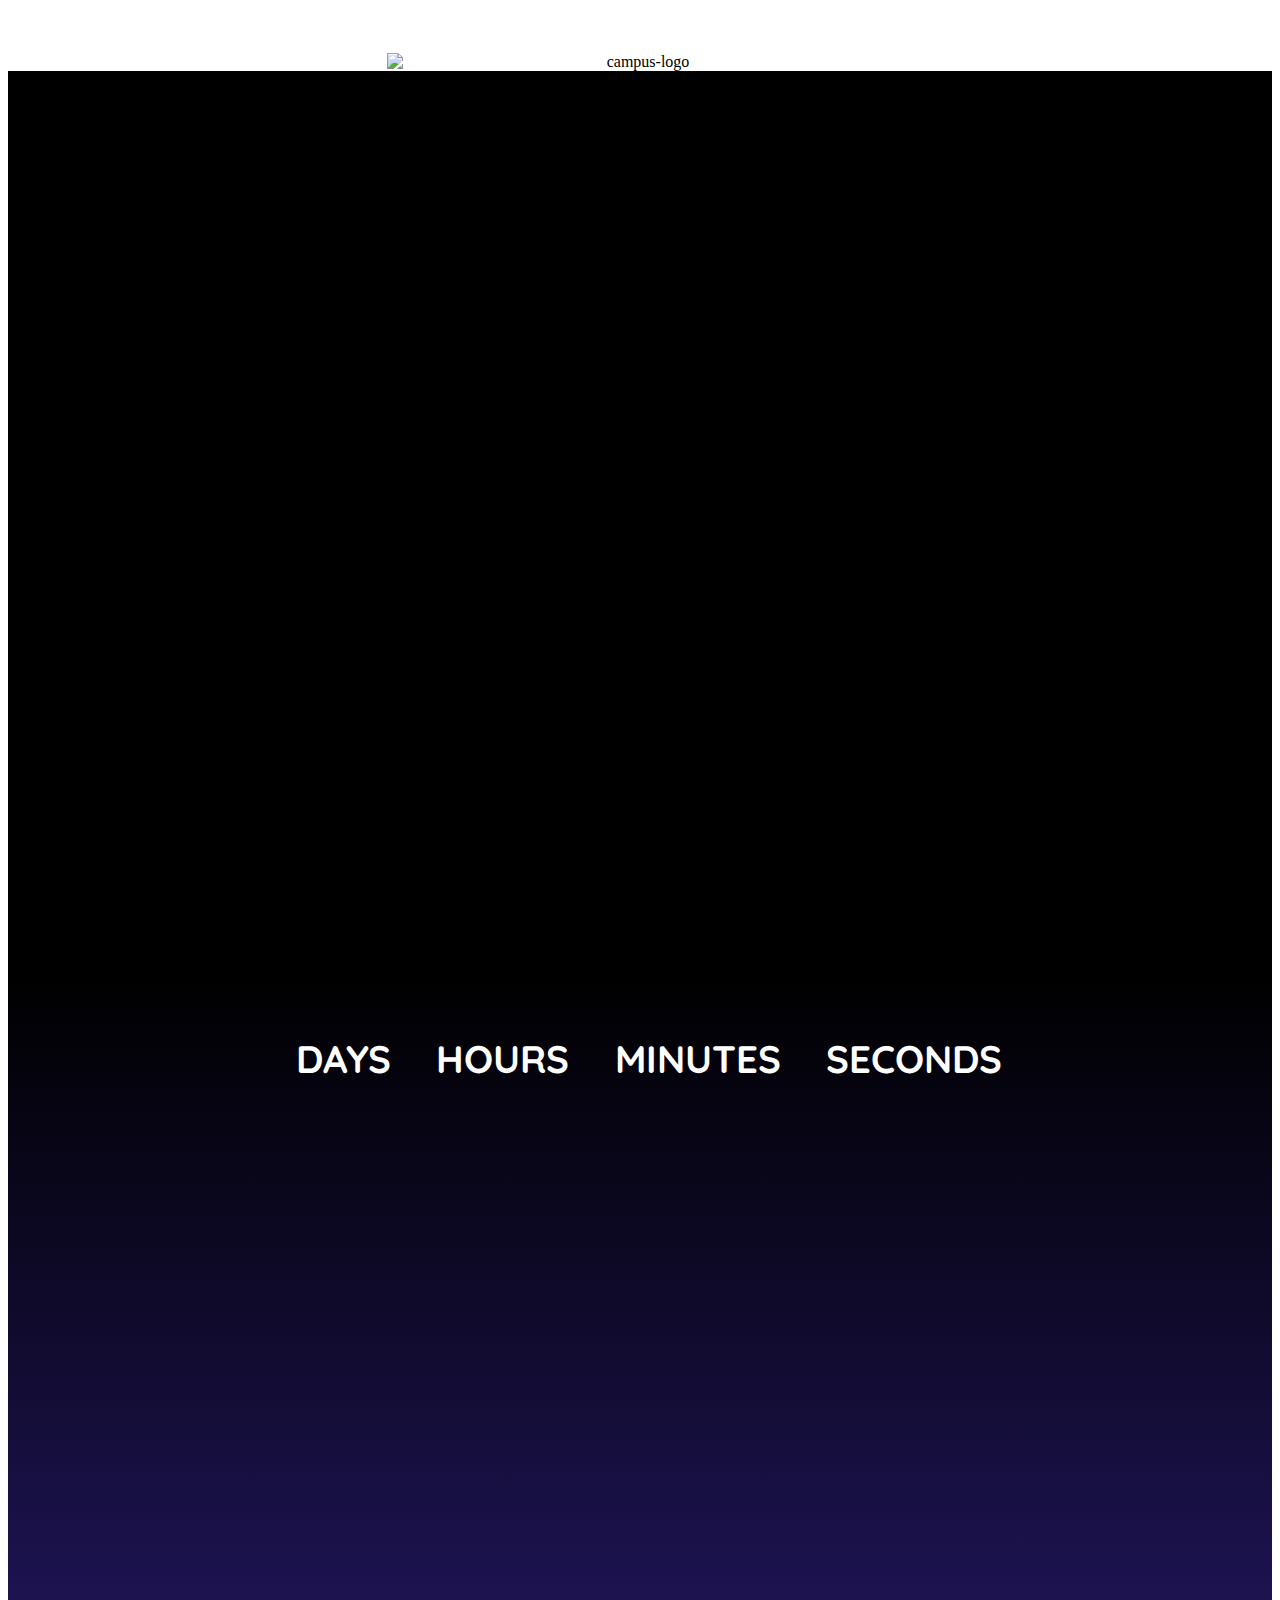
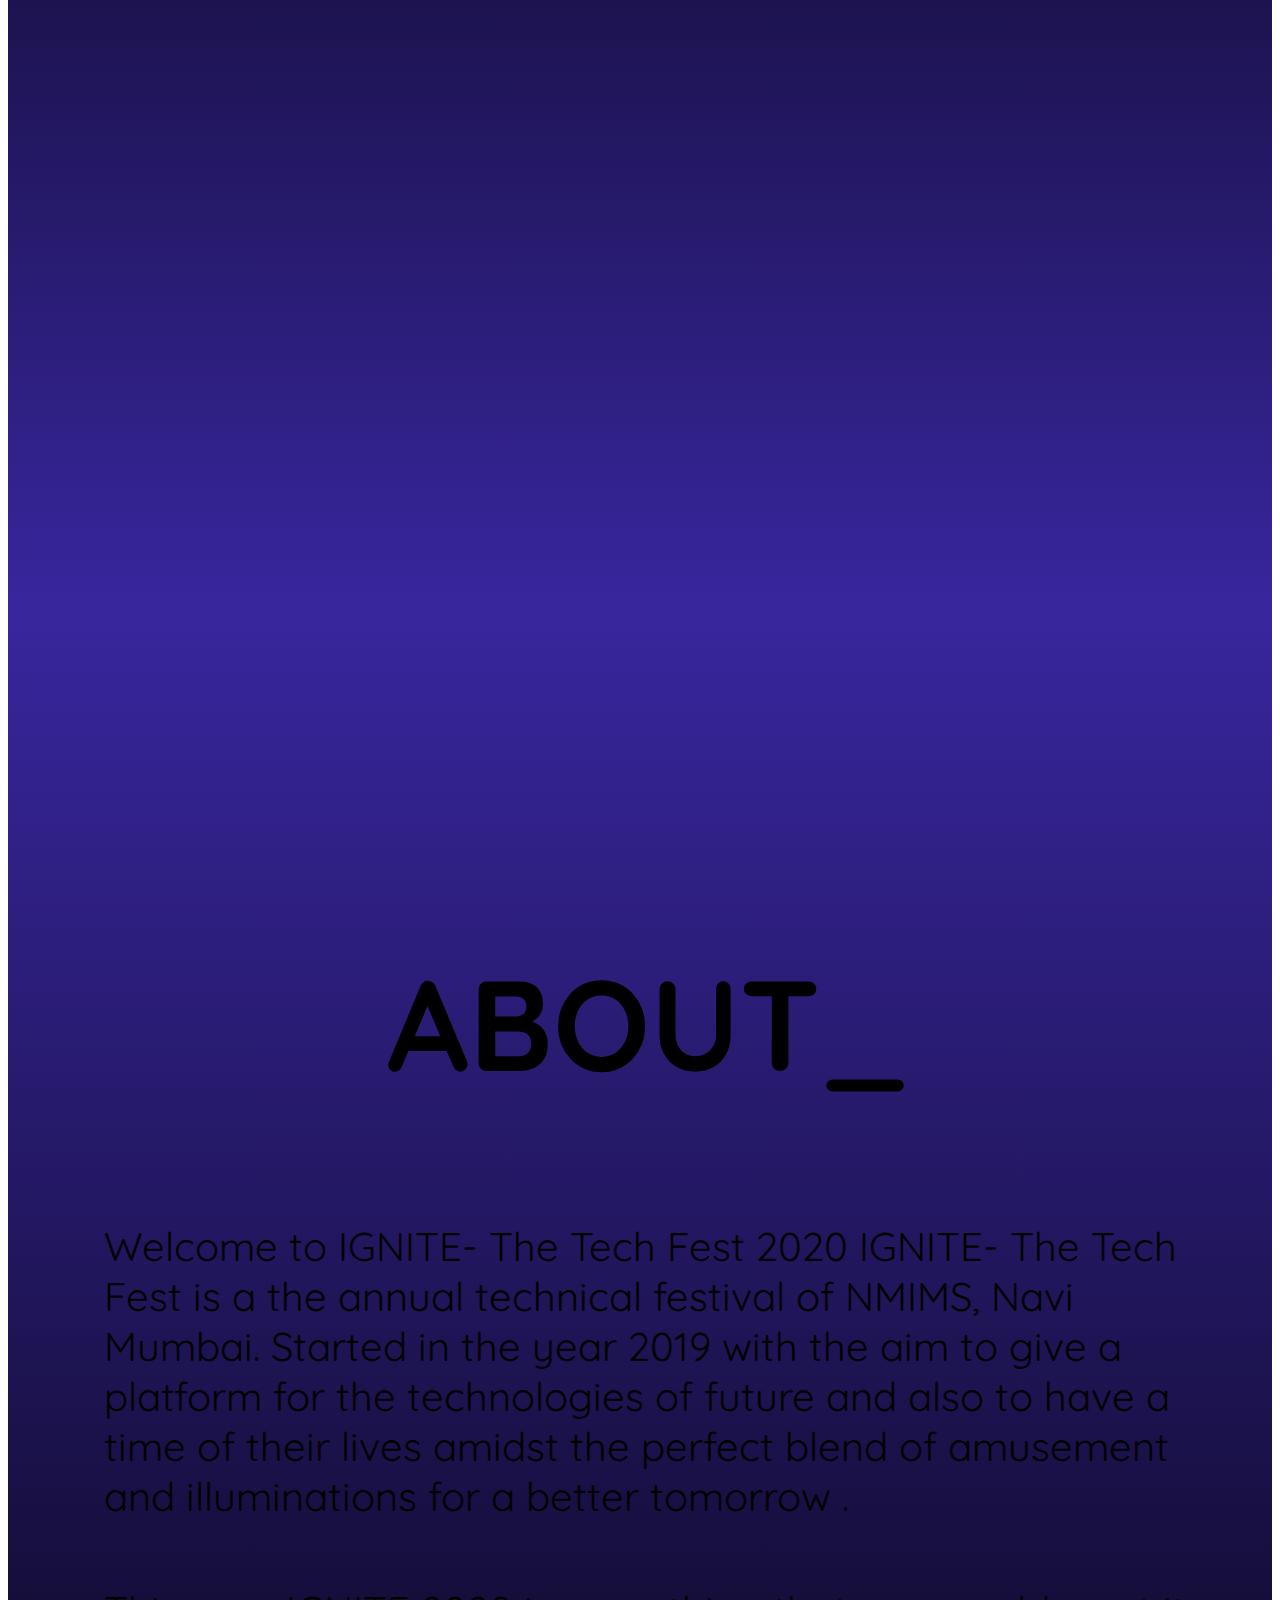
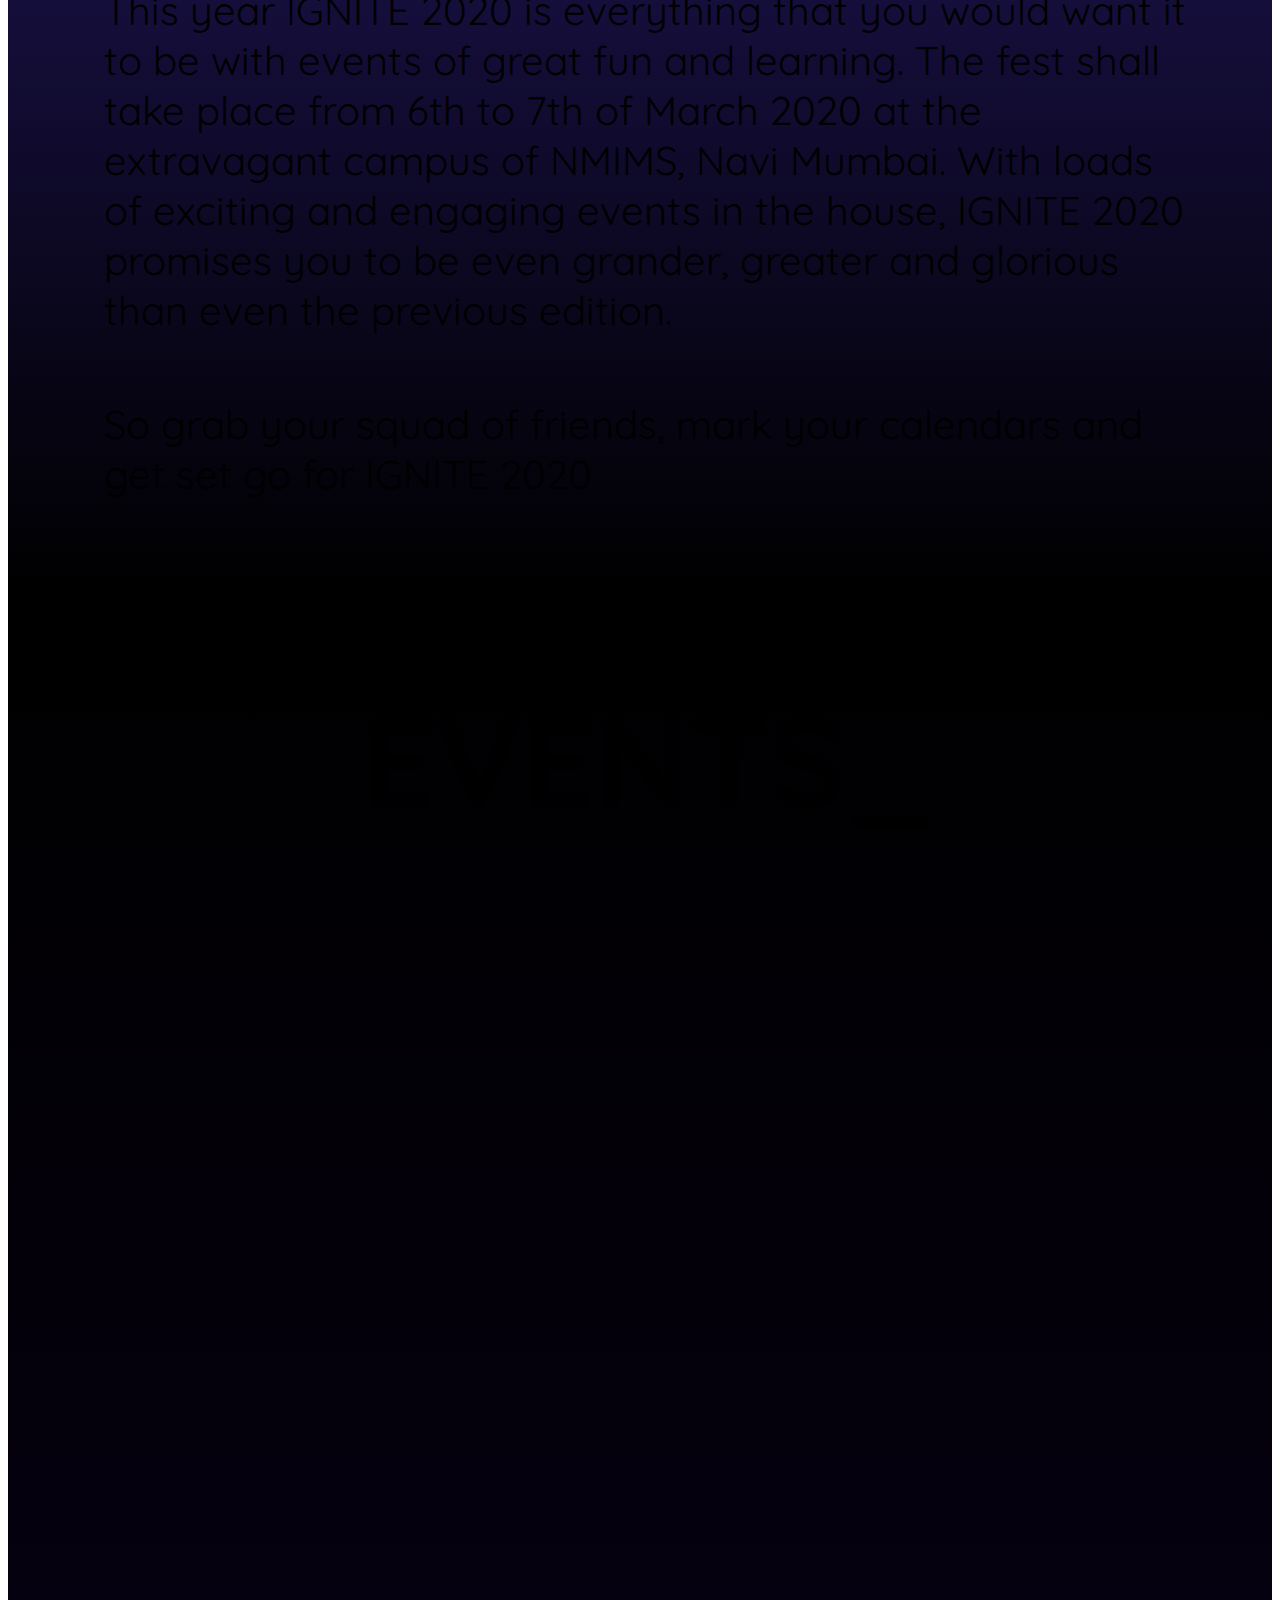
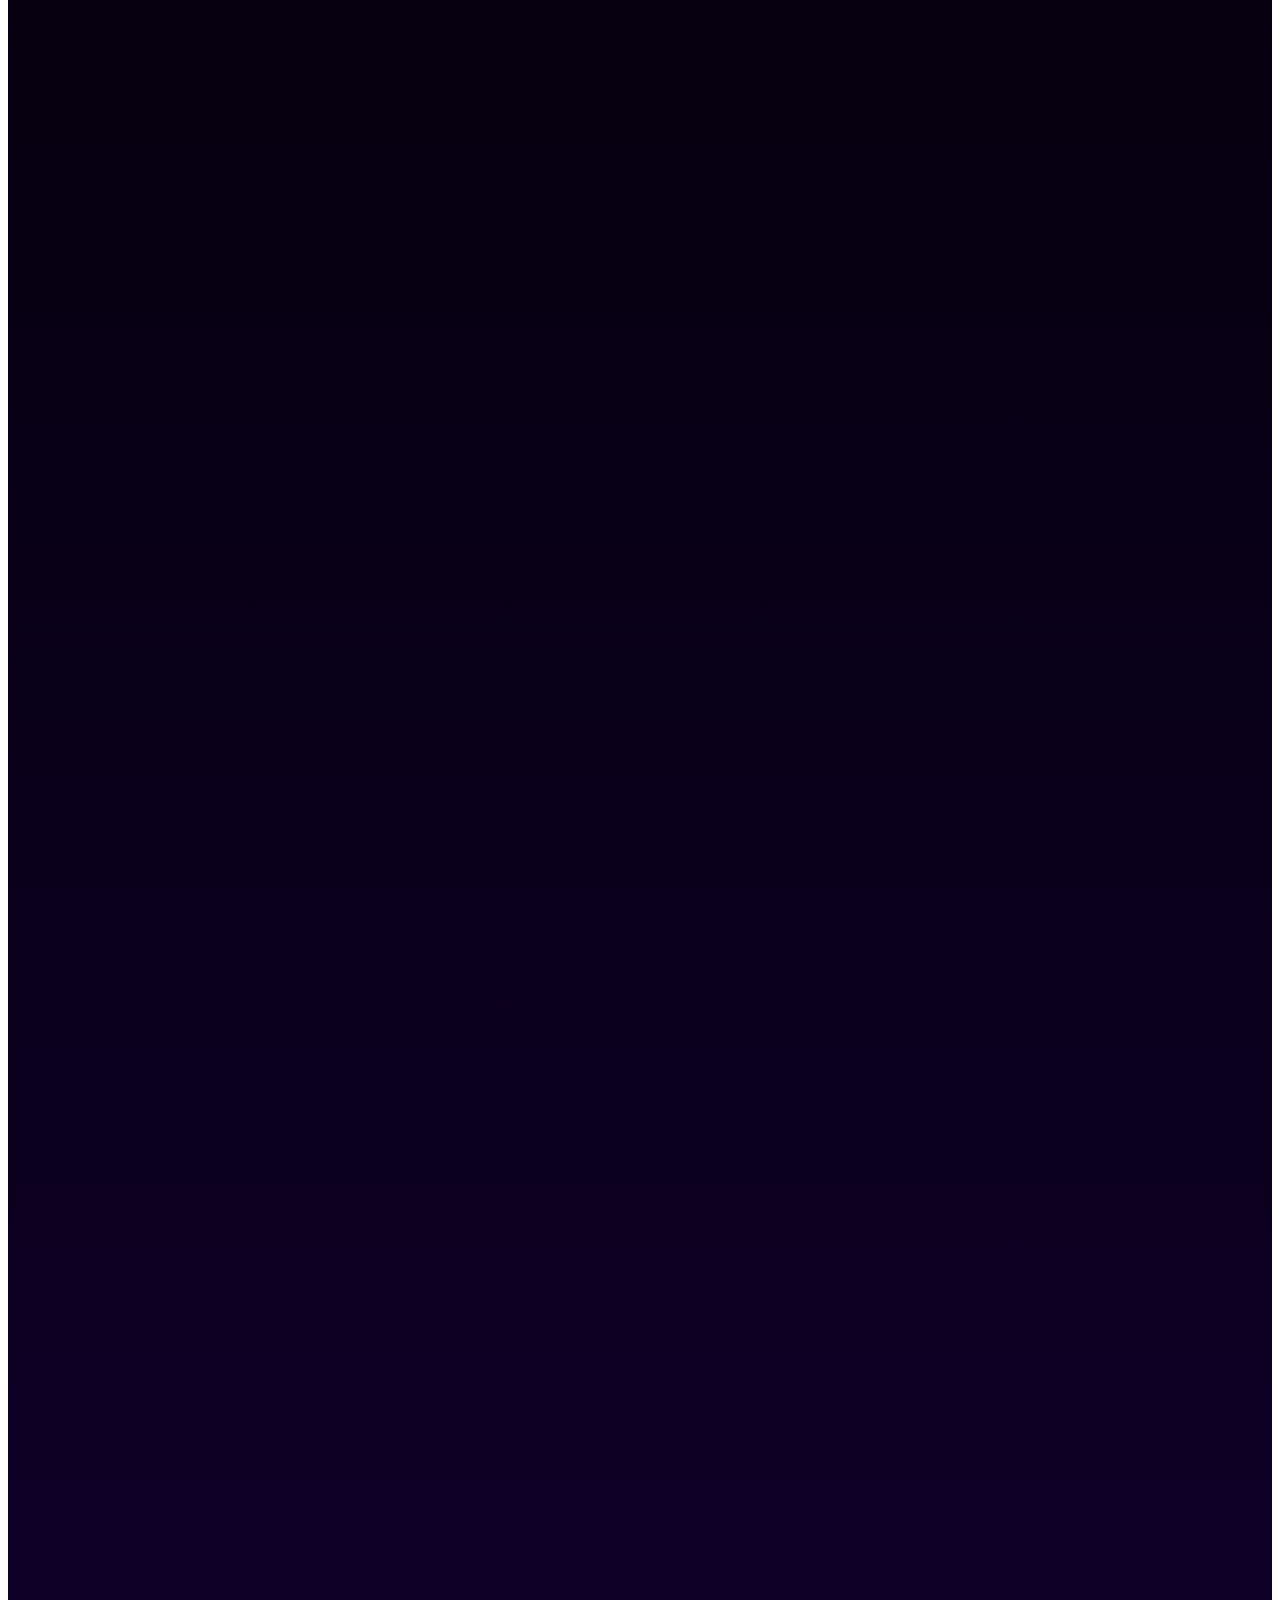
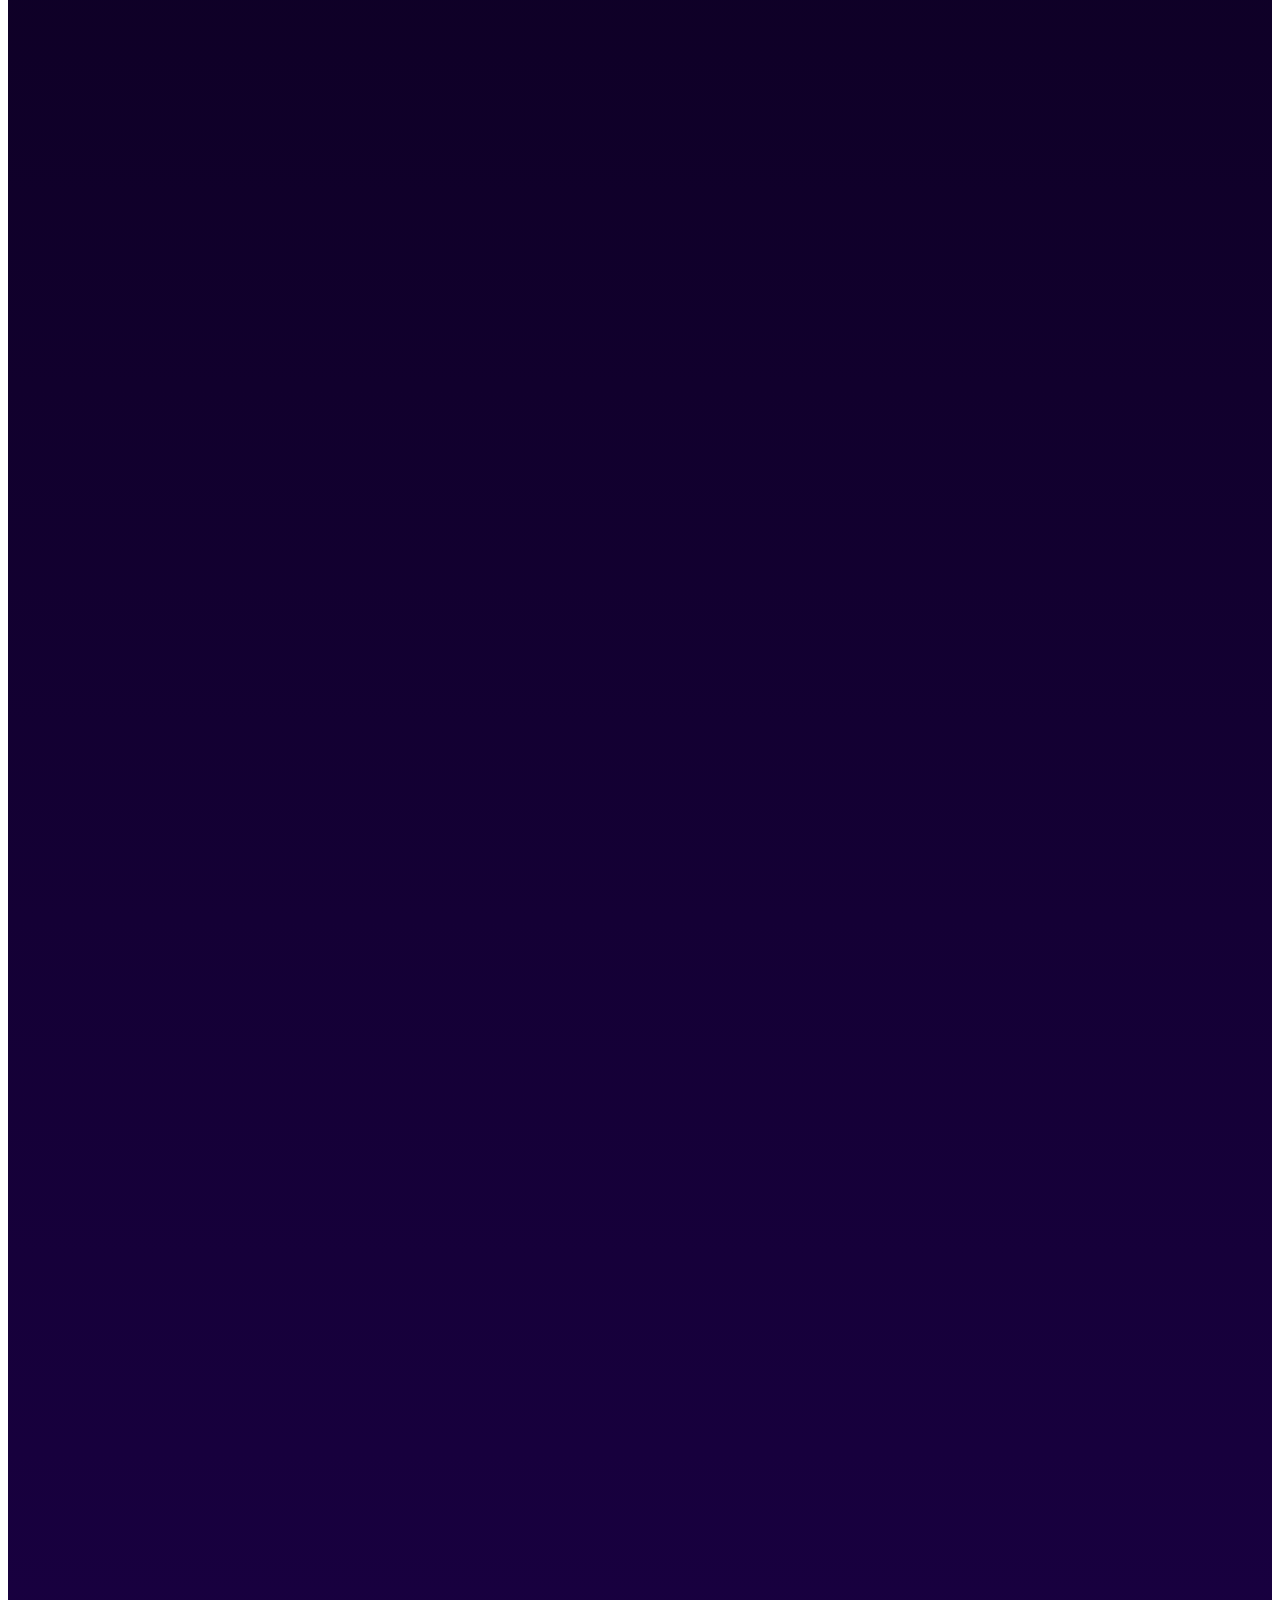
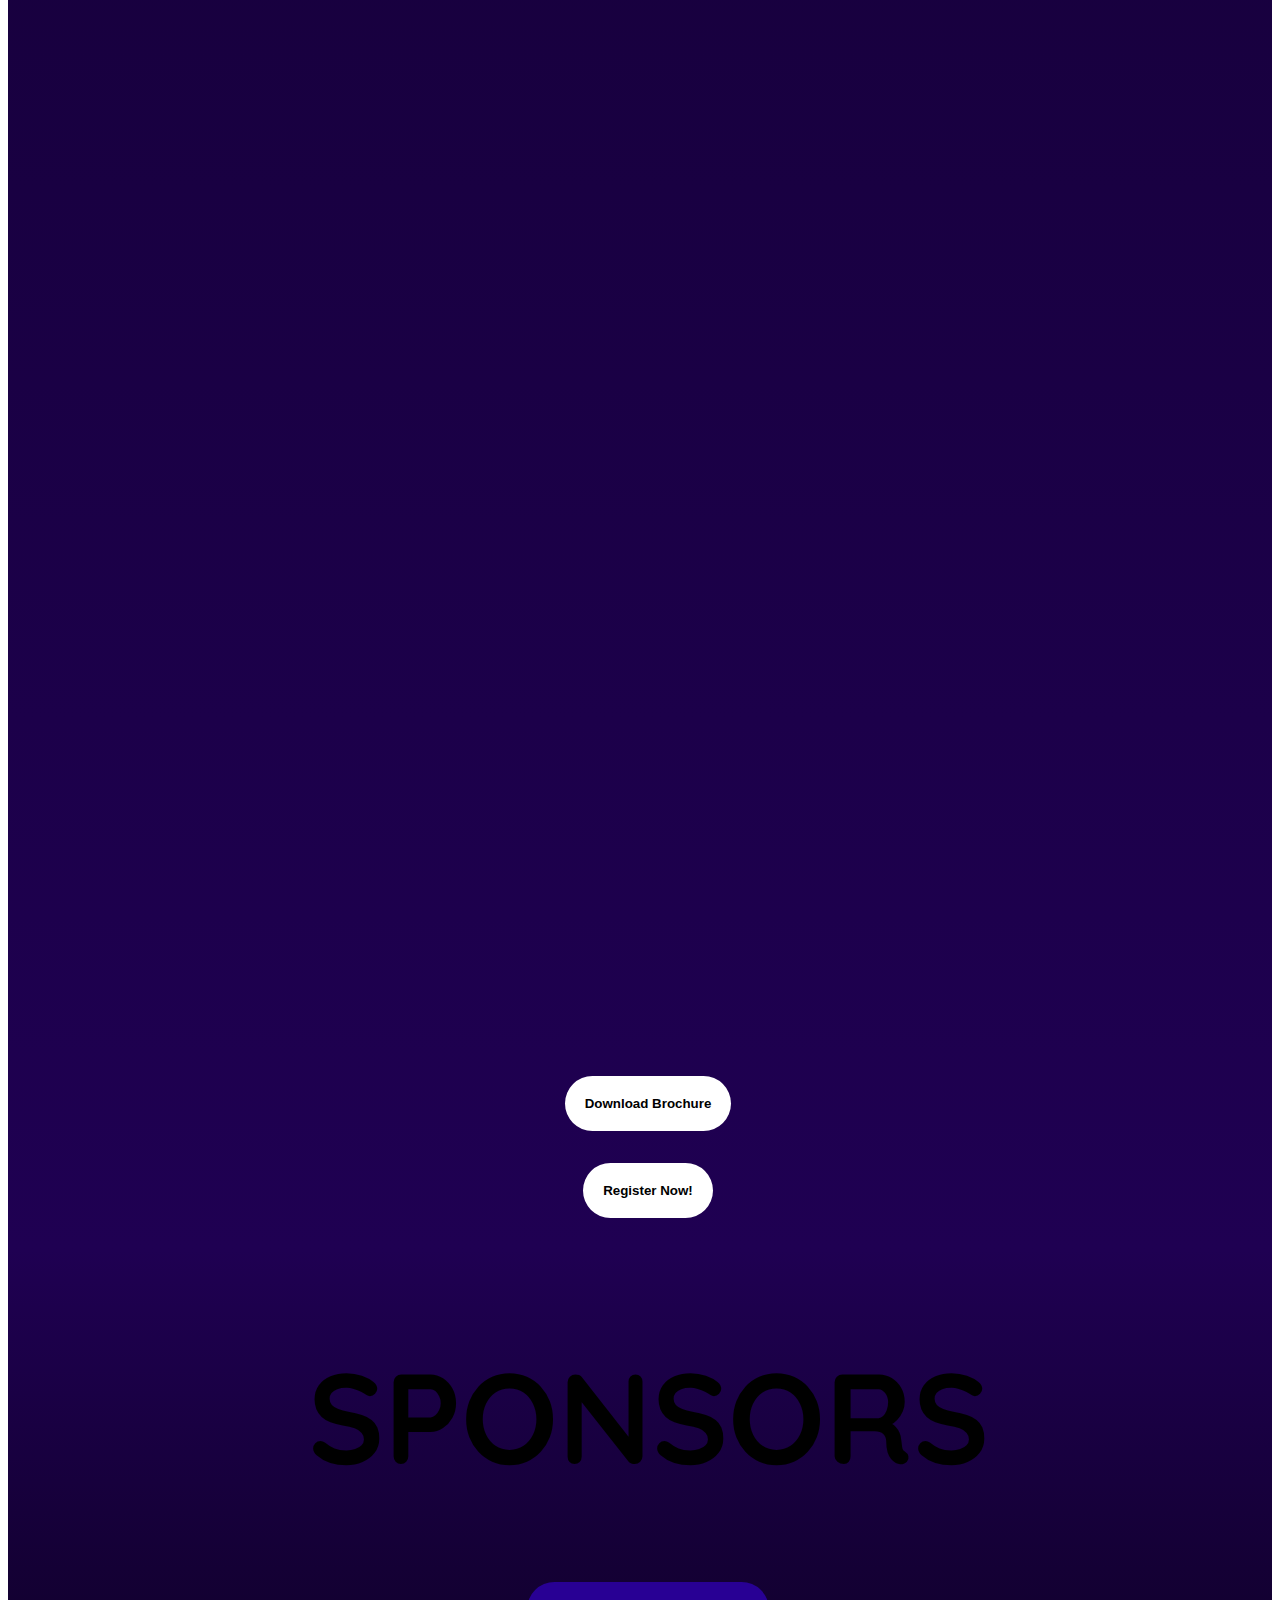
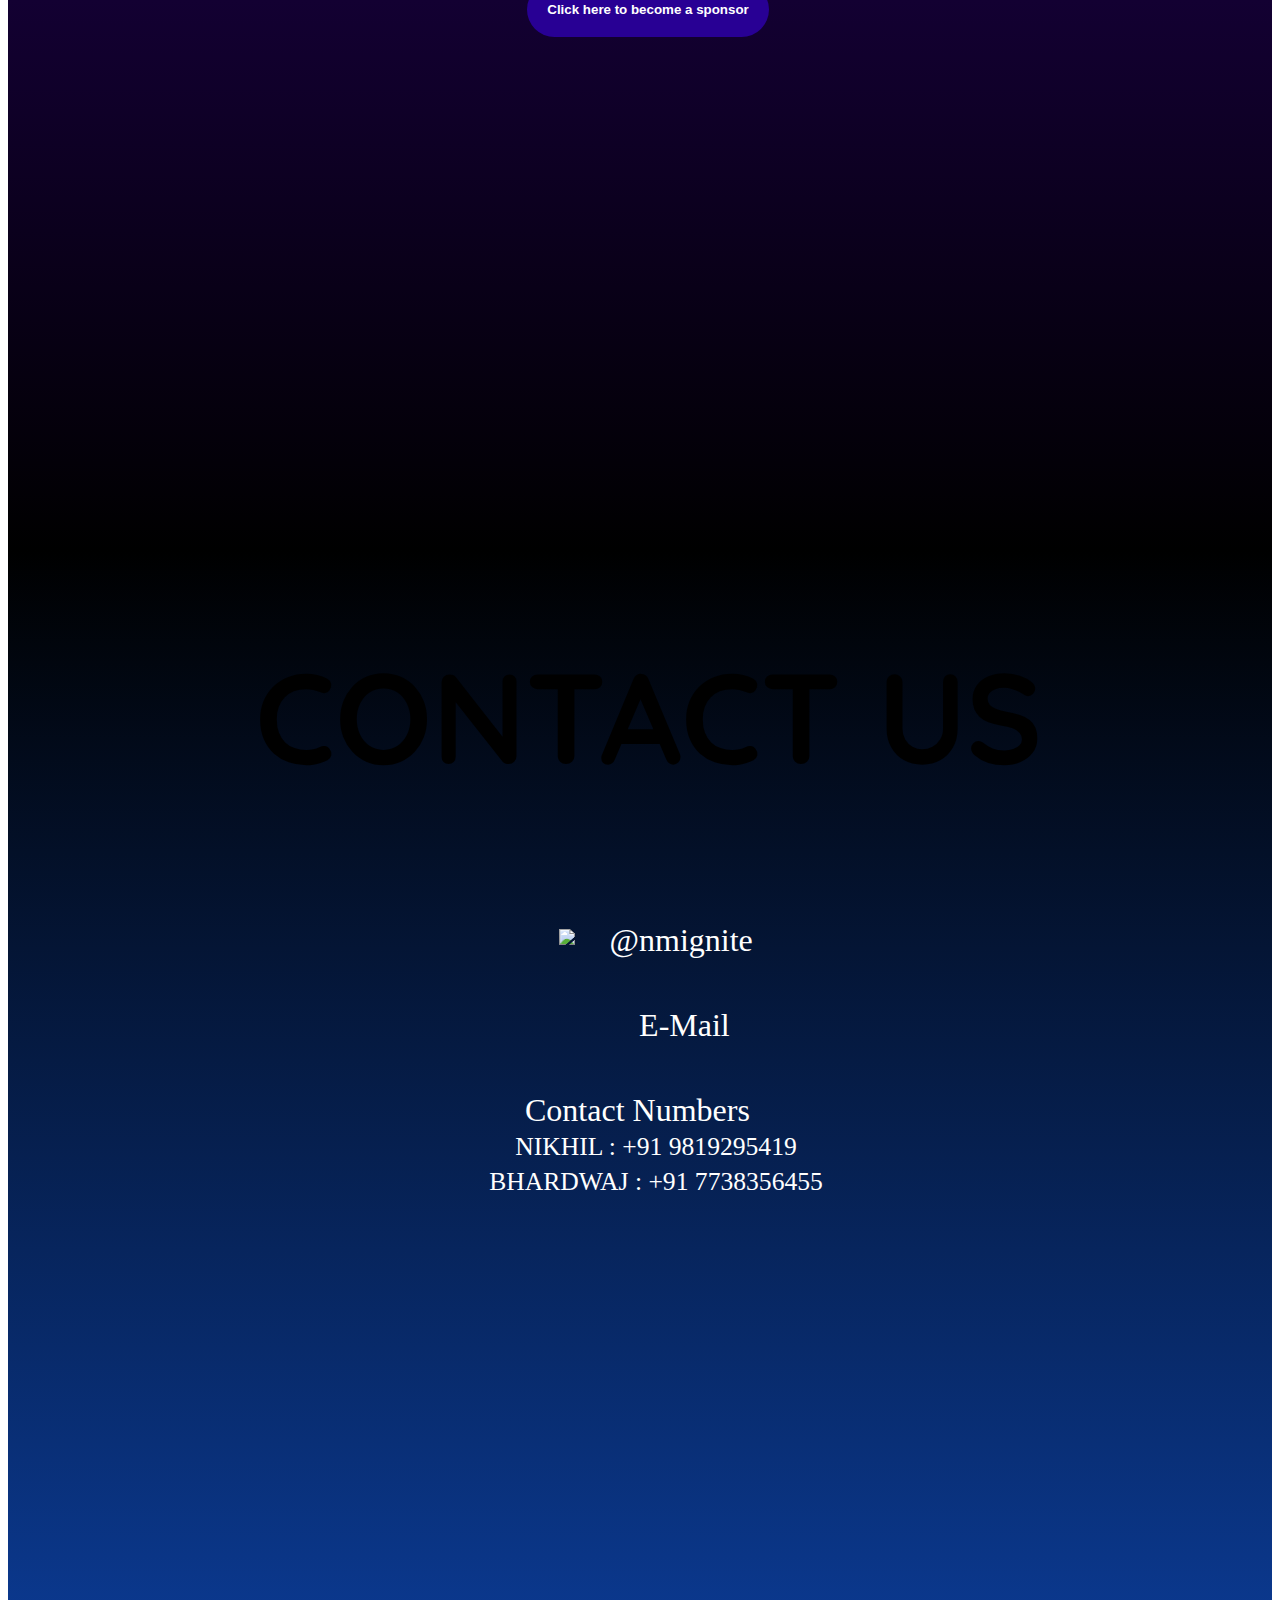
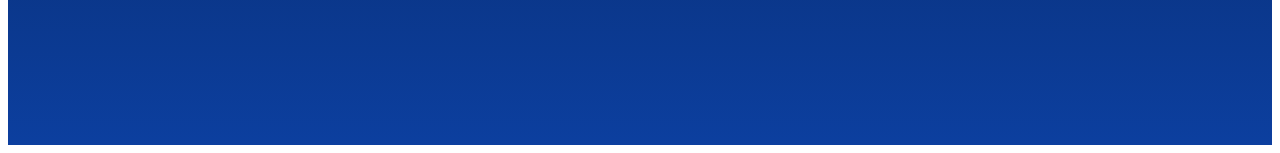
==== commit 48bd3b0c: "Merge branch 'master' of https://github.com/CaptSteel/Ignite" ====
--- a/index.html
+++ b/index.html
@@ -1298,11 +1298,11 @@
           </li>
           <li class="mail">
             <a href="mailto:ignite@nmims.edu.in" class="social-link"><img src="img/Gmail_Icon.svg" alt="" />
-              <span>E-mail</span></a>
+              <span class="titletext">E-mail</span></a>
           </li>
           <li class="numbers">
             <div>
-              <img src="img/mob_phone.svg" alt="" /><span>Contact Numbers
+              <img src="img/mob_phone.svg" alt="" /><span class="titletext">Contact Numbers
               </span>
             </div>
 
--- a/css/count.css
+++ b/css/count.css
@@ -0,0 +1,28 @@
+li {
+  display: inline-block;
+  font-size: 1.5em;
+  list-style-type: none;
+  padding: 1em;
+  padding-left: 0px;
+  margin-left: 0px;
+  text-transform: uppercase;
+  color: #fff;
+  opacity: 1;
+}
+
+
+li span {
+  display: block;
+  font-size: 3.5rem;
+}
+
+.count-down {
+  font-weight: 900;
+  font-family: "Quicksand", Arial, Helvetica, sans-serif;
+  text-align: center;
+  font-size: 2vw;
+  align-items: left;
+  width: 100vw;
+  height: 70vh;
+  overflow: hidden;
+}
--- a/css/styles.css
+++ b/css/styles.css
@@ -61,6 +61,9 @@
 }
 .smalltext{
   text-transform: lowercase !important;
+}
+.titletext{
+  text-transform: capitalize !important;
 }
 .card {
   /* Add shadows to create the "card" effect */
@@ -160,39 +163,31 @@
 }
 
 .count-down {
-  background: rgb(0, 0, 0);
-  background: -moz-linear-gradient(180deg,
-      rgba(0, 0, 0, 1) 0%,
-      rgba(60, 73, 224, 1) 100%);
-  background: -webkit-linear-gradient(180deg,
-      rgba(0, 0, 0, 1) 0%,
-      rgba(60, 73, 224, 1) 100%);
-  background: linear-gradient(180deg,
-      rgba(0, 0, 0, 1) 0%,
-      rgba(60, 73, 224, 1) 100%);
+  background: rgb(56,38,158);
+background: -moz-linear-gradient(0deg, rgba(56,38,158,1) 0%, rgba(0,0,0,1) 100%);
+background: -webkit-linear-gradient(0deg, rgba(56,38,158,1) 0%, rgba(0,0,0,1) 100%);
+background: linear-gradient(0deg, rgba(56,38,158,1) 0%, rgba(0,0,0,1) 100%);
   height: auto;
-
+  overflow-y: hidden;
+}
+.mainshit{
   overflow: hidden;
 }
 
 .ready {
   font-size: 22vw;
   color: rgb(189, 191, 255);
+  
 }
 
 .about {
   overflow: hidden;
   min-height: 100vh;
   background: rgb(0, 0, 0);
-  background: -moz-linear-gradient(0deg,
-      rgba(0, 0, 0, 1) 0%,
-      rgba(60, 73, 224, 1) 100%);
-  background: -webkit-linear-gradient(0deg,
-      rgba(0, 0, 0, 1) 0%,
-      rgba(60, 73, 224, 1) 100%);
-  background: linear-gradient(0deg,
-      rgba(0, 0, 0, 1) 0%,
-      rgba(60, 73, 224, 1) 100%);
+  background: rgb(56,38,158);
+background: -moz-linear-gradient(180deg, rgba(56,38,158,1) 0%, rgba(0,0,0,1) 100%);
+background: -webkit-linear-gradient(180deg, rgba(56,38,158,1) 0%, rgba(0,0,0,1) 100%);
+background: linear-gradient(180deg, rgba(56,38,158,1) 0%, rgba(0,0,0,1) 100%);
 
   font-family: "Quicksand", Arial, Helvetica, sans-serif;
 }
@@ -219,12 +214,11 @@
   background: rgb(0, 0, 0);
   height: auto;
   padding-bottom: 3rem;
-  background: rgb(0, 0, 0);
-  background: -moz-linear-gradient(180deg, rgba(0, 0, 0, 1) 0%, #bd2a4a 100%);
-  background: -webkit-linear-gradient(180deg,
-      rgba(0, 0, 0, 1) 0%,
-      #bd2a4a 100%);
-  background: linear-gradient(180deg, rgba(0, 0, 0, 1) 0%, #bd2a4a 100%);
+  background: rgb(12,63,159);
+background: -moz-linear-gradient(0deg, rgba(12,63,159,1) 0%, rgba(0,0,0,1) 100%);
+background: -webkit-linear-gradient(0deg, rgba(12,63,159,1) 0%, rgba(0,0,0,1) 100%);
+background: linear-gradient(0deg, rgba(12,63,159,1) 0%, rgba(0,0,0,1) 100%);
+filter: progid:DXImageTransform.Microsoft.gradient(startColorstr="#0c3f9f",endColorstr="#000000",GradientType=1);
   text-align: center;
 }
 
@@ -386,7 +380,7 @@
   display: flex;
   flex-direction: column;
   font-family: 'Montserrat', monospace, Arial, Helvetica, sans-serif;
-  font-size: large;
+  font-size: 30px;
   color: #0f003e;
  
 
@@ -416,6 +410,11 @@
     padding: 0.5rem;
     display: flex;
     flex-direction: column;
+  }
+  .ready {
+    font-size: 22vw;
+    color: rgb(189, 191, 255);
+    text-align: center;
   }
   .card {
     /* Add shadows to create the "card" effect */
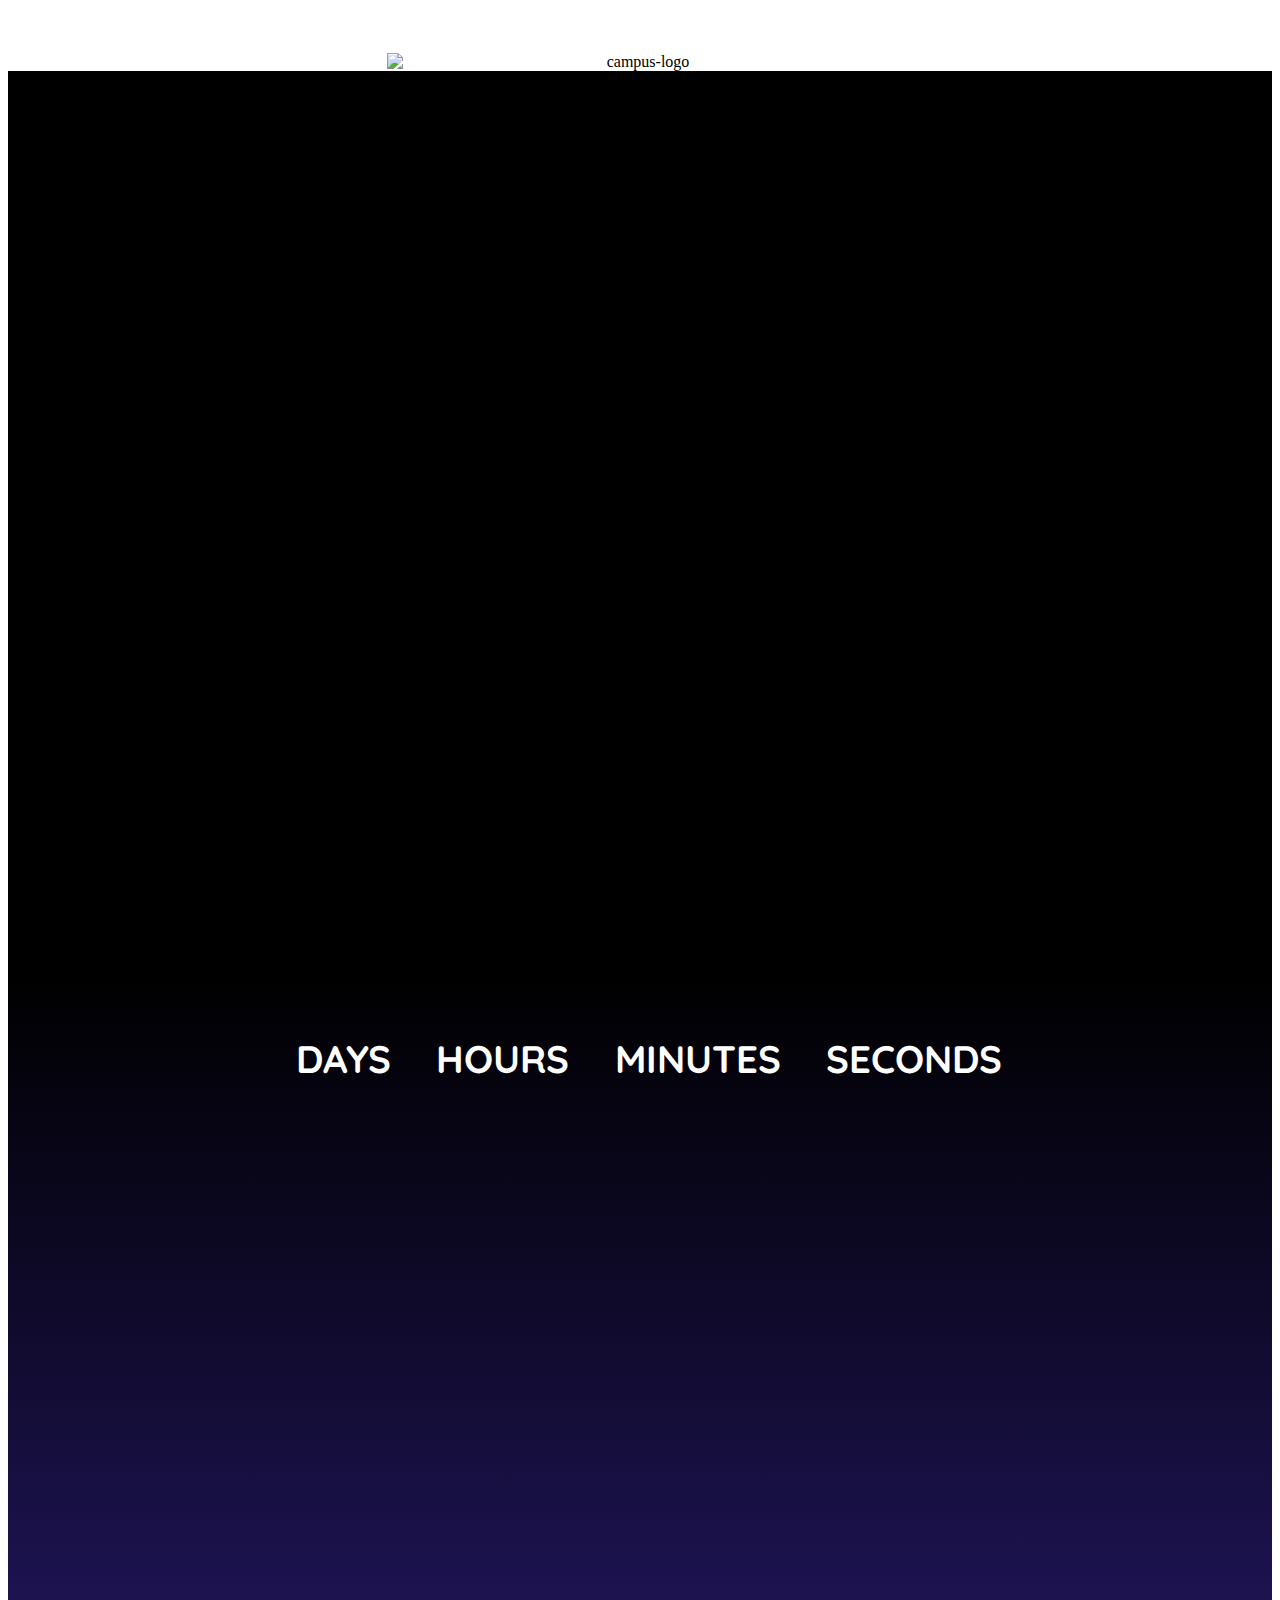
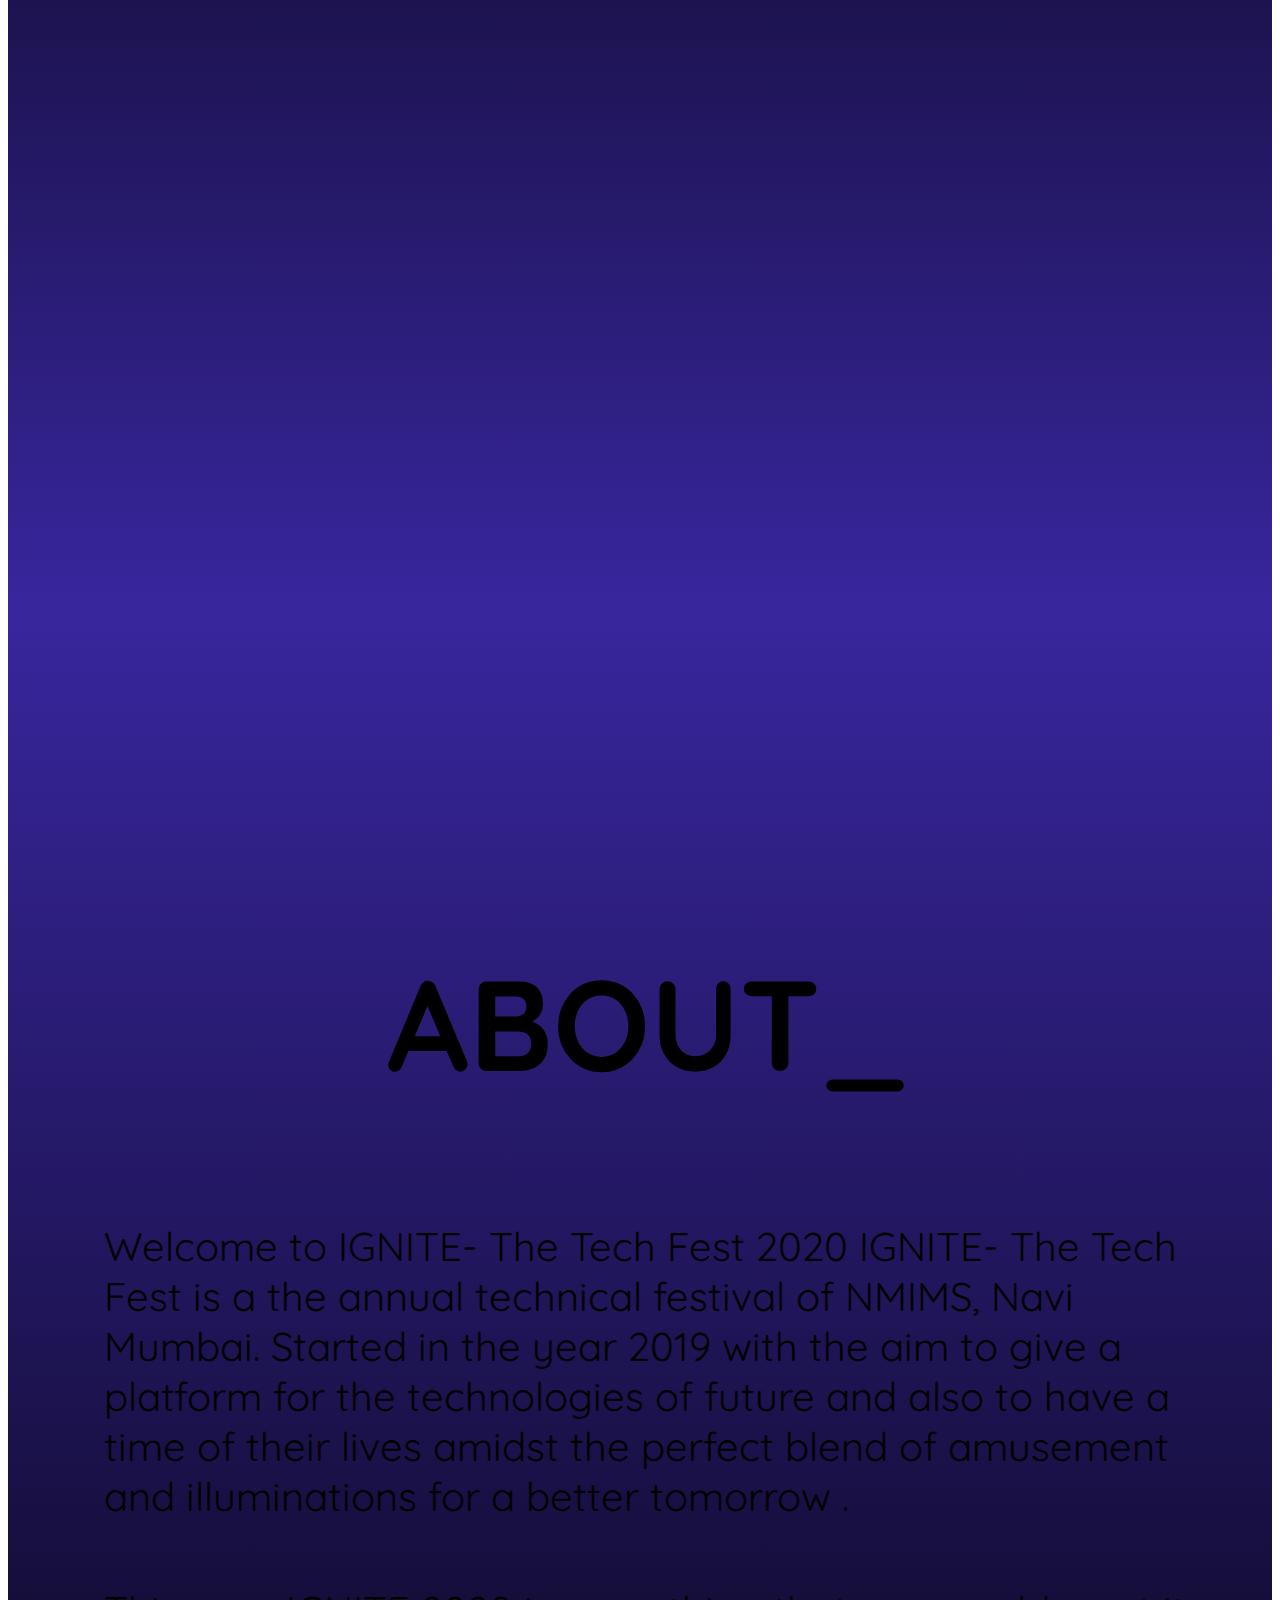
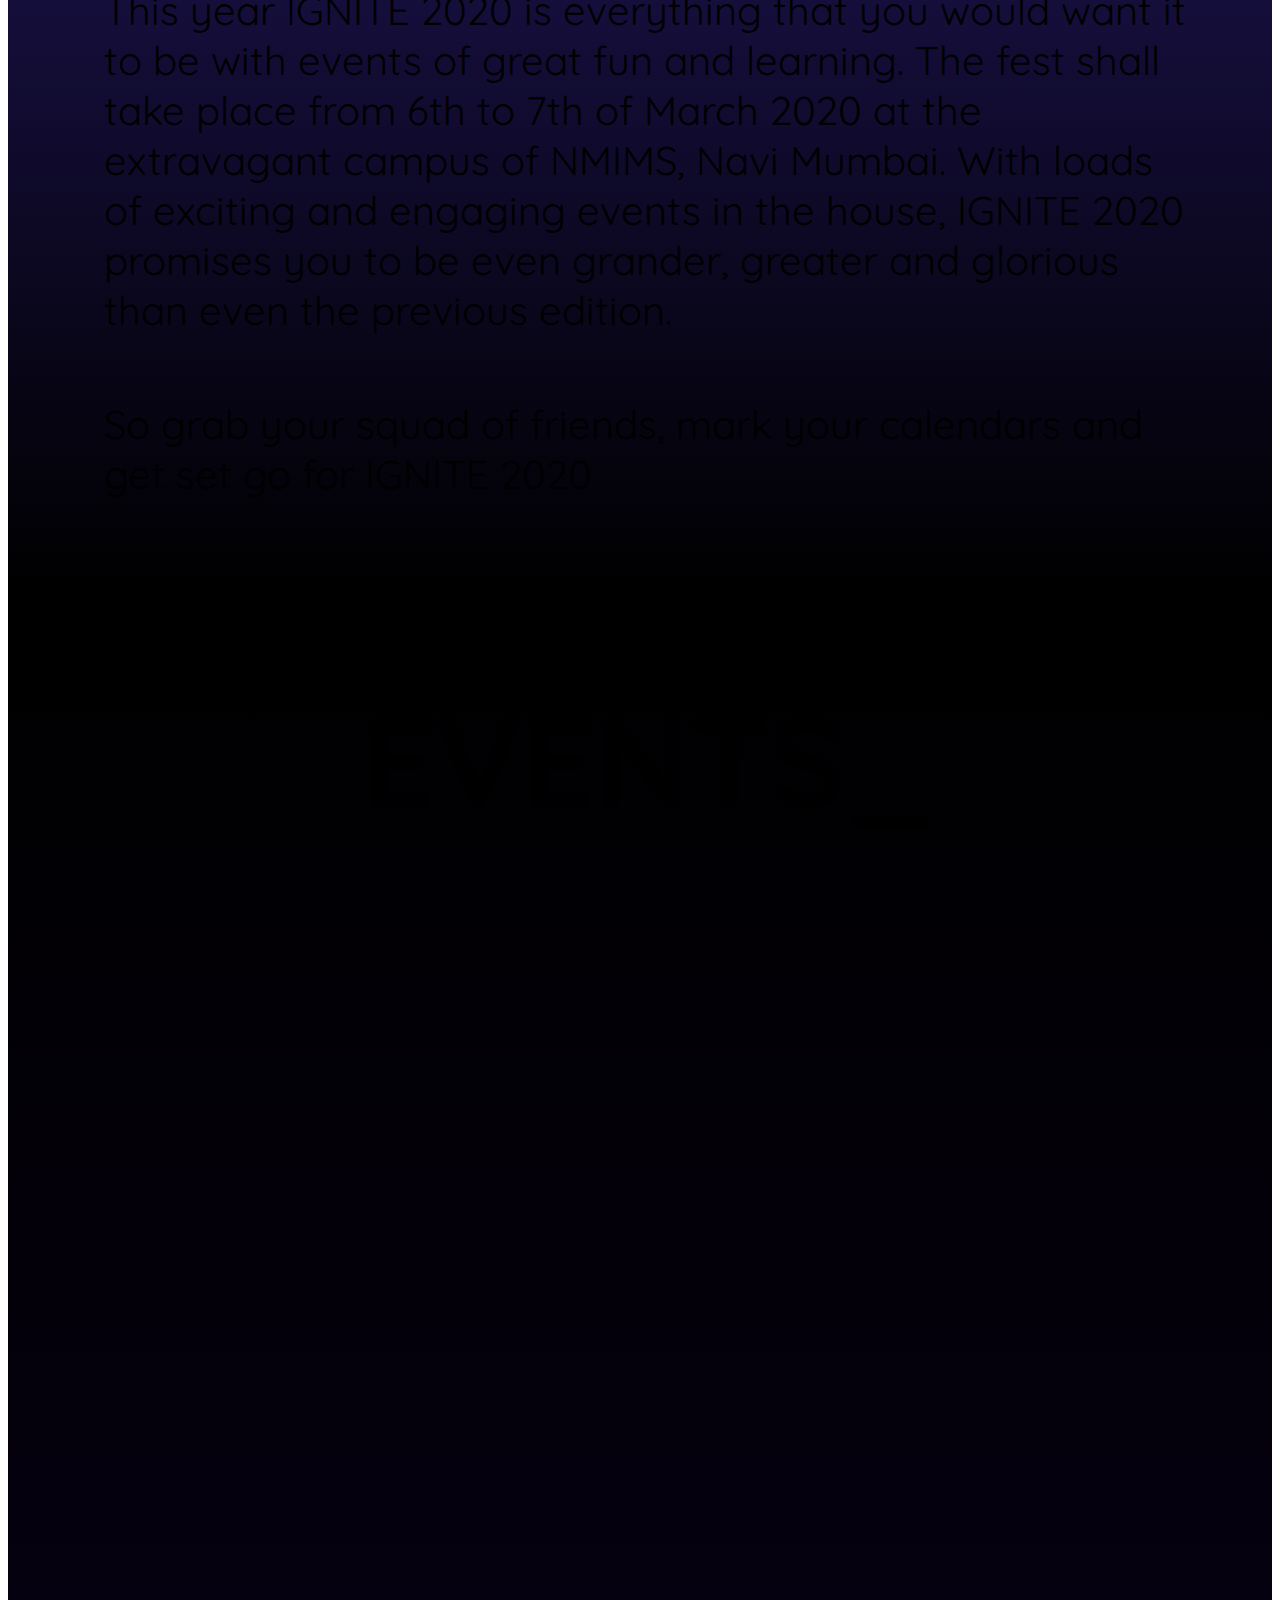
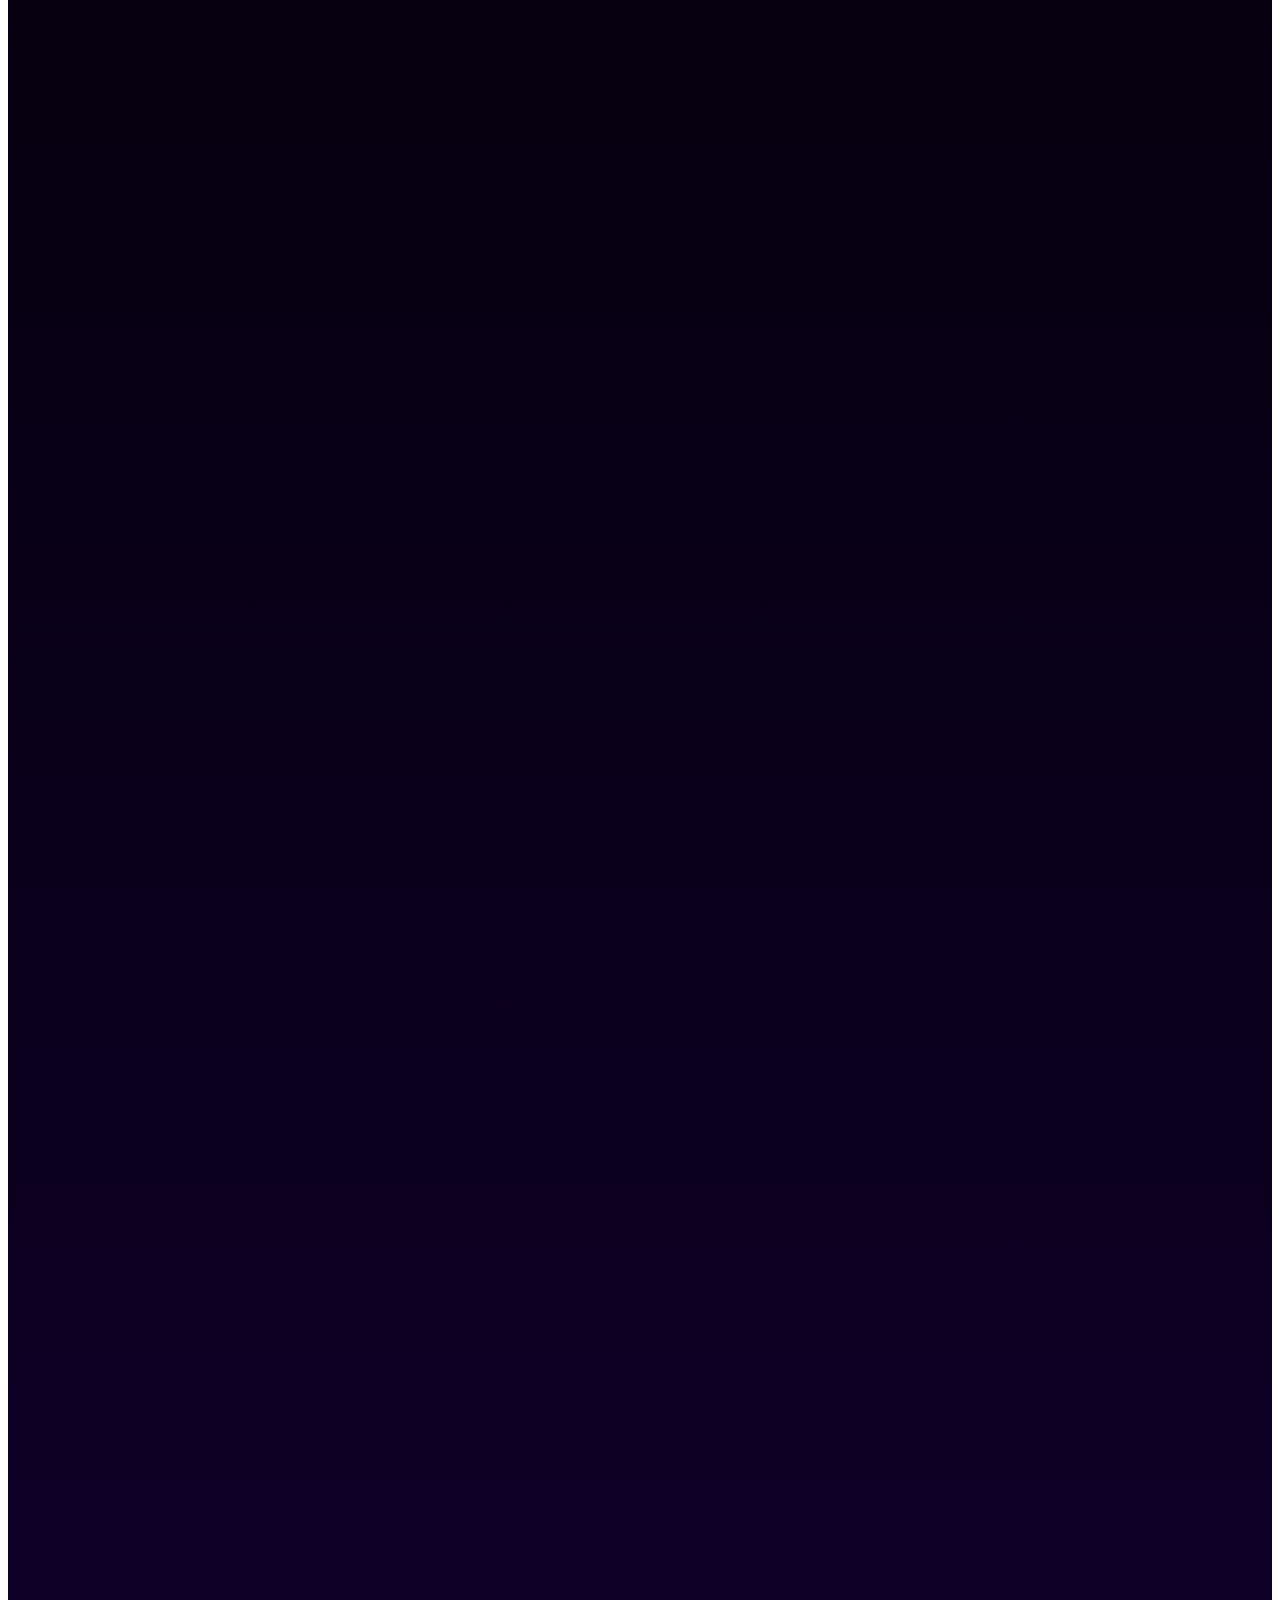
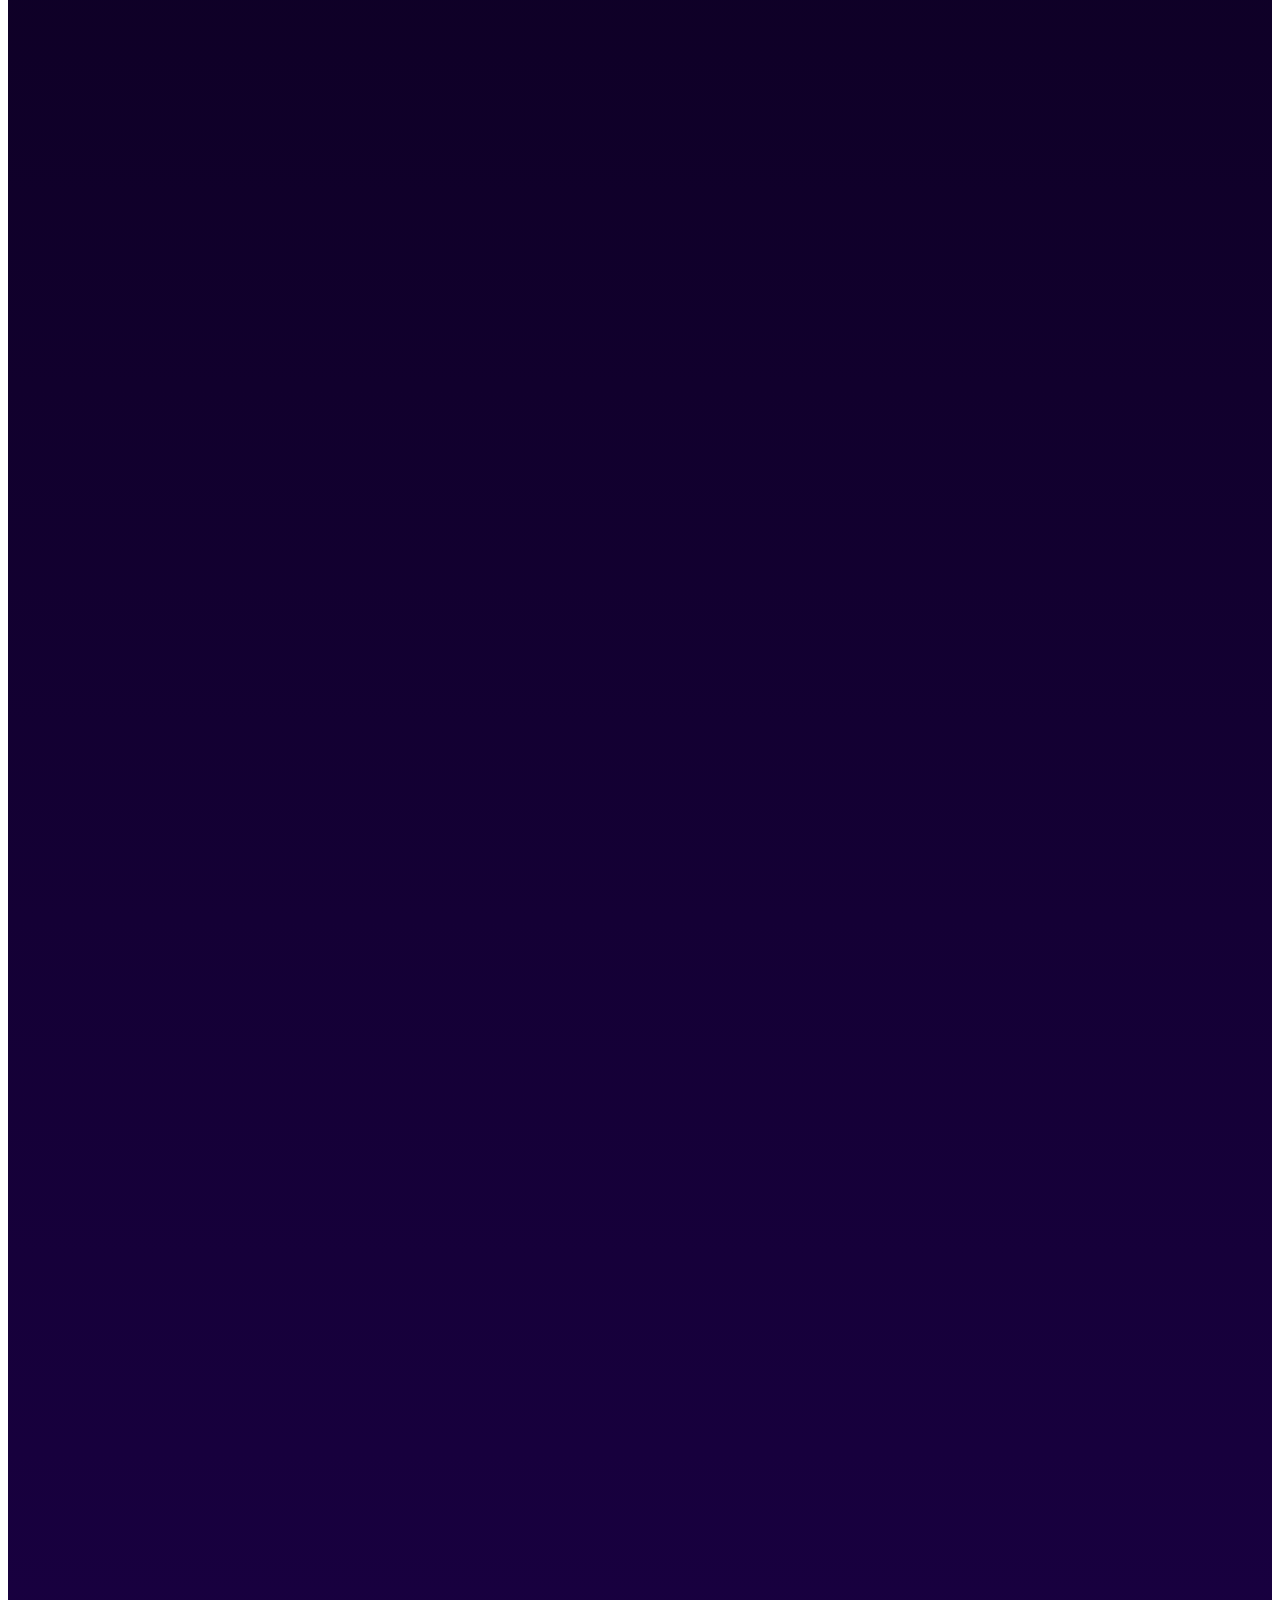
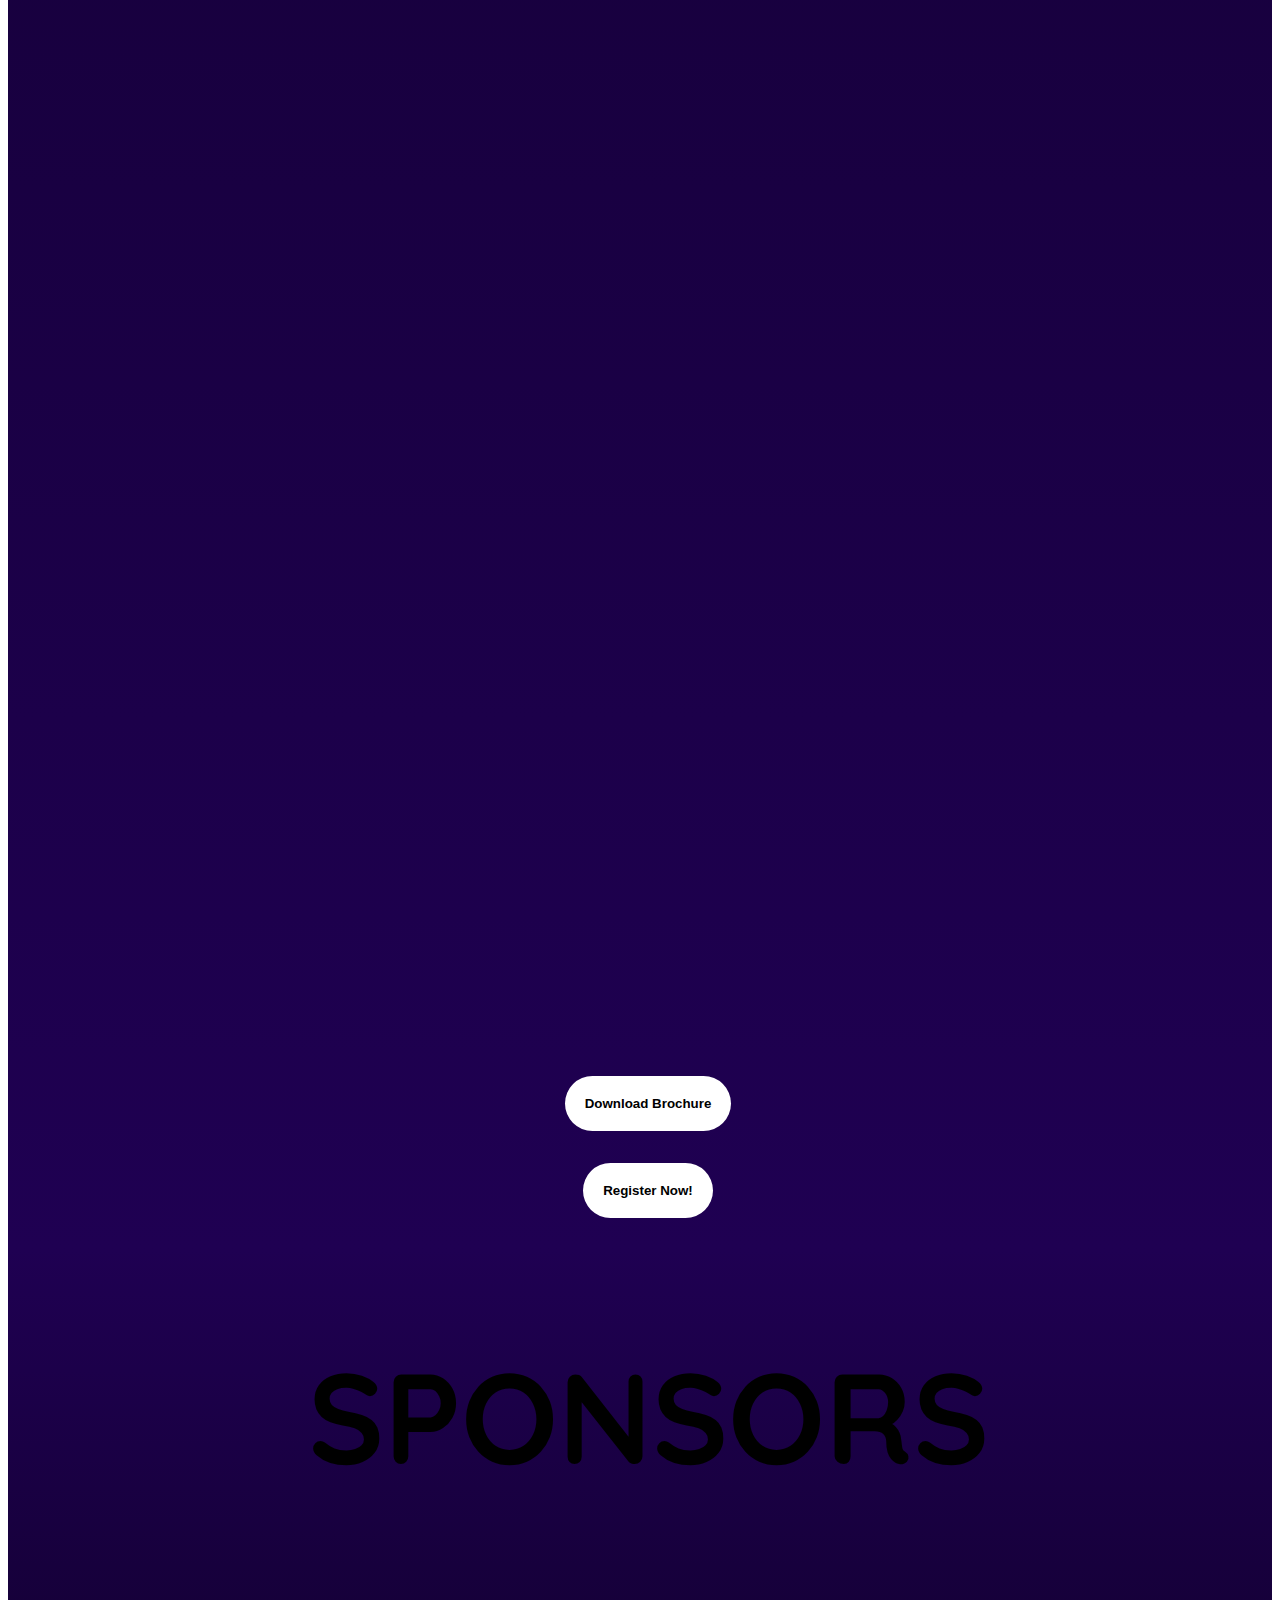
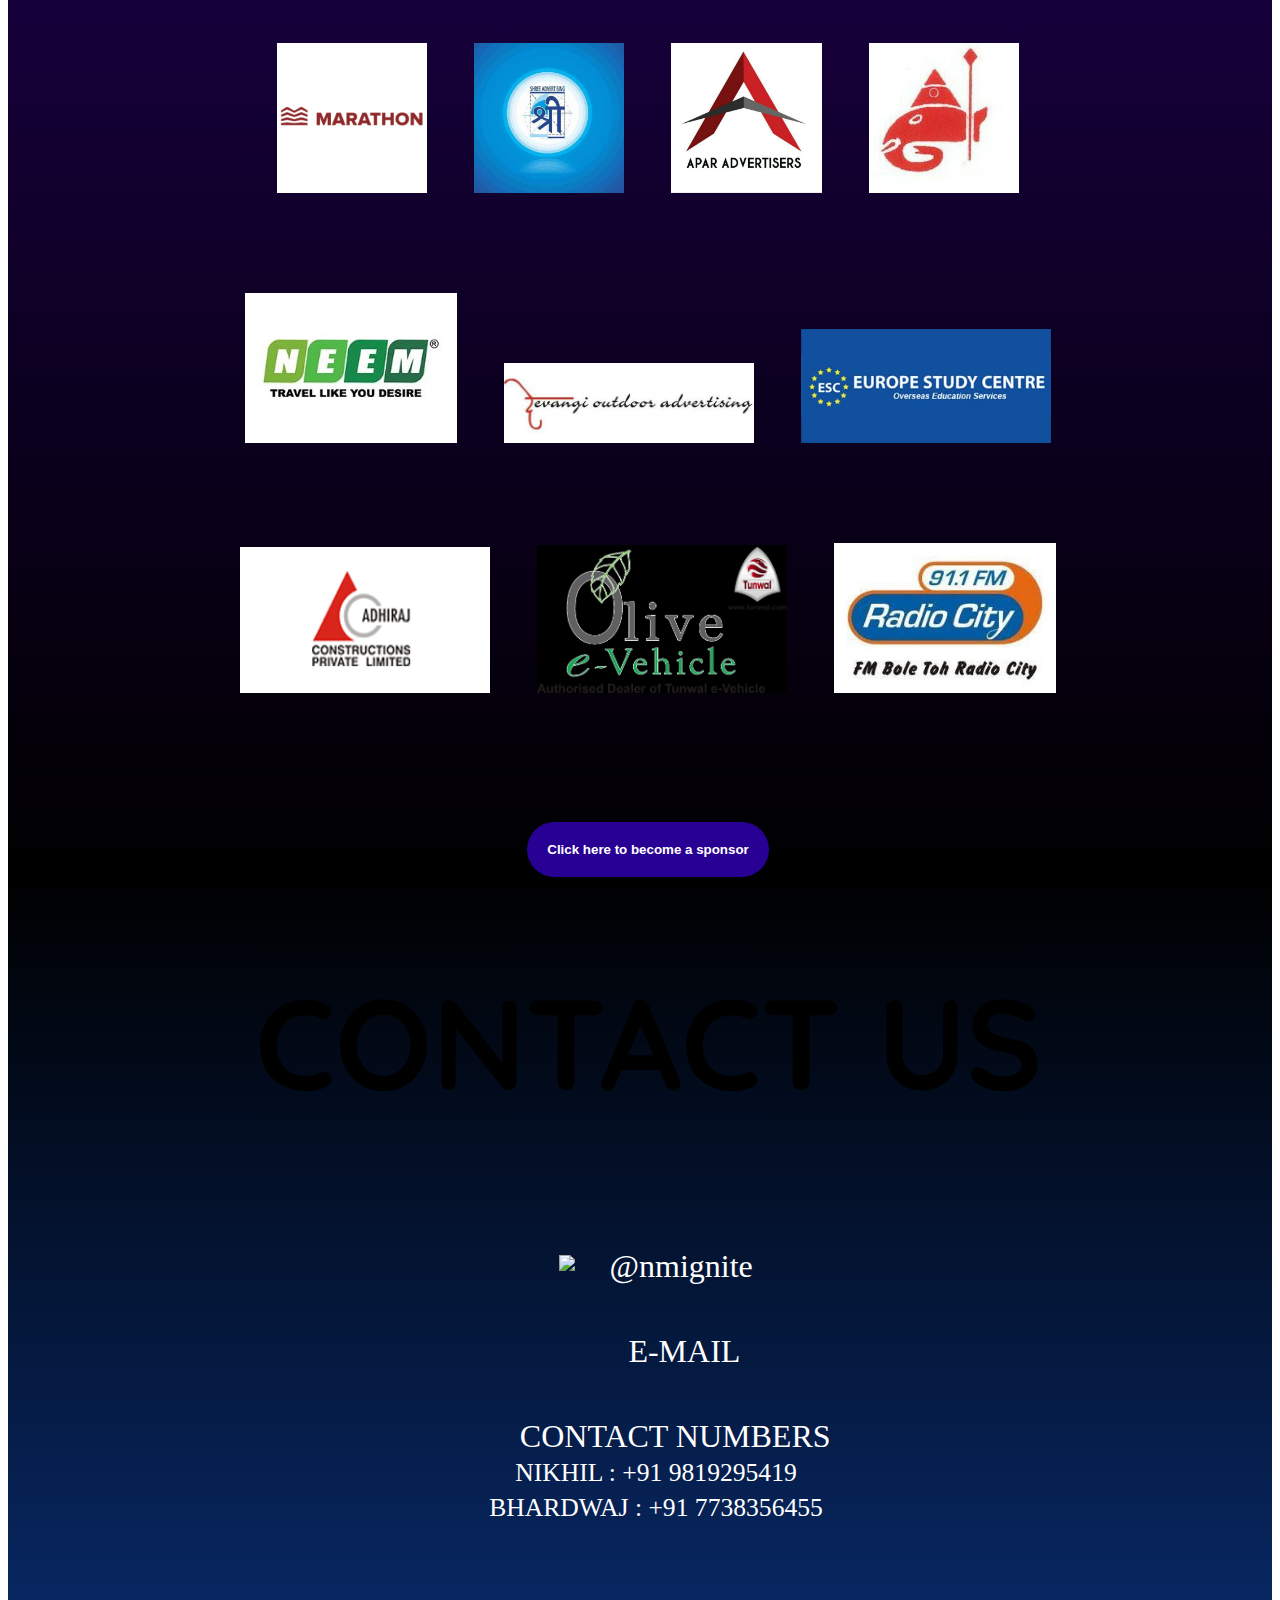
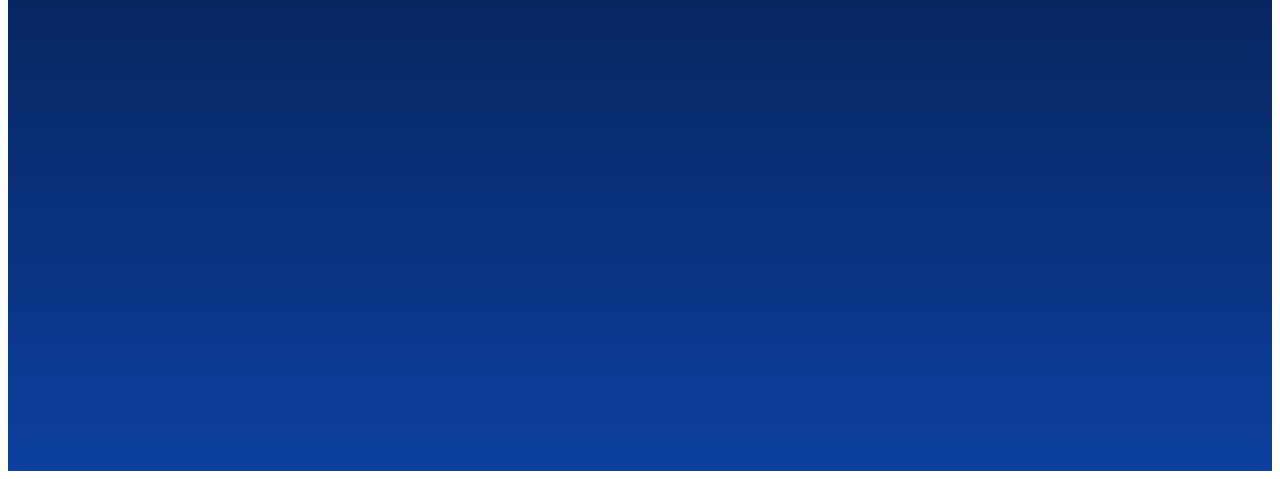
==== commit 170aef47: "update. again" ====
--- a/index.html
+++ b/index.html
@@ -1285,7 +1285,39 @@
     </section>
 
     <section class=" sponsors">
+      <style>
+        .logo-containerUnique img
+        {
+          max-width: 250px;
+          max-height: 150px;
+          margin: 3em 2%;
+        }
+        .rowUnique
+        {
+            padding: 1% 8%;
+          margin-bottom: 5%;
+        }
+      </style>
       <h1>SPONSORS</h1>
+                                         <!--NEW CHANGES CREATED HERE!-->
+      <div class="rowUnique">
+        <div class="logo-containerUnique">
+            
+            <img src="img/Marathon.jpg" alt="MarathonBuilders" />
+            <img src="img/Shree Adv.jpeg" alt="ShreeAdv" />
+            <img src="img/Apar Adv.jpeg" alt="AparAdv" />
+            <img src="img/Ashtavinayak Energy.jpeg" alt="AshtavinayakEnergy" /><br>
+            <img src="img/Neem Travel.jpeg" alt="NeemTravel" />
+            <img src="img/Devangi Adv.jpeg" alt="Devangi"/>
+            <img src="img/Europe Study Centre.jpeg" alt="EuropeStudyCentre" />
+            <img src="img/adhiraj.png" alt="adhiraj">
+            <img src="img/Olive e_vehilce.jpeg" alt="Olive" />
+            <img src="img/RadioCity.jpg" alt="RadioCity">
+            
+            
+        </div>
+    </div>
+                                           <!--NEW CHANGES CREATED HERE!-->
       <button>Click here to become a sponsor</button>
     </section>
     <section class="contact">
@@ -1298,11 +1330,11 @@
           </li>
           <li class="mail">
             <a href="mailto:ignite@nmims.edu.in" class="social-link"><img src="img/Gmail_Icon.svg" alt="" />
-              <span class="titletext">E-mail</span></a>
+              <span>E-mail</span></a>
           </li>
           <li class="numbers">
             <div>
-              <img src="img/mob_phone.svg" alt="" /><span class="titletext">Contact Numbers
+              <img src="img/mob_phone.svg" alt="" /><span>Contact Numbers
               </span>
             </div>
 
--- a/css/styles.css
+++ b/css/styles.css
@@ -205,7 +205,8 @@
       rgba(0, 0, 0, 1) 100%);
   text-align: center;
   /* Full height */
-  height: 100vh;
+  /*height: 175vh;*/
+  height: auto;
 
   /* Create the parallax scrolling effect */
 }
